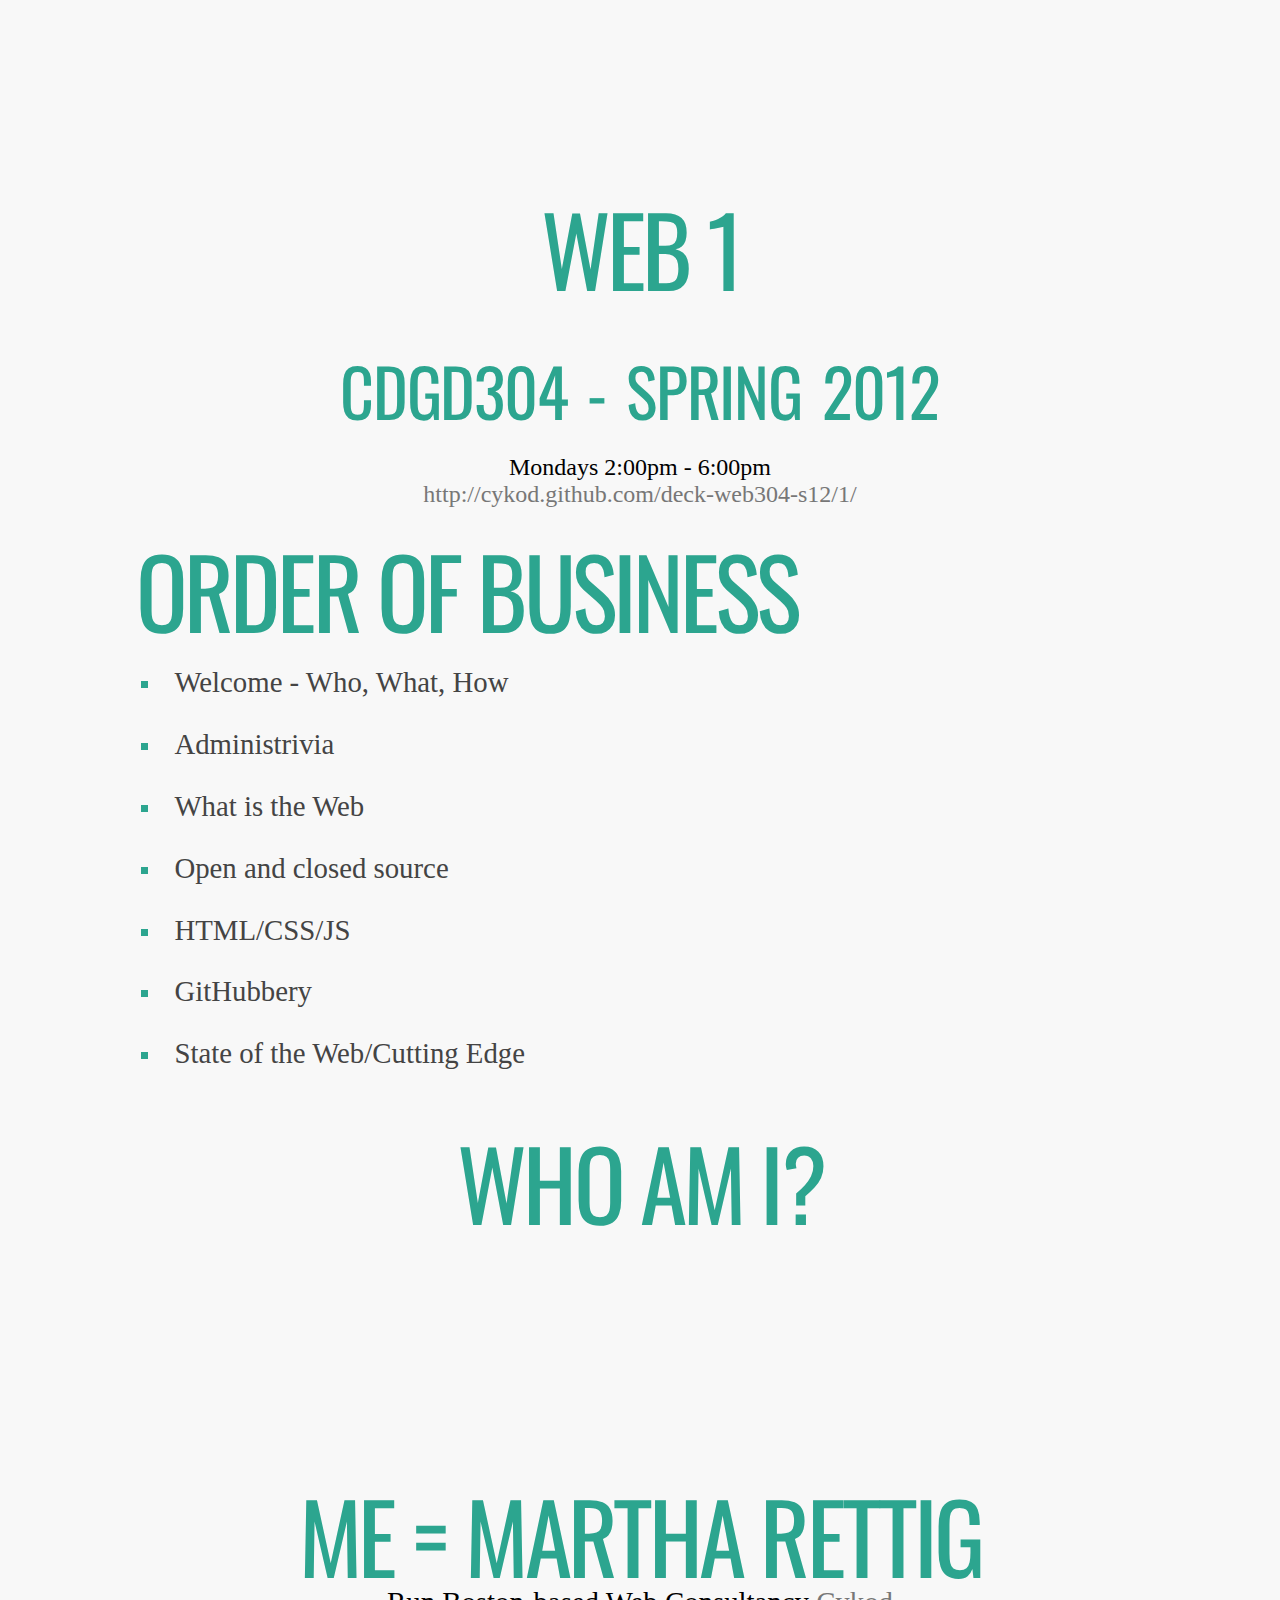
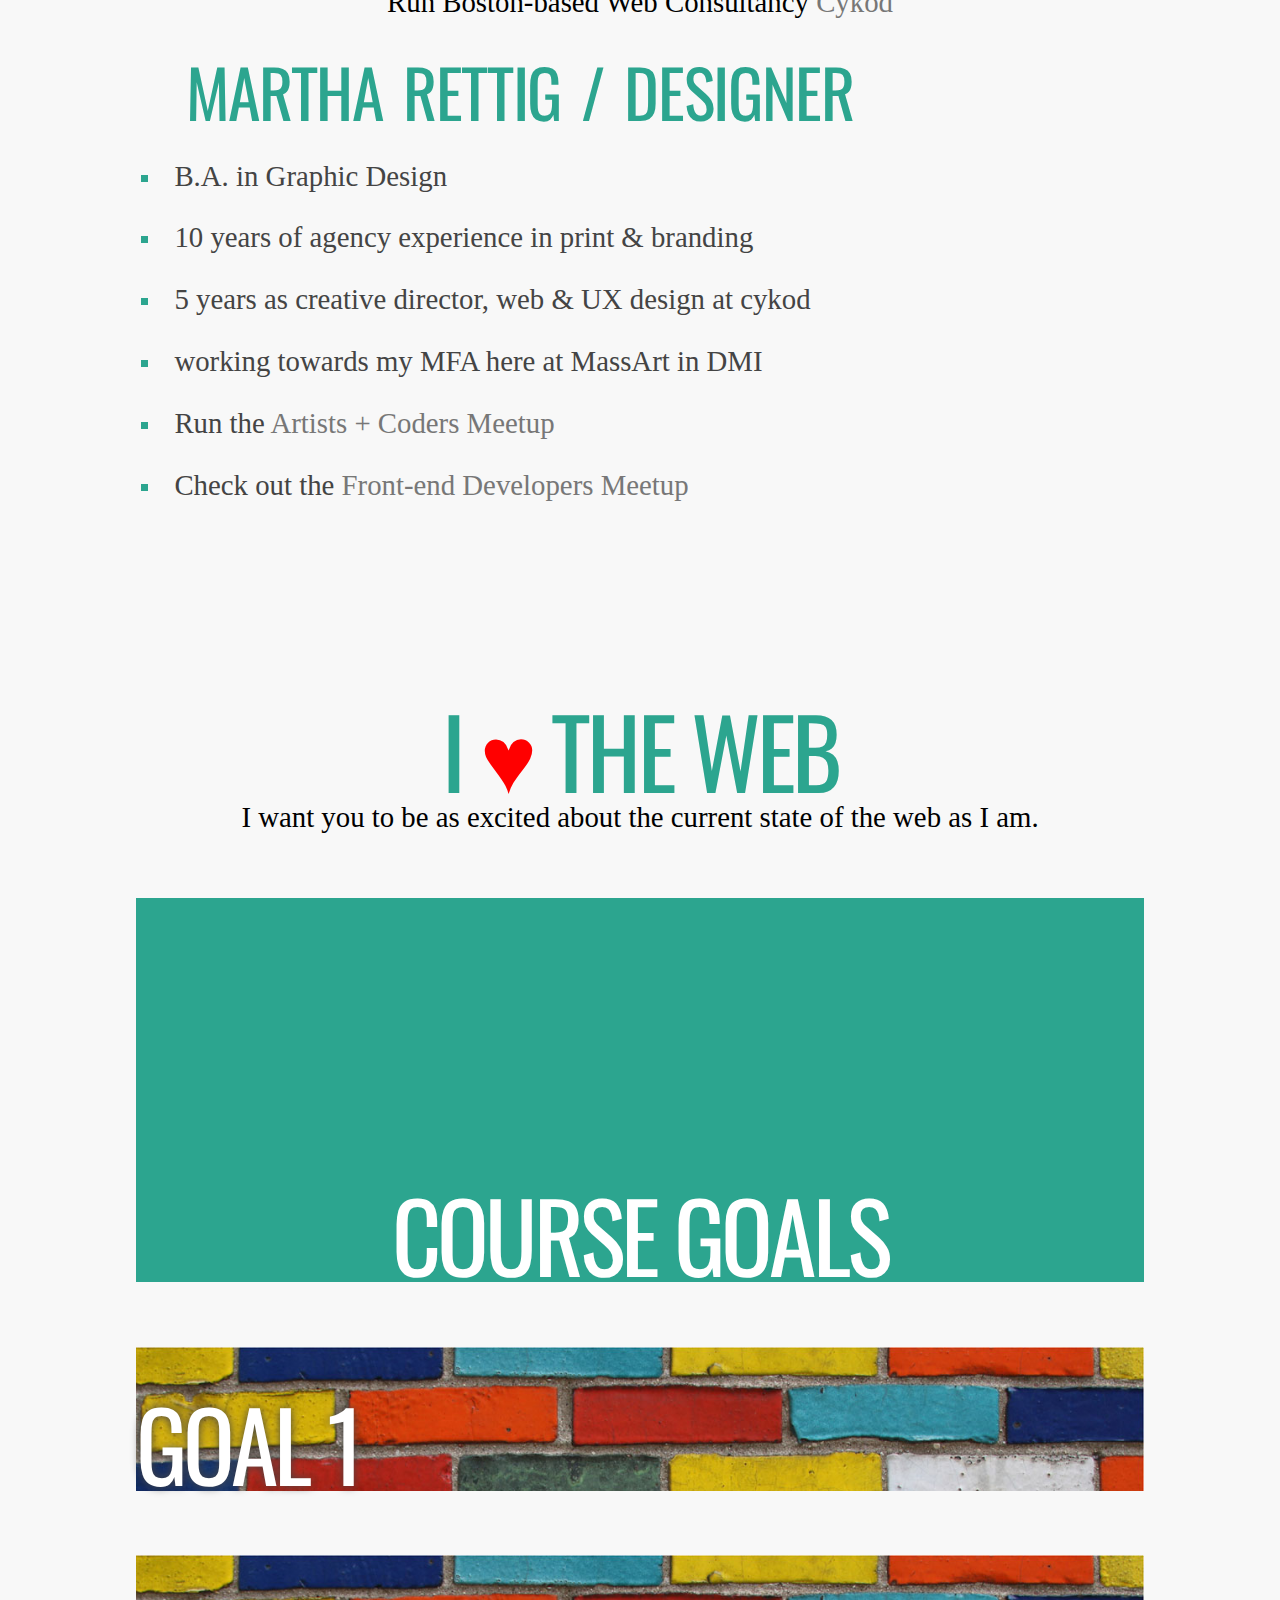
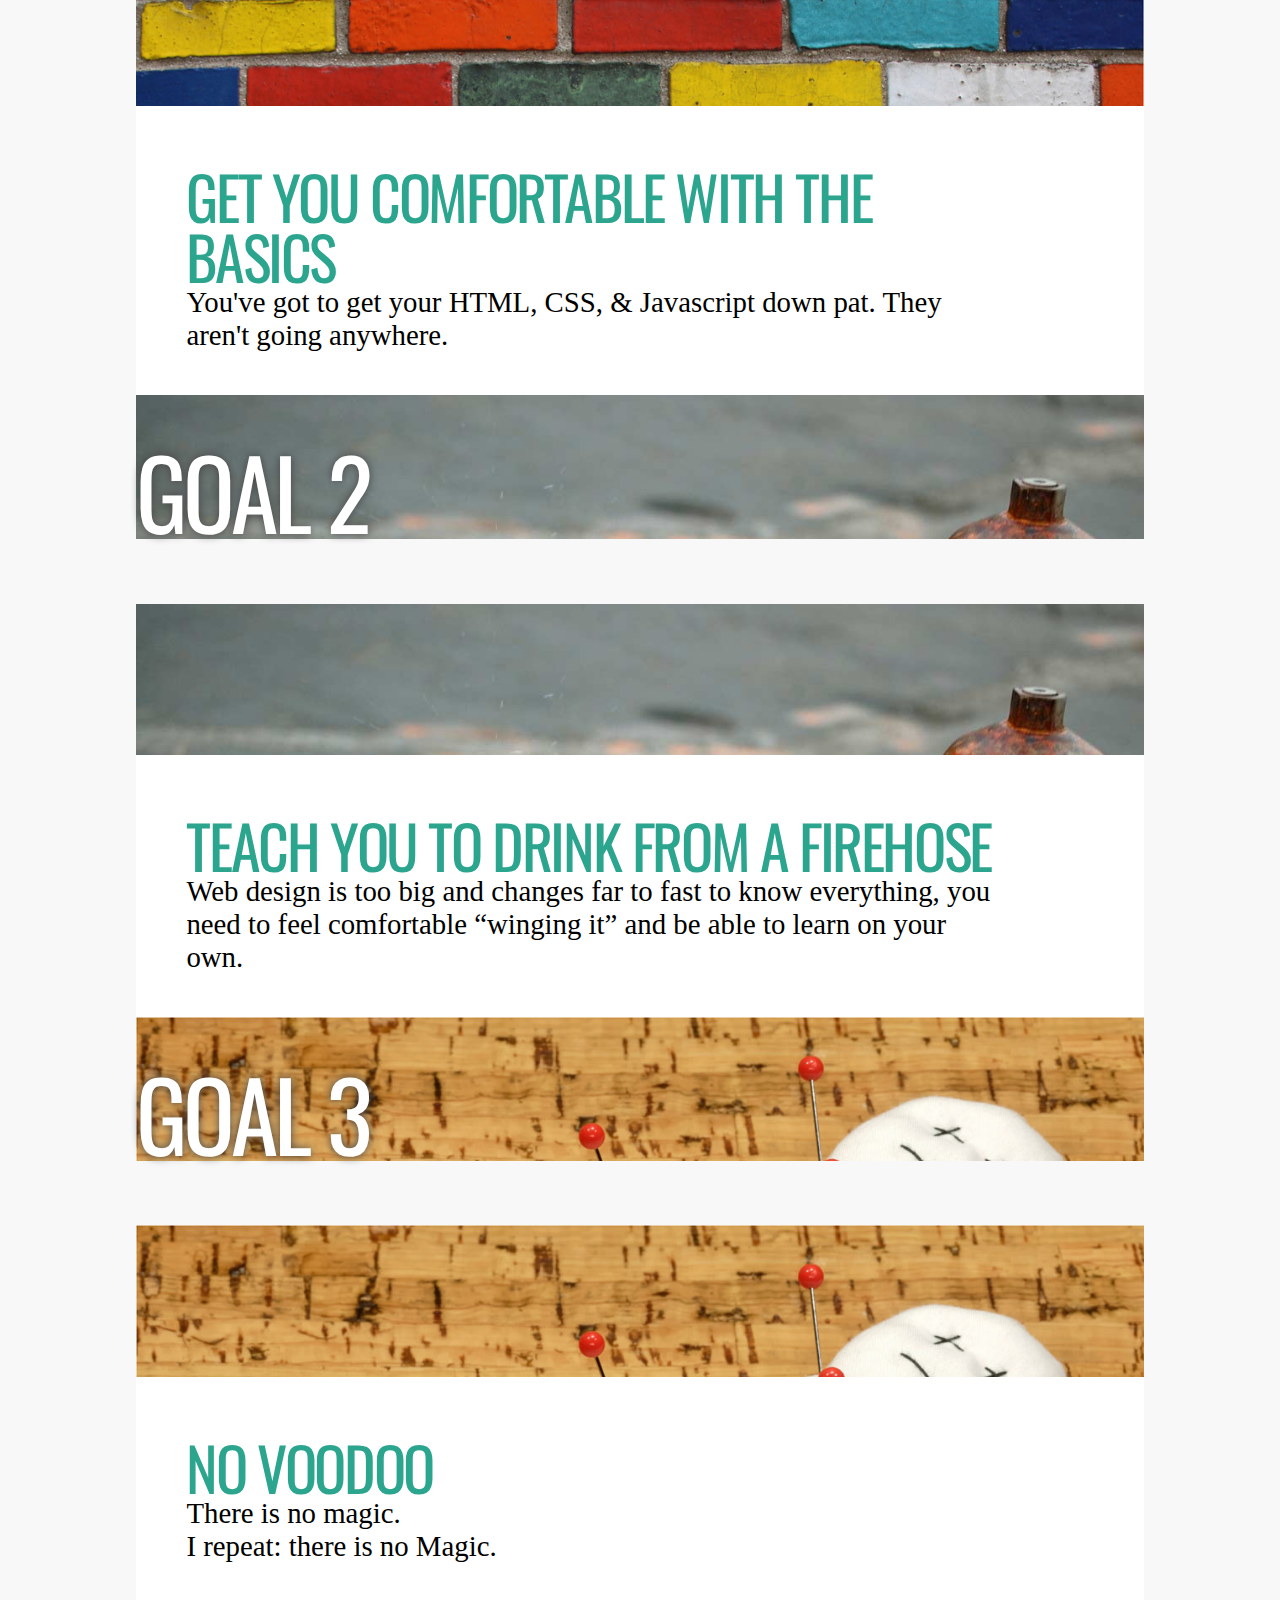
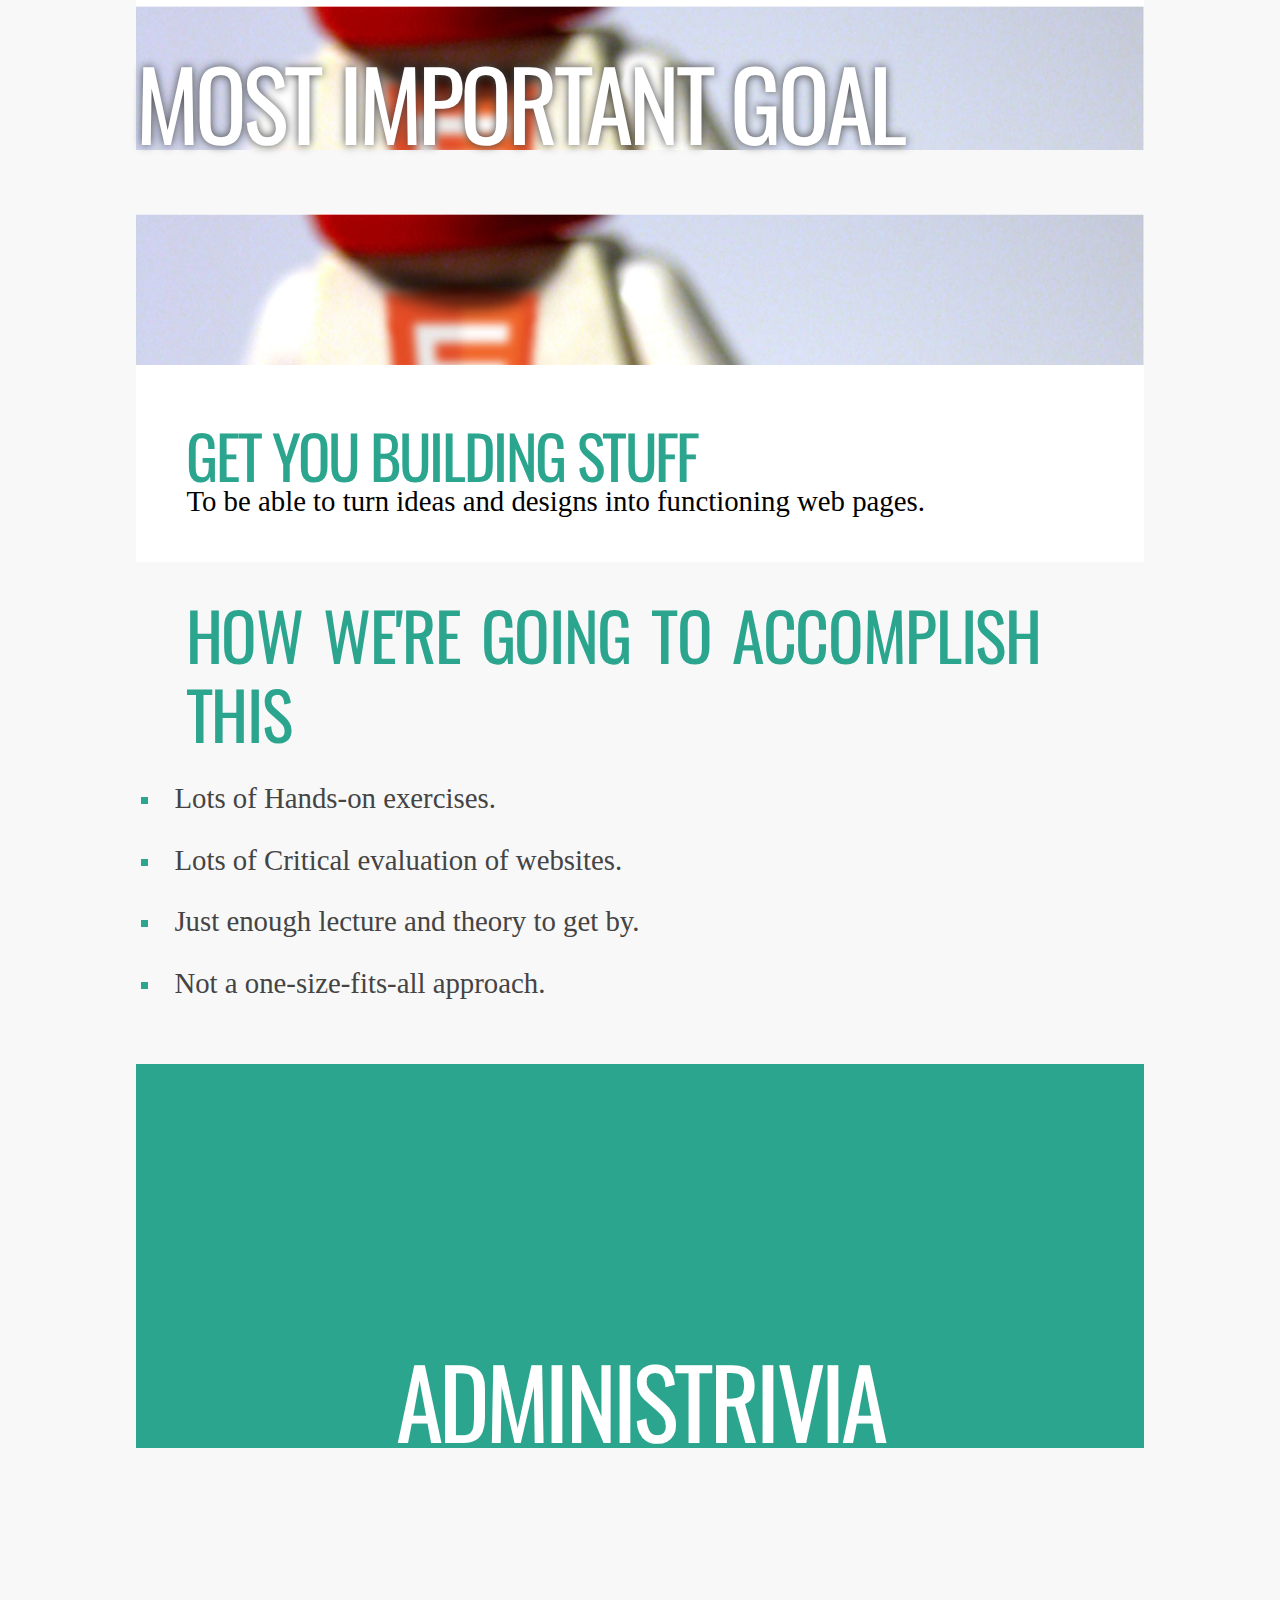
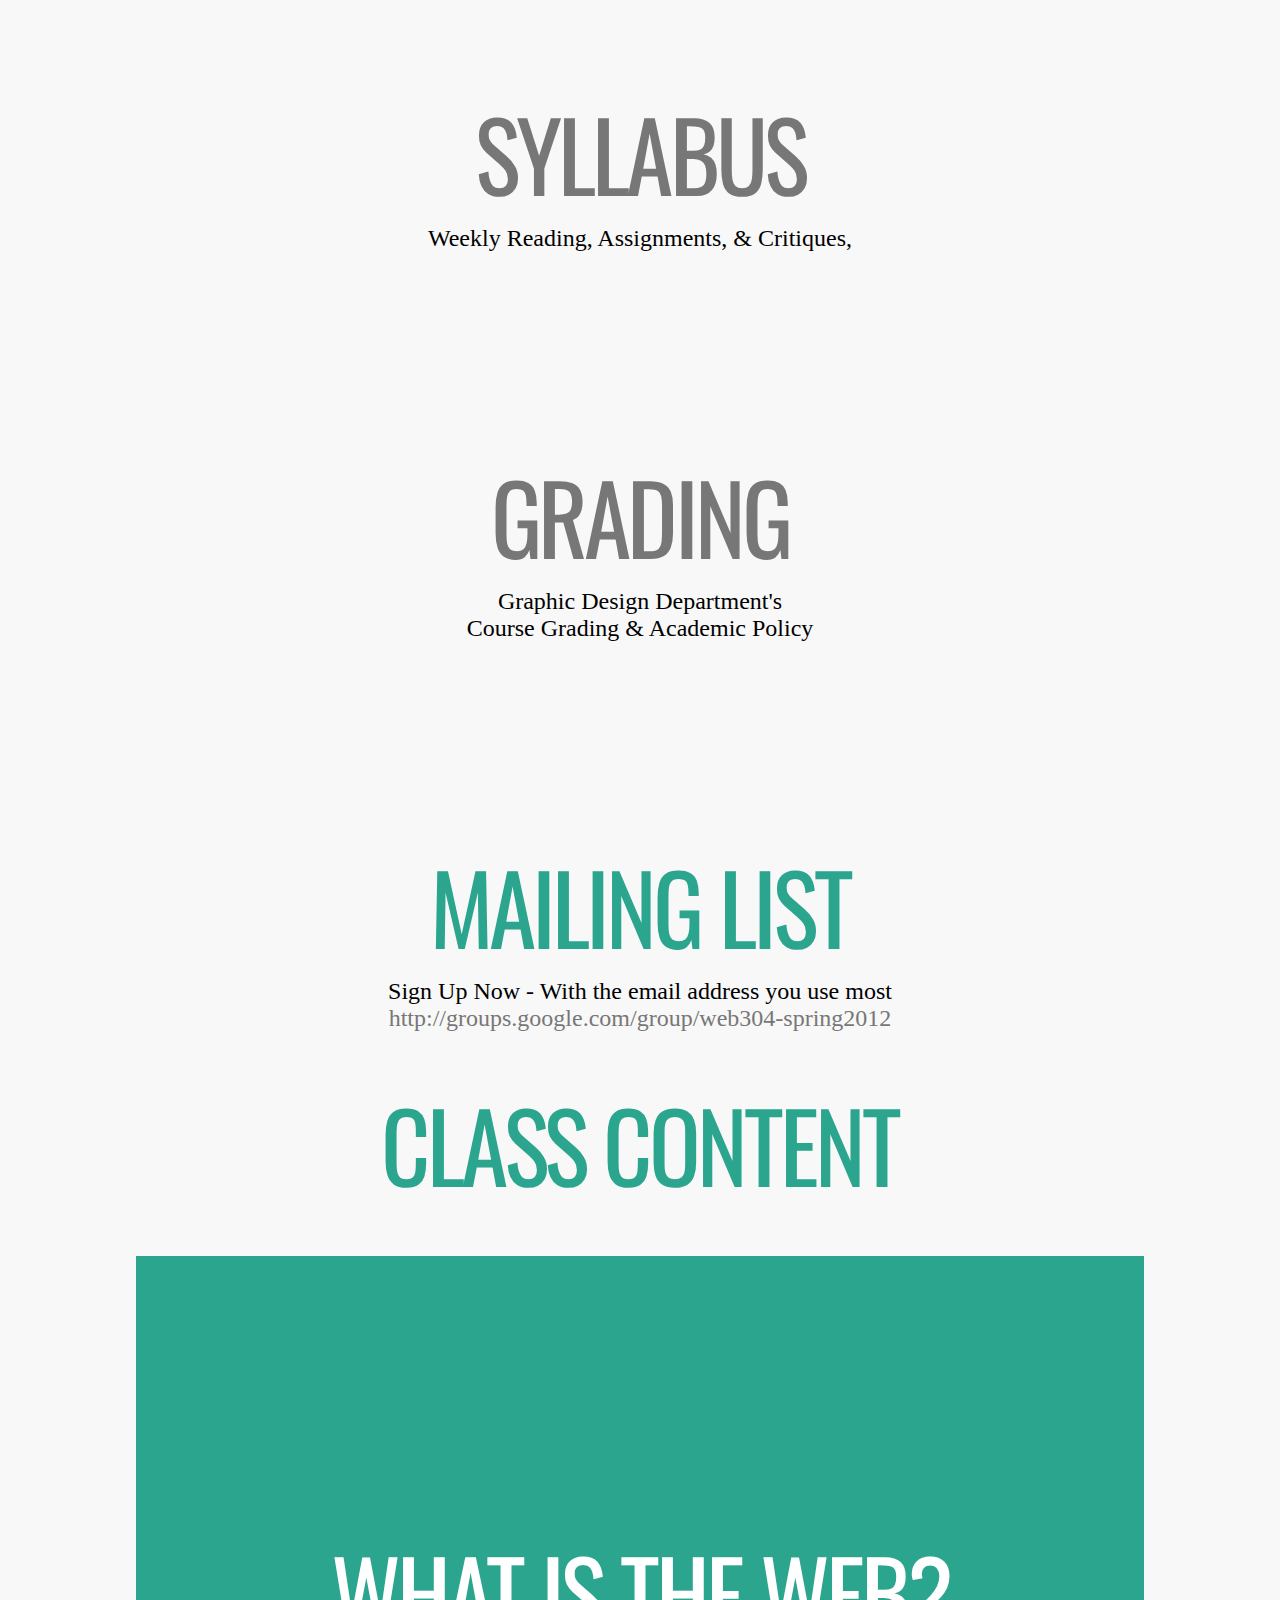
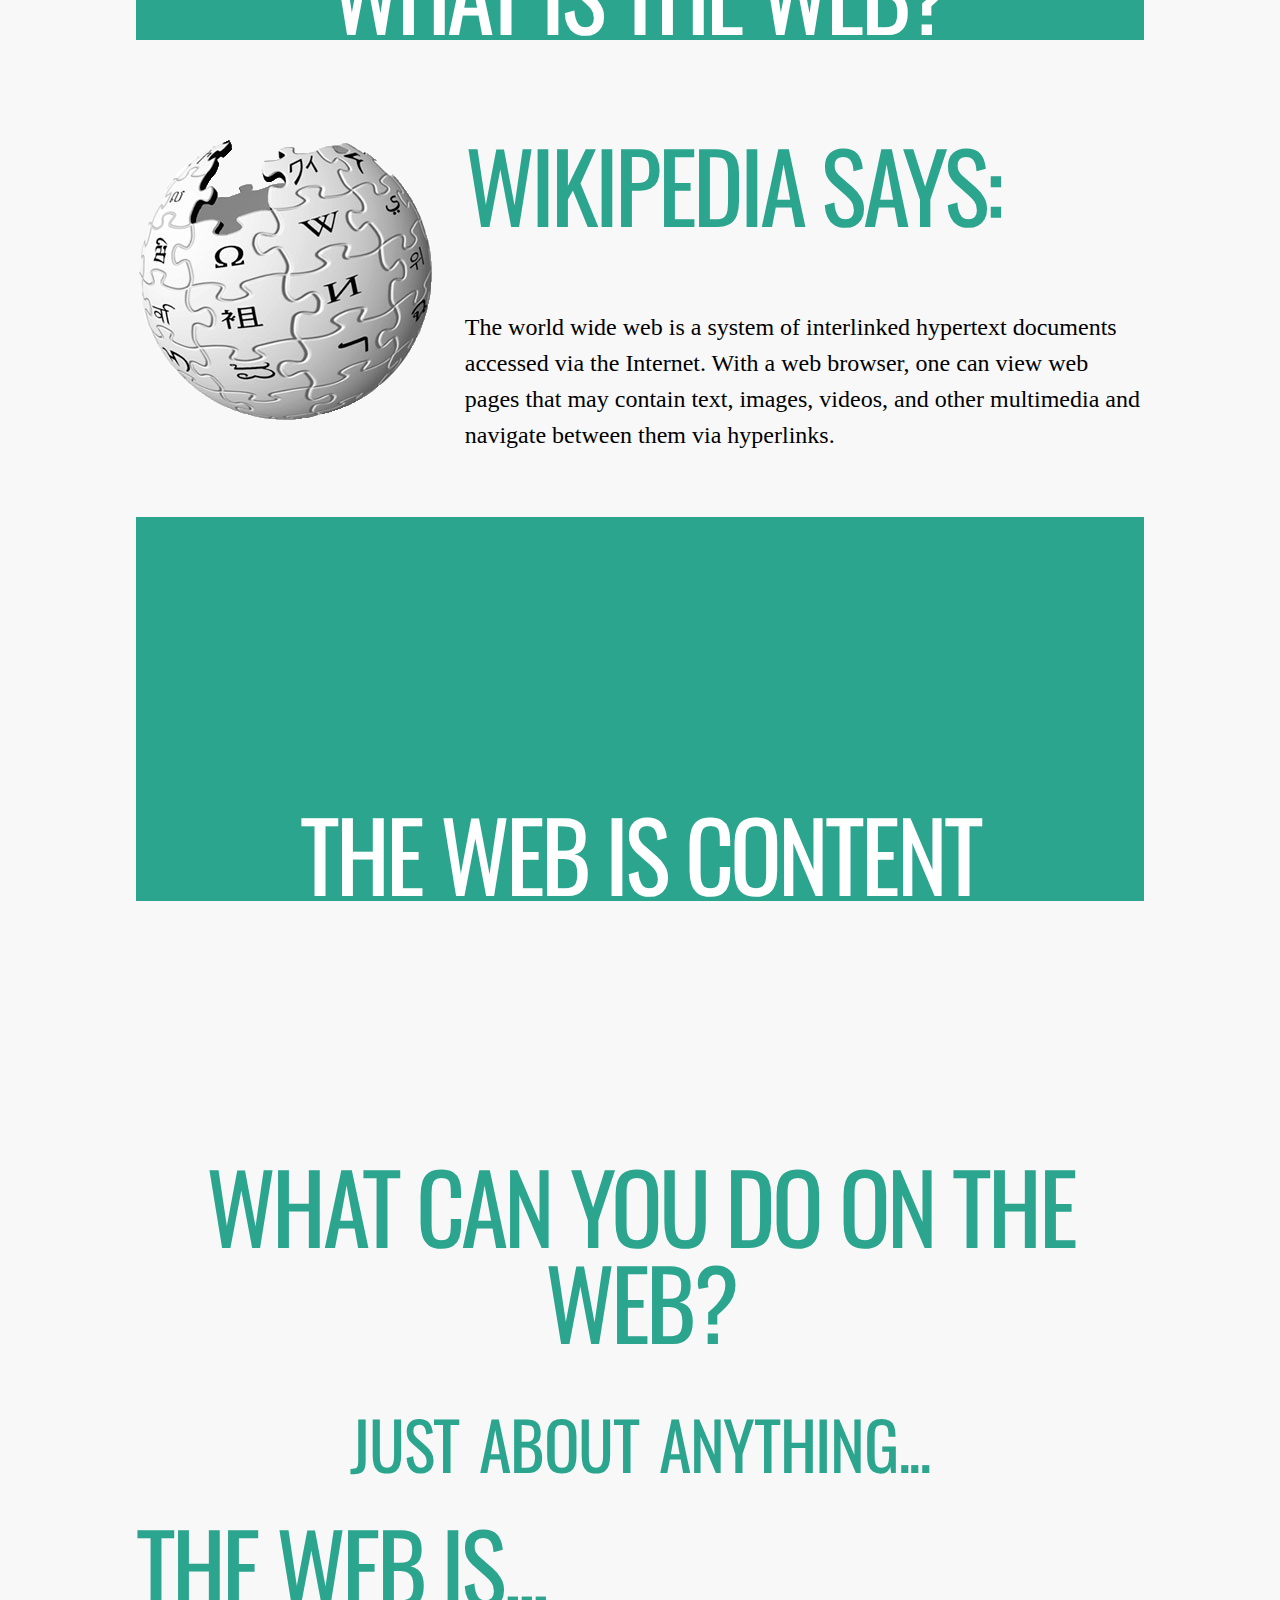
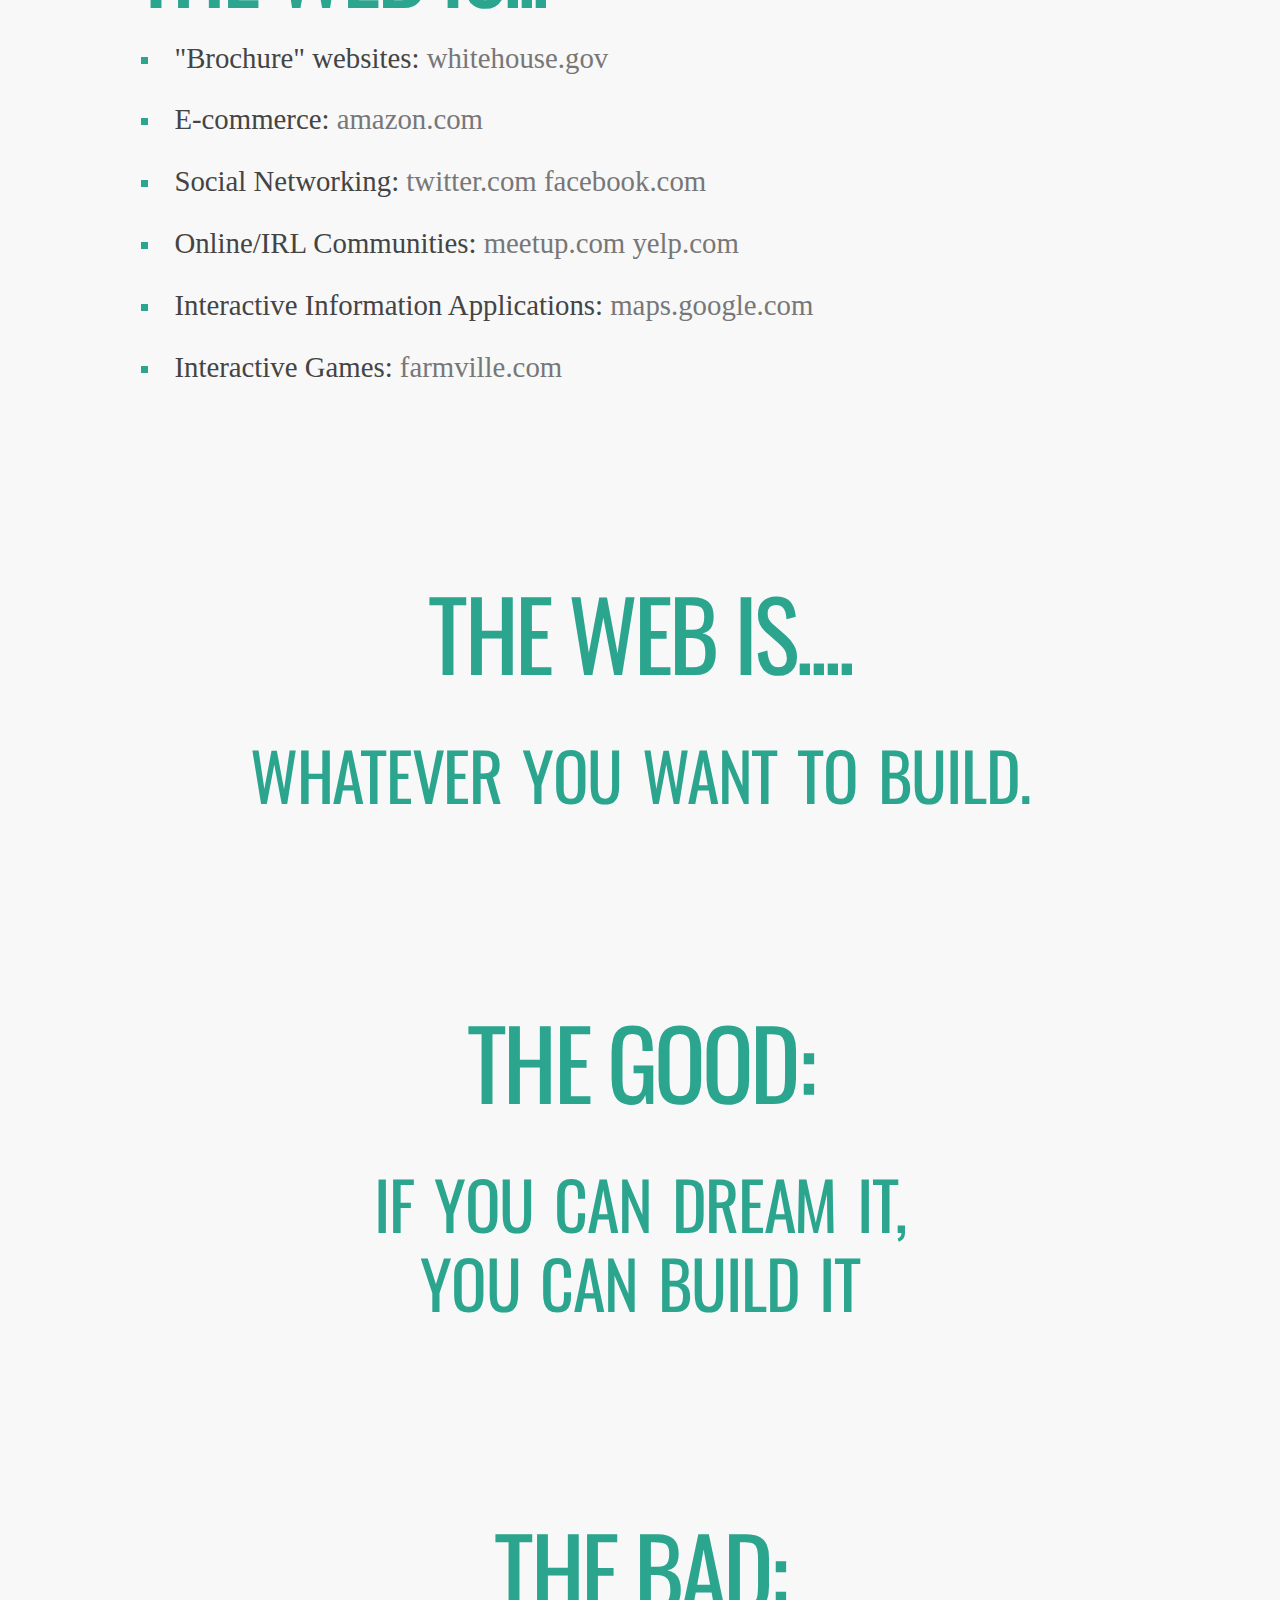
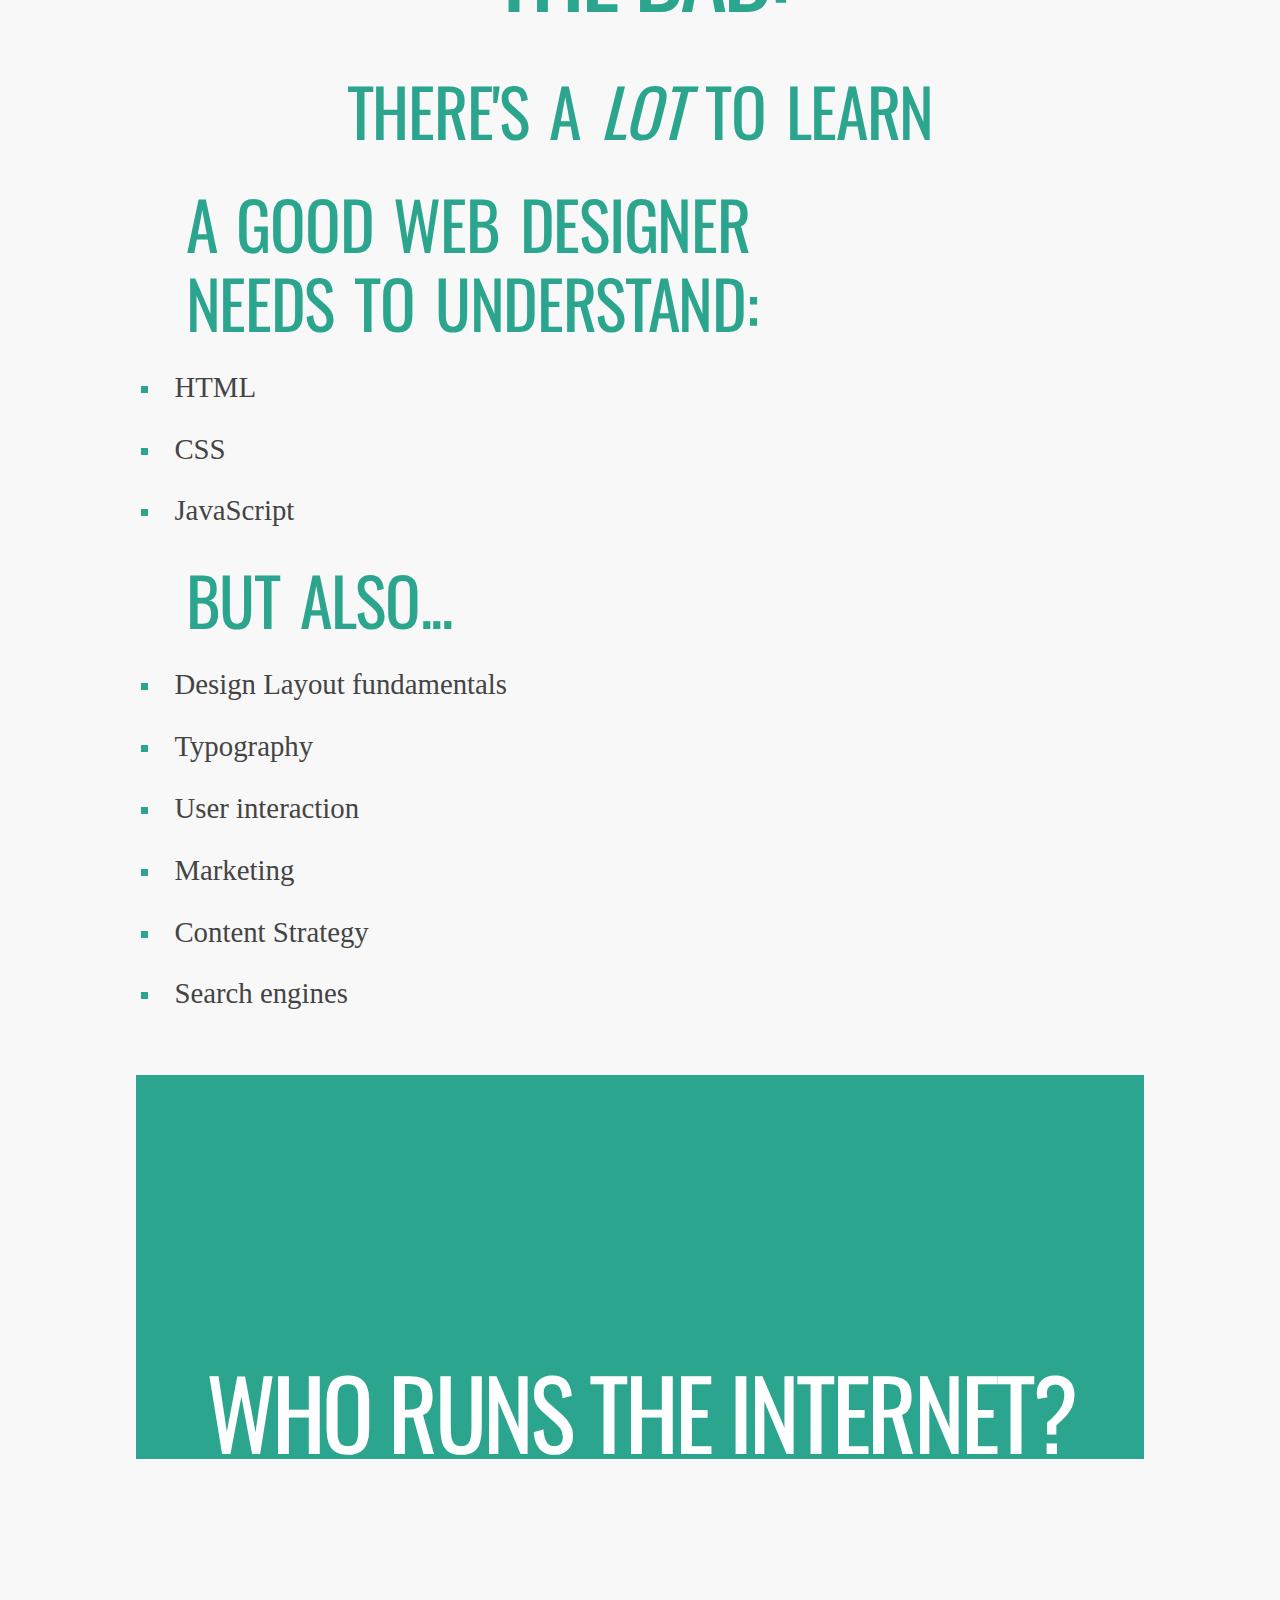
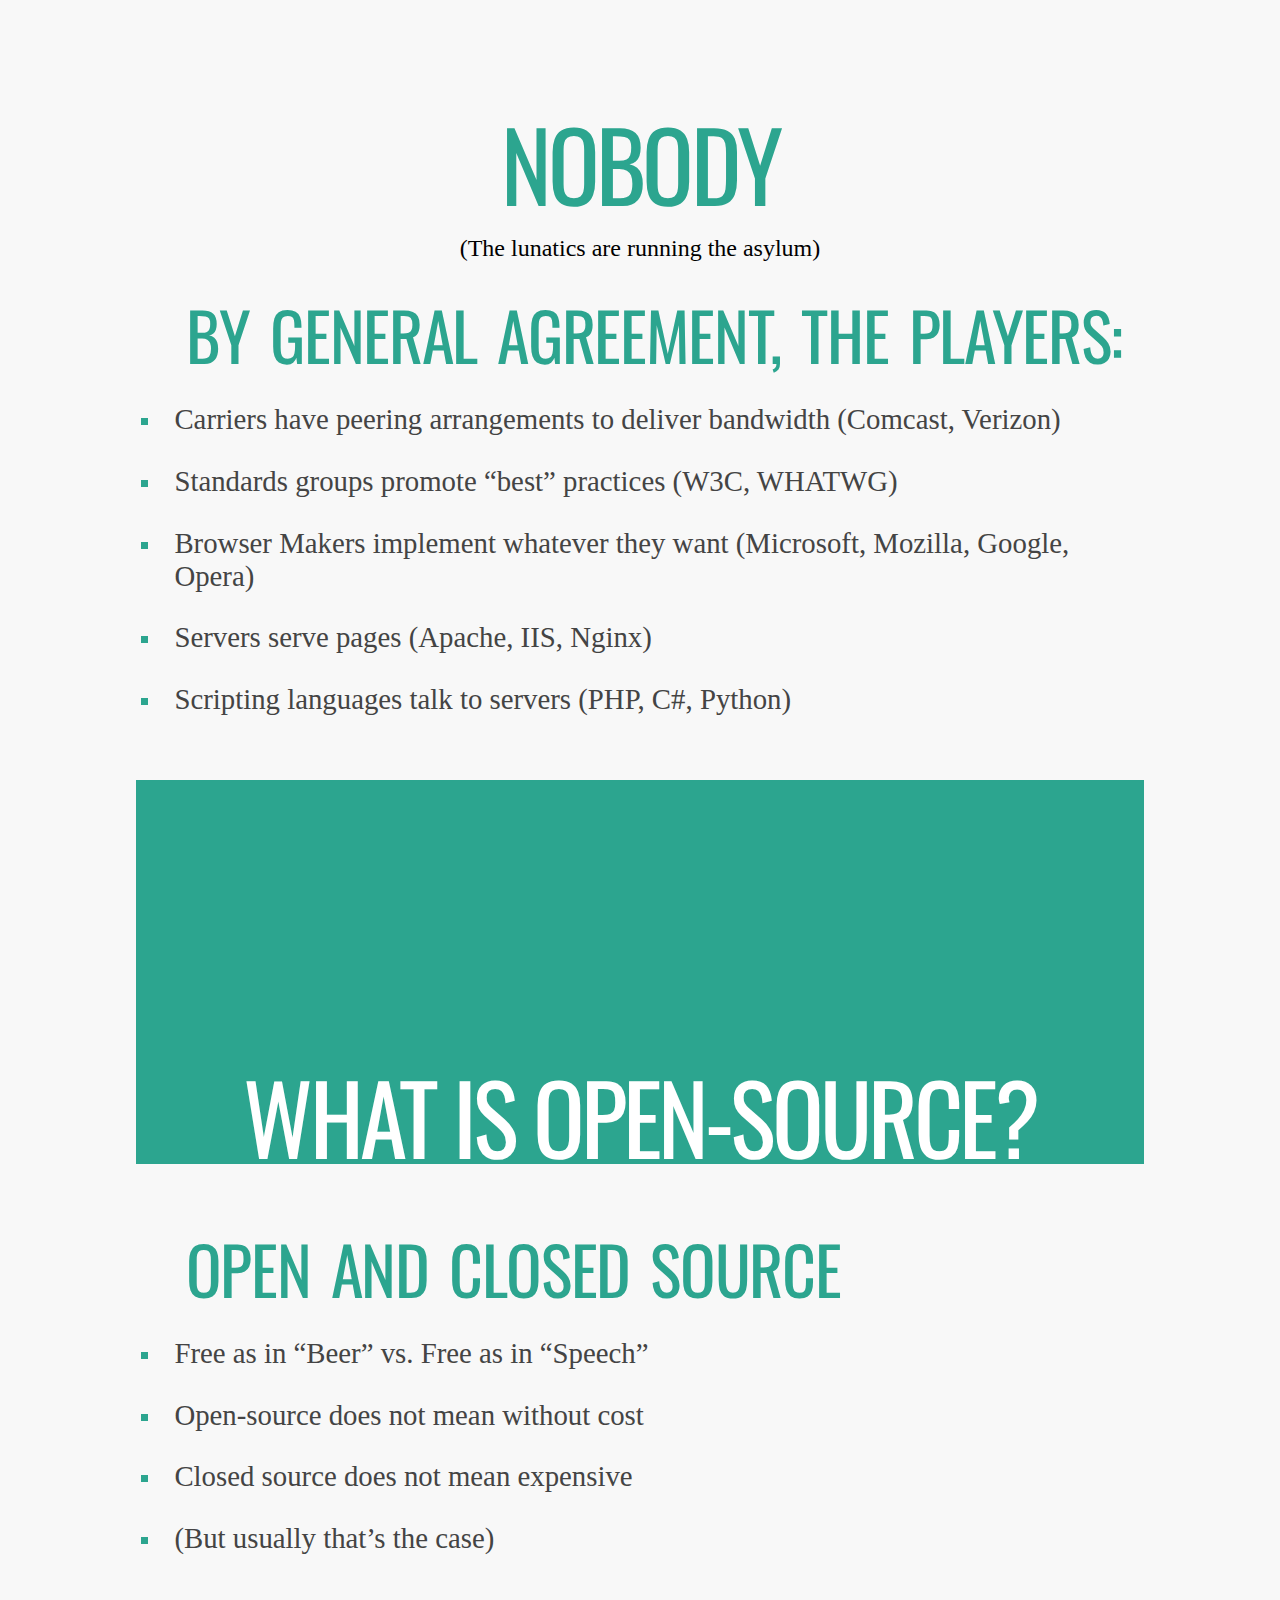
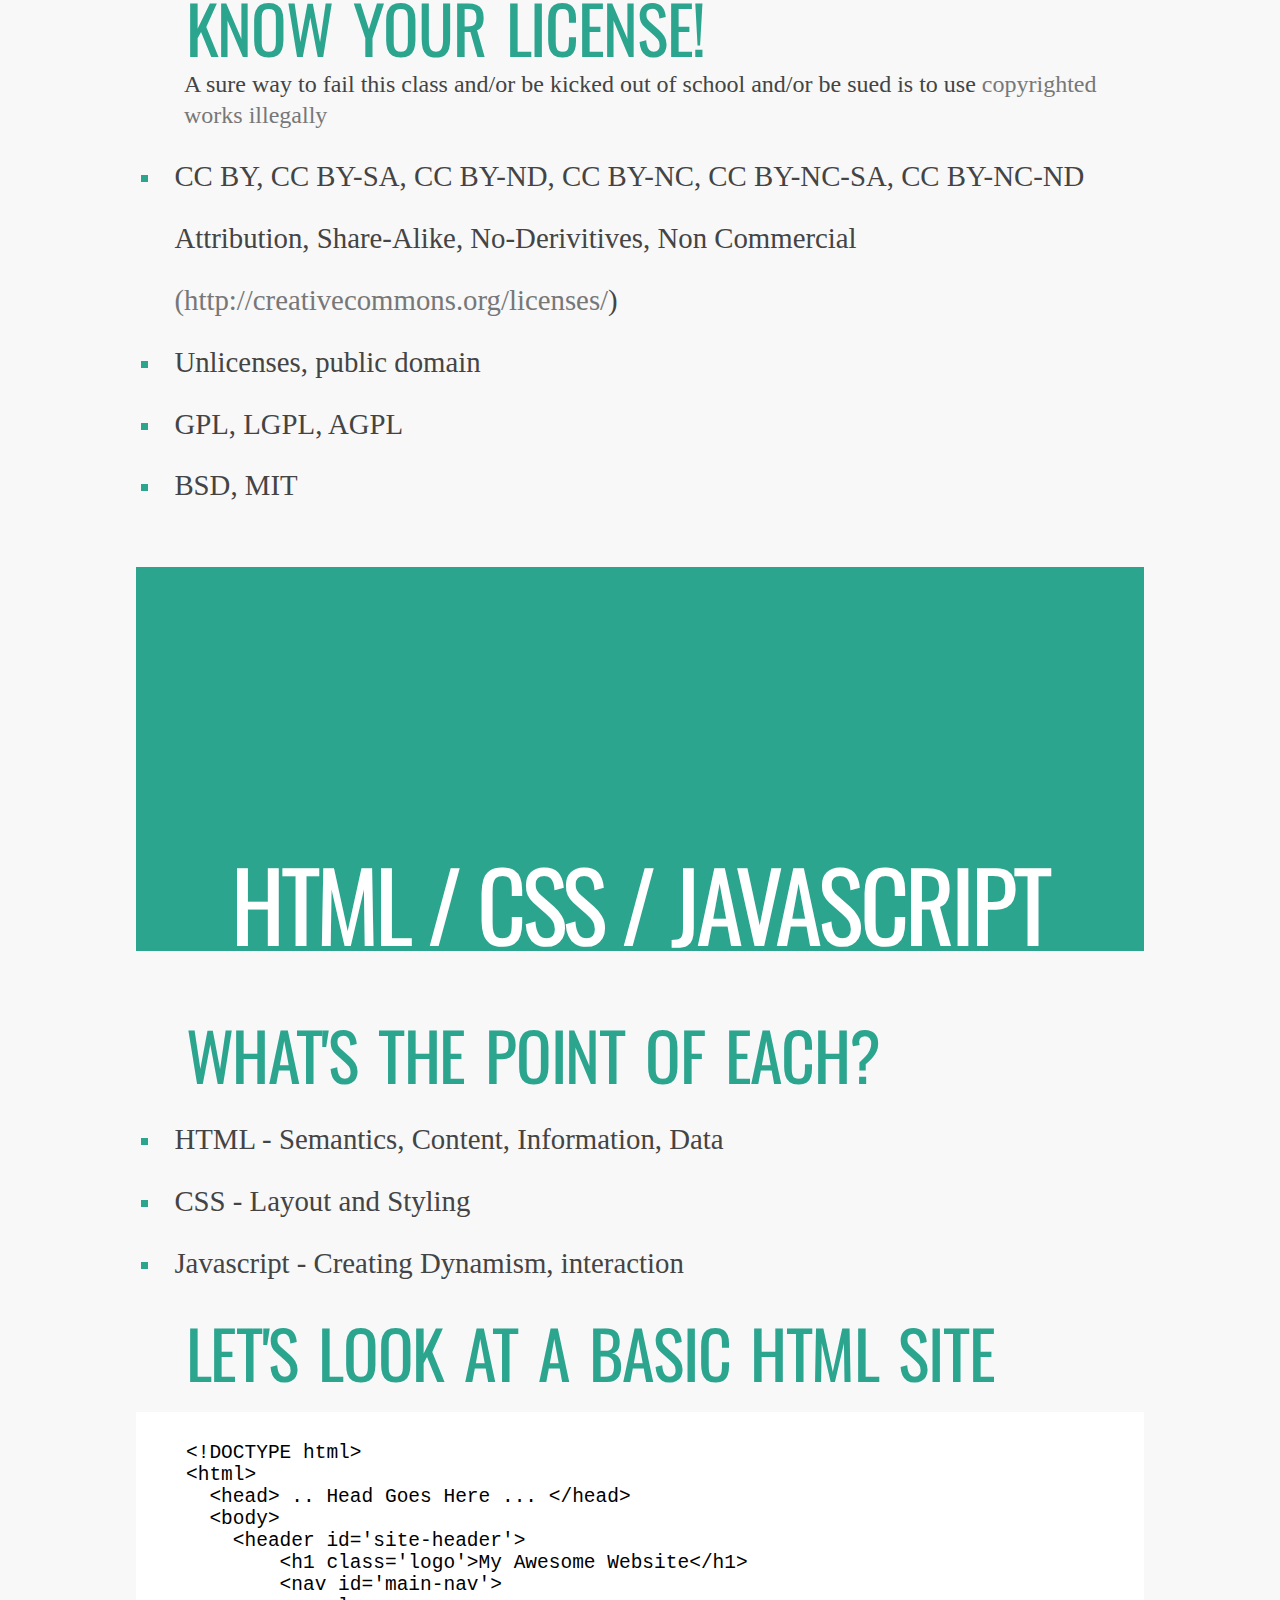
==== 1.html @ df627132 "Initial Commit" ====
<!DOCTYPE html>
<html>
<head>
	<meta charset="utf-8">
	<title>CoderDeck Sample</title>
	<meta name="viewport" content="width=1024">
	
	<!-- Replace path with correct path to deck.core.css. -->
	<link rel="stylesheet" href="src/deck.js/core/deck.core.css" type="text/css">
	
	<!-- Core and extension CSS files -->
	<link rel="stylesheet" href="src/deck.js/extensions/navigation/deck.navigation.css">
	<link rel="stylesheet" href="src/deck.js/extensions/status/deck.status.css">
	<link rel="stylesheet" href="src/deck.js/extensions/hash/deck.hash.css">
	<link rel="stylesheet" href="src/deck.js/extensions/menu/deck.menu.css">
	<link rel="stylesheet" href="src/css/prettify.css">
	<link rel="stylesheet" href="src/css/deck.coder.css">
	

	<!-- Theme -->
	<link rel="stylesheet" id='style-theme-link' href="src/css/coderdeck.css" type="text/css" >

	<link rel="stylesheet" href="src/codemirror/lib/codemirror.css">
	<link rel="stylesheet" href="src/codemirror/theme/default.css">
	<link href='http://fonts.googleapis.com/css?family=Oswald:400,700,300' rel='stylesheet' type='text/css'>
	
	<!-- Replace path with correct path to Modernizr file. -->

	<script src='src/jquery.min.js'></script>
	<script src="src/modernizr.js"></script>
</head>
<body class="deck-container">

<script type='text/coderdeck' id='coderdeck-default'>
  <html>
    <head>
      <script src='src/jquery.min.js'>SCRIPTEND
    </head>
    <body>
	    CODE
    </body>
</html>
</script>


<script type='text/coderdeck' id='coderdeck-style-example'>
	<html>
		<title>test</title>
		<style>
			CODE
		</style>
		<body>
			<h1>I'm a H1 heading</h1>
			<h2>I'm a H2 heading</h2>
			<h3>Pargraph of text &lt;p&gt; here</p>
			<div class='stuff'>I'm a div &lt;div&gt; with class "stuff"</div>
			<div id='my-div'>I'm a &lt;div&gt; with id "my-div"</div>
		</body>
	</html>
</script> 	

<!-- Create any number of elements with class slide within the container -->
<article class='slide slide-subhead'>
<h1>Web 1</h1>
<h2>CDGD304 - Spring 2012</h2>
<p>Mondays 2:00pm - 6:00pm<br/>
 <a href='http://cykod.github.com/deck-web304-s12/1/'>http://cykod.github.com/deck-web304-s12/1/</a></p>
</article>
	
<article class='slide slide-list'>
<h1>Order of Business</h1>
	<ol>
		<li class="slide">
			<h3>Welcome - Who, What, How</h3>
		</li>
		<li class="slide">
			<h3>Administrivia</h3>
		</li>
		<li class="slide">
			<h3>What is the Web</h3>
		</li>
		<li class="slide">
			<h3>Open and closed source</h3>
		</li>
		<li class="slide">
			<h3>HTML/CSS/JS</h3>
		</li>
		<li class="slide">
			<h3>GitHubbery</h3>
		</li>
		<li class="slide">
			<h3>State of the Web/Cutting Edge</h3>
		</li>
	</ol>
</article>

<article class='slide slide-title'>
<h1>Who am I?</h1>
</article>


<article class='slide slide-subhead'>
<h1>Me = Martha Rettig</h1>
<h3>Run Boston-based Web Consultancy <a href='http://cykod.com'>Cykod</a></h3>
</article>

<article class='slide slide-list'>
<h2>Martha Rettig /<span class="callout"> Designer</span></h2>
<ul>
	<li class="slide">
		<h3>B.A. in Graphic Design</h3>
	</li>
	<li class="slide">
		<h3>10 years of agency experience in print &amp; branding</h3>
	</li>
	<li class="slide">
		<h3>5 years as creative director, web &amp; UX design at cykod</h3>
	</li>
	<li class="slide">
		<h3>working towards my MFA here at MassArt in DMI</h3>
	</li>
	<li class="slide">
		<h3>Run the <a href="http://www.meetup.com/Boston-Artists-Plus-Coders/">Artists + Coders Meetup</a></h3>
	</li>
	<li class="slide"><h3>Check out the <a href="http://www.meetup.com/Boston-Frontend-Developers/">Front-end Developers Meetup</a></h3>
	</li>
</ul>
</article>

<article class='slide slide-subhead'>
<h1>I <span class='large'>&hearts;</span> the web</h1>
<h3>I want you to be as excited about the current state of the web as I am.</h3>
</article>

<article class='slide slide-accent'>
<h1>Course Goals</h1>
</article>

<article style='background-image:url(images/colored-bricks.jpg);' class='slide slide-background'>
<h1>Goal 1</h1>
</article>


<article  style='background-image:url(images/colored-bricks.jpg);' class='slide slide-background-content'>
<div class="background-padding"><div class="background-wrapper"><h1>Get you comfortable with the basics</h1>
<h3 class='slide'>You've got to get your HTML, CSS, &amp; Javascript down pat. They aren't going anywhere.</h3>
</div></div>
</article>

<article style='background-image:url(images/hydrant.jpg);' class='slide slide-background'>
<h1>Goal 2</h1>
</article>

<article  style='background-image:url(images/hydrant.jpg);' class='slide slide-background-content'>
<div class="background-padding"><div class="background-wrapper"><h1>Teach you to drink from a firehose</h1>
<h3 class='slide'>Web design is too big and changes far to fast to know everything, you need to feel comfortable “winging it” and be able to learn on your own.</h3>
</article>

<article style='background-image:url(images/voodoo.jpg);' class='slide slide-background'>
<h1>Goal 3</h1>
</article>

<article  style='background-image:url(images/voodoo.jpg);' class='slide slide-background-content'>
<div class="background-padding"><div class="background-wrapper"><h1>No voodoo</h1>
<h3 class='slide'>There is no magic. <br/>I repeat: there is no Magic.</h3>
</article>

<article style='background-image:url(images/html5-dude.jpg);' class='slide slide-background'>
<h1>Most Important Goal</h1>
</article>

<article  style='background-image:url(images/html5-dude.jpg);' class='slide slide-background-content'>
<div class="background-padding"><div class="background-wrapper"><h1>Get you building stuff</h1>
<h3 class='slide'>To be able to turn ideas and designs into functioning web pages.</h3>
</article>

<article class='slide slide-list'>
<h2>How we're going to accomplish this</h2>
<ul>
	<li class="slide">
		<h3>Lots of Hands-on exercises.</h3>
	</li>
	<li class="slide">
		<h3>Lots of Critical evaluation of websites.</h3>
	</li>
	<li class="slide">
		<h3>Just enough lecture and theory to get by.</h3>
	</li>
	<li class="slide">
		<h3>Not a one-size-fits-all approach.</h3>
	</li>
</ul>
</article>


<article class='slide slide-accent'>
<h1>Administrivia</h1>
</article>

<article class='slide slide-subhead'>
<h1><a href="images/monday-syllabus-spring2012.pdf">Syllabus</a></h1>
<p>Weekly Reading, Assignments, &amp; Critiques, </p>
</article>

<article class='slide slide-subhead'>
<h1><a href="images/GD-grading-spring2012.pdf">Grading</a></h1>
<p>Graphic Design Department's <br/> Course Grading &amp; Academic Policy </p>
</article>


<article class='slide slide-subhead'>
<h1>Mailing List</h1>
<p>Sign Up Now - With the email address you use most<br/><a href='http://groups.google.com/group/web304-spring2012'>http://groups.google.com/group/web304-spring2012</a></p>
</article>

<article class='slide slide-title'>
<h1>Class Content</h1>
</article>

<article class='slide slide-accent'>
<h1>What is the web?</h1>
</article>


<article class='slide slide-image'>
<h1><img src="images/wikipedia.png" class='top-image'/>Wikipedia Says:</h1>
<p class='slide'>
The world wide web is a system of interlinked 
hypertext documents accessed via the Internet. With a 
web browser, one can view web pages that may contain 
text, images, videos, and other multimedia and navigate 
between them via hyperlinks.
</p>
</article>

<article class='slide slide-accent'>
<h1>The Web is Content</h1>
</article>


<article class='slide slide-subhead'>
<h1>What can you do on the web?</h1>
<h2 class='slide'>Just about anything...</h2>
</article>

<article class='slide slide-list'>
<h1>The web is...</h1>
<ul>
	<li class="slide">
		<h3>"Brochure" websites: <a href='http://whitehouse.gov'>whitehouse.gov</a></h3>
	</li>
	<li class="slide">
		<h3>E-commerce: <a href='http://amazon.com'>amazon.com</a></h3>
	</li>
	<li class="slide">
		<h3>Social Networking: <a href='http://twitter.com'>twitter.com</a> <a href='http://facebook.com'>facebook.com</a></h3>
	</li>
	<li class="slide">
		<h3>Online/IRL Communities: <a href='http://meetup.com'>meetup.com</a> <a href='http://yelp.com'>yelp.com</a></h3>
	</li>
	<li class="slide">
		<h3>Interactive Information Applications: <a href='http://maps.google.com'>maps.google.com</a></h3>
	</li>
	<li class='slide'>
		<h3>Interactive Games: <a href='http://www.farmville.com'>farmville.com</a></h3>
	</li>
</ul>
</article>

<article class='slide slide-subhead'>
<h1>The web is....</h1>
<h2 class='slide'>Whatever you want to build.</h2>
</article>


<article class='slide slide-subhead'>
<h1>The Good:</h1>
<h2>If you can dream it,<br/> you can build it</h2>
</article>


<article class='slide slide-subhead'>
<h1>The Bad:</h1>
<h2>There's a <em>lot</em> to learn</h2>
</article>

<article class='slide slide-list'>
<h2>A Good Web designer<br/> needs to understand:</h2>
<ol>
	<li class='slide'>
		<h3>HTML</h3>
	</li>
	<li class='slide'>
		<h3>CSS</h3>
	</li>
	<li class='slide'>
		<h3>JavaScript</h3>
	</li>
</ol>
</article>

<article class='slide slide-list'>
<h2>But also...</h2>
<ol>
	<li class="slide">
		<h3>Design Layout fundamentals</h3>
	</li>
	<li class="slide">
		<h3>Typography</h3>
	</li>
	<li class="slide">
		<h3>User interaction</h3>
	</li>
	<li class="slide">
		<h3>Marketing</h3>
	</li>
	<li class='slide'>
		<h3>Content Strategy</h3>

	</li>
	<li class="slide">
		<h3>Search engines</h3>
	</li>
</ol>
</article>


<article class='slide slide-accent'>
<h1>Who runs the internet?</h1>
</article>

<article class="slide slide-subhead">
<h1>Nobody</h1>
<p>(The lunatics are running the asylum)</p>
</article>

<article class="slide slide-list">
	<h2>By General Agreement, the players:</h2>
<ol>
	<li class='slide'>
		<h3>Carriers have peering arrangements to deliver bandwidth (Comcast, Verizon)</h3>
	</li>
	<li class='slide'>
		<h3>Standards groups promote “best” practices (W3C, WHATWG)</h3>
	</li>
	<li class='slide'>
		<h3>Browser Makers implement whatever they want (Microsoft, Mozilla, Google, Opera)</h3>
	</li>
	<li class='slide'>
		<h3>Servers serve pages (Apache, IIS, Nginx)</h3>
	</li>
	<li class='slide'>
		<h3>Scripting languages talk to servers (PHP, C#, Python)</h3>
	</li>
</ol>
</article>


<article class='slide slide-accent'>
<h1>What is open-source?</h1>
</article>


<article class='slide slide-list'>
<h2>Open and closed source</h2>
<ol>
	<li class='slide'>
		<h3>Free as in “Beer” vs. Free as in “Speech”</h3>
	</li>
	<li class='slide'>
		<h3>Open-source does not mean without cost</h3>
	</li>
	<li class='slide'>
		<h3>Closed source does not mean expensive</h3>
	</li>
	<li class='slide'>
		<h3>(But usually that’s the case)</h3>
	</li>
</ol>
</article>


<article class='slide slide-list'>
<h2>Know your license!</h2>
<p class='slide'>A sure way to fail this class and/or be kicked out of school and/or be sued is  
	to use <a href='http://bit.ly/o8iWW1'>copyrighted works illegally</p>
</h3>
<ol>
	<li class='slide'>
		<h3>CC BY, CC BY-SA, CC BY-ND, CC BY-NC, CC BY-NC-SA, CC BY-NC-ND</h3>
		<h3>Attribution, Share-Alike, No-Derivitives, Non Commercial</h3>
		<h3>(<a href='http://creativecommons.org/licenses/'>http://creativecommons.org/licenses/</a>)</h3>
	</li>
	<li class='slide'>
		<h3>Unlicenses, public domain</h3>
	</li>
	<li class='slide'>
		<h3>GPL, LGPL, AGPL</h3>
	</li>
	<li class='slide'>
		<h3>BSD, MIT</h3>
	</li>
</ol>

</article>

<article class='slide slide-accent'>
 <h1>HTML / CSS / Javascript</h1>

</article>

<article class='slide slide-list'>
<h2>What's the point of each?</h2>
<ol>
	<li class='slide'>
		<h3>HTML <span class='slide'> - Semantics, Content, Information, Data</span></h3>
	</li>
	<li class='slide'>
		<h3>CSS <span class='slide'> - Layout and Styling </span></h3>
	</li>
	<li class='slide'>
		<h3>Javascript <span class='slide'> - Creating Dynamism, interaction</span></h3>
	</li>
</ol>
</article>

<article class='slide slide-list'>
<h2>Let's look at a basic HTML site</h2>
<pre>
&lt;!DOCTYPE html&gt;
&lt;html&gt;
  &lt;head&gt; .. Head Goes Here ... &lt;/head&gt;
  &lt;body&gt;
    &lt;header id='site-header'&gt;
        &lt;h1 class='logo'&gt;My Awesome Website&lt;/h1&gt;
        &lt;nav id='main-nav'&gt;
           &lt;ul&gt; 
              &lt;li&gt;&lt;a href='item1.html'&gt;Item 1&lt;/a&gt;&lt;/li&gt;
              &lt;li&gt;&lt;a href='item2.html'&gt;Item 2&lt;/a&gt;&lt;/li&gt;
	   &lt;/ul&gt;
        &lt;/nav&gt;
    &lt;/header&gt;
    &lt;div id='site-wrapper'&gt;
      &lt;section id='site-content'&gt;
	 &lt;article&gt;
	   &lt;h1&gt;Header&lt;/h1&gt;
	   &lt;p&gt;Lorem Ipsum&lt;/p&gt;
	&lt;/article&gt;
      &lt;/section&gt;
    &lt;/div&gt;
    &lt;footer id='site-footer'&gt; ... Footer Content ... &lt;/footer&gt;
  &lt;/body&gt;
&lt;/html&gt;
</pre>

</article>

<article class='slide slide-list'>
<h2>What's in the head?</h2>
<pre>
&lt;head&gt;
    &lt;title&gt;My Web Page&lt;/title&gt;
    &lt;link rel='stylesheet' href='style.css'&gt;
    &lt;script src='jquery.min.js'&gt;&lt;/script&gt;

    &lt;script src='application.js'&gt;&lt;/script&gt;
&lt;/head&gt;
... Site Content ...

</pre>
</article> 

<article class='slide slide-subhead'>
<h1>What don't you see? (<a href='http://www.csszengarden.com/'>Hint</a>)</h1>
<h2>Which brings us to...</h2>
</article>

<article class='slide slide-list'>
<h1>Best Practices</h1>
<ol>
	<li class='slide'>
		<h3>Semantics: separate content from design</h3>
	</li>
	<li class='slide'>
		<h3>Progressive Enhancement</h3>
	</li>
	<li class='slide'>
		<h3>Capabilities, not browsers</h3>
	</li>
	<li class='slide'>
		<h3>Responsive Design, beyond the desktop</h3>
	</li>
</ol>
</article>
		
<article class='slide slide-list'>
	<h1>How do you get your stuff online?</h1>
	<ul>
		<li class='slide'>
			<h3>This is called deployment</h3>
		</li>
		<li class='slide'>
			<h3>Normally you'll FTP your site to a host</h3>
		</li>
		<li class='slide'>
			<h3>We're going to use <a href='http://github.com'>GitHub</a> - way cooler</h3>
				<ul>
					<li class='slide'>
					<h3>let's you version control your code</h3>
					</li>
					<li class='slide'>
					<h3>you can host static pages</h3>
					</li><li class='slide'>
					<h3>you will merge in new homework</h3>
					</li>
				</ul>				
		</li>
	</ul>
</article>

<article class='slide slide-list'>
	<h1>Let's try it now</h1>
		<h4 class-'slide'>create a GitHub account</h4>
				<ul>
					<li class='slide'>
					<h3>go to <a href='https://github.com/'>www.GitHub.com</a></h3>
					</li>
					<li class='slide'>
					<h3>choose your username and pick a password</h3>
					</li>
				</ul>	
	<h4 class='slide'>Go Fork Yourself</h4>
			<ul>
				<li class='slide'>
				<h3>go to <a href='https://github.com/cykod/web304-spring2012'>https://github.com/cykod/web304-spring2012</a></h3>
				</li>
				<li class='slide'>
				<h3>click the fork button</h3>
				</li>
				<li class='slide'>
					<h3>Click Admin and change the repository name to [yourusername].github.com</h3>
				</li>
				<li class='slide'>
					<h3>(Click back to Admin) Next click on "Collaborators," type in "cykod" and click add</h3>
				</li>
				<li class='slide'>
				<h3>open or download GitHub for Mac <br/>
					(store this on a key to make your life easier)</h3>
				</li>
			</ul>					
</article>	

<article class='slide slide-list'>
	<h2>GitHub for Mac</h2>
	<ul>
		<li class='slide'>
			<h3>Open it</h3>
		</li>
		<li class='slide'>
			<h3>Put in your login info</h3>
		</li>
		<li class='slide'>
			<h3>Find your "username.github.com" repository</h3>
				<ul>
					<li class='slide'>
					<h3>click on "clone"</h3>
					</li>
					<li class='slide'>
					<h3>clone it to your key or folder you can access later</h3>
					</li>
					<li class='slide'>
						<h3>Double click on it</h3>
					</li>
					<li class='slide'>
						<h3>click "open in finder"<h3>
					</li>				
					<li class='slide'>
						<h3>open the "1" folder and edit the index.html file in textmate </h3>
					</li>
					<li class='slide'>
						<h3>go back to GitforMac and commit your changes</h3>
					</li>
					<li class='slide'>
						<h3>sync your repository<h3>
					</li>
			</ul>				
		</li>
	</ul>
</article>


<article class='slide slide-subhead'>
	<h1>Your Done!</h1>
	<p>Go to <a href="marthar.github.com/01-class-intro">[username].github.com/01-class-intro</a></p>
	<p>wasn't that easy? <br/>(don't worry we'll do it all over again next week)</p>
</article>	

<article class='slide slide-accent'>
	<h1>now for some fun </h1>
	<p>(at least what we call fun)</p>
</article>	

<article class='slide slide-subhead'>
	<h1>Let's Watch a Video</h1>
	<h3><a href="http://www.dontfeartheinternet.com/the-basics/not-tubes">Don't Fear the Internet</a></h3>
	<p>by the amazing Jessica Hische &amp; Russ Maschmeyer</p>
</article>


<article class='slide slide-list'>
<h1>State o' the art</h1>
<ol>
	<li class="slide">
    <h3><a href='http://bostonglobe.com/'>New Boston Globe</a></h3>
	</li>
	<li class="slide">
    <h3><a href='http://lostworldsfairs.com/'>Lost World's Fairs</a></h3>
	</li>
	<li class="slide">
    <h3><a href='http://www.nikebetterworld.com/'>Nike Better World</a></h3>
	</li>
	<li class="slide">
    <h3><a href='http://www.20thingsilearned.com/en-US/home'>20 Things I Learned About Browsers and the Web</a></h3>
	</li>
	<li class="slide">
    <h3><a href='http://johnpolacek.github.com/WhatTheHeckIsResponsiveWebDesign-impressjs/'>Impress.js</a></h3>
	</li>
	<li class="slide">
    <h3><a href='http://acko.net/blog/making-love-to-webkit/'>Ackno.net</a></h3>
	</li>
	<li class="slide">
    <h3><a href='http://www.thisshell.com/'>This Shell</a></h3>
	</li>
	<li class="slide">
    <h3><a href='http://www.chromeweblab.com/'>Chrome Web Lab</a></h3>
	</li>
	<li class="slide">
    <h3><a href='http://ro.me'>Ro.me</a></h3>
	</li>
	<li class="slide">
    <h3><a href='http://www.thewildernessdowntown.com/'>The Wilderness Downtown</a></h3>
	</li>
	<li class="slide">
    <h3><a href='http://benthebodyguard.com/index2.php'>Ben the Bodyguard</a></h3>
	</li>
	<li class="slide">
    <h3><a href='http://webglsamples.googlecode.com/hg/spacerocks/spacerocks.html'>SpaceRocks</a></h3>
	</li>
	<li class="slide">
    <h3><a href='http://webglsamples.googlecode.com/hg/aquarium/aquarium.html'>Google Aquarium</a></h3>
	</li>
	<li class="slide">
    <h3><a href='http://currantcat.com/convergence/'>Convergence</a></h3>
	</li>
</ol>


</article>

<article class='slide slide-homework'>
<h2>Homework</h2>
	<h3 class='slide'>Reading</h3>
	<ul class='slide'>	
			<li>
				<h3><a href='http://www.alistapart.com/articles/dao/'>A Dao of Web Design by John Allsopp</a>			
				</h3>
			</li>
			<li>
				<h3><a href='http://www.alistapart.com/articles/understandingwebdesign/'>Understanding Web Design by Jeffrey Zeldman</a>
				</h3>
			</li>
	</ul>
	
	<h3 class='slide'>Coding</h3>
       <ul class='slide'>
			<li>
				<h3>Finish entering your name, class and info</h3>
			</li>
			<li>
				<h3>Add the link to your completed homework to your homework file- then Push to Github</h3>
			</li>
		</ul>
</ul>	
</article>

<article class='slide slide-list'>
	<h1>Questions and/or Problems?</h1>
	<ul>
		<li>
		<h3>if it's a general question that the rest of the class might benefit from seeing post a message to me at <a href="http://groups.google.com/group/web304-spring2012"> google groups</a></h3>
		</li>		
		<li>	
		<h3>email me : <a href="mailto:martha@cykod.com">martha@cykod.com</a></h3>
		</li>
		<li>
		<h3>I have office hours here at MassArt in T609 on Mondays from 1:00-2:00</h3>
		</li>
	</ul>
</article>		





<!-- Update these paths to point to the correct files. -->
<script src="src/jquery.tmpl.min.js"></script>
<script src="src/deck.js/core/deck.core.js"></script>

<!-- Code Mirror -->
<script src="src/codemirror/lib/codemirror.js"></script>
<script src="src/codemirror/mode/xml/xml.js"></script>
<script src="src/codemirror/mode/css/css.js"></script>
<script src="src/codemirror/mode/javascript/javascript.js"></script>
<script src="src/codemirror/mode/htmlmixed/htmlmixed.js"></script>

<!-- Prettify -->
<script src="src/prettify.js"></script>

<!-- Deck Core and extensions -->
<script src="src/deck.js/extensions/status/deck.status.js"></script>
<script src="src/deck.js/extensions/navigation/deck.navigation.js"></script>
<script src='src/deck.coder.js'></script>
<script src="src/deck.js/extensions/hash/deck.hash.js"></script>
<script src="src/deck.js/extensions/menu/deck.menu.js"></script>

<script>
	$(function() {
		$.deck('.slide');
	});
</script>
</body>
</html>
---- src/css/prettify.css ----
.pln{color:#000}@media screen{.str{color:#080}.kwd{color:#008}.com{color:#800}.typ{color:#606}.lit{color:#066}.pun,.opn,.clo{color:#660}.tag{color:#008}.atn{color:#606}.atv{color:#080}.dec,.var{color:#606}.fun{color:red}}@media print,projection{.str{color:#060}.kwd{color:#006;font-weight:bold}.com{color:#600;font-style:italic}.typ{color:#404;font-weight:bold}.lit{color:#044}.pun,.opn,.clo{color:#440}.tag{color:#006;font-weight:bold}.atn{color:#404}.atv{color:#060}}pre.prettyprint{padding:2px;border:1px solid #888}ol.linenums{margin-top:0;margin-bottom:0}li.L0,li.L1,li.L2,li.L3,li.L5,li.L6,li.L7,li.L8{list-style-type:none}li.L1,li.L3,li.L5,li.L7,li.L9{background:#eee}
---- src/css/deck.coder.css ----
.deck-container {
  width:auto;
  padding:0 10%;

}

.deck-container .coder-wrapper {
  width:100%; 
  position:relative;
  border:1px solid #CCC;
  border-radius: 15px;
  padding: 5px 0px;
  box-shadow: 4px 4px 10px #CCC;
}  

.deck-container .coder-editor-wrapper { 
  padding:5px 1%;
  border-right:1px solid #CCC;
}

.deck-container .coder-editor-wrapper pre {
  font-family: monospace, sans-serif;
  font-size:18px;
}

.deck-container .coder-destination { 
  display:none;
  padding:5px 1%;
}


.deck-container .coder-wrapper-split .coder-editor-wrapper { 
  width:48%;
}


.deck-container .coder-wrapper-split .coder-destination { 
  padding:5px 1%;
  position:absolute; left:50%; bottom:0px;
  width:48%;

}

.deck-container .coder-wrapper .coder-buttons {
  position:absolute;
  top:5px;
  z-index:100;
  right: 3%;

}

.deck-container .coder-wrapper .coder-buttons button {
	border:none;
	border-radius:4px;
	padding:8px 12px;
	color:white;
	font-size:14px;
	background-color:#6d6d6c;
	margin-left:5px;
	

}

 .coder-wrapper-split .coder-buttons {
  right: 53%;
}

.deck-container .CodeMirror-gutter-text {
	  color: #ddd;
	  text-align: left;
	  background-color:white;
	}

.deck-container .CodeMirror-gutter {
	  background-color:white;
	}
---- src/css/coderdeck.css ----
.deck-container {
  font-family: Georgia, serif;
  font-weight: normal;
  text-transform: none;
  font-size: 1.5em;
  background: #fff;
  text-align: center;
  background-color: #F8F8F8; }
  .deck-container .coder-wrapper {
    background-color: white;
    text-align: left;
    border-radius: 10px;
    box-shadow: 2px 2px 5px #ddd;
    border: 1px solid #f1f1e7;
    padding: 30px 0px; }
  .deck-container .slide-list h1 {
    margin-top: .35em;
    text-align: left;
    transform: none;
    -webkit-transform: none;
    -moz-transform: none;
    -ms-transform: none;
    -o-tranform: none;
    position: static;
    margin-bottom: .3em; }
  .deck-container .slide-list h2 {
    margin-left: .75em;
    margin-top: .5em;
    text-align: left;
    margin-bottom: .3em; }
  .deck-container .slide-list h3 {
    margin-left: 2em;
    text-align: left;
    color: #444444;
    margin-bottom: .3em; }
  .deck-container .slide-list h4 {
    margin-left: 1em;
    text-align: left;
    margin-top: 1em; }
  .deck-container .slide-list ol, .deck-container .slide-list ul {
    margin-bottom: .3em;
    padding-left: 1.1em;
    list-style-type: square;
    color: #2ca58f; }
  .deck-container .slide-list li {
    padding-left: .5em;
    text-align: left; }
    .deck-container .slide-list li h3 {
      margin-left: 0; }
  .deck-container .slide-list p {
    margin-top: -0.75em;
    margin-left: 2em;
    text-align: left;
    color: #444444;
    line-height: 1.3em; }
  .deck-container .slide-subhead h1 {
    margin: 0px;
    padding-top: 2em;
    transform: none;
    -webkit-transform: none;
    -moz-transform: none;
    -ms-transform: none;
    -o-tranform: none;
    position: static; }
  .deck-container .slide-subhead h2 {
    margin-bottom: .1em; }
  .deck-container .slide-subhead h3 {
    text-align: center;
    margin: 0px;
    padding: 0px;
    padding-top: .1em; }
  .deck-container .slide-background {
    background: no-repeat top left;
    background-size: 100% auto; }
    .deck-container .slide-background h1 {
      transform: none;
      -webkit-transform: none;
      -moz-transform: none;
      -ms-transform: none;
      -o-tranform: none;
      position: static;
      padding-top: .5em;
      margin-top: 0;
      text-align: left;
      color: white;
      text-shadow: 0 0 10px #444; }
  .deck-container .slide-background-content {
    background: no-repeat top left;
    background-size: 100% auto; }
    .deck-container .slide-background-content h1 {
      text-align: left;
      font-size: 2.5em;
      margin: 0;
      padding-top: 1em;
      padding-left: 5%;
      padding-right: 15%;
      transform: none;
      -webkit-transform: none;
      -moz-transform: none;
      -ms-transform: none;
      -o-tranform: none;
      position: static; }
    .deck-container .slide-background-content h3 {
      text-align: left;
      margin: 0;
      padding-bottom: 1.5em;
      padding-left: 5%;
      padding-right: 15%; }
    .deck-container .slide-background-content .background-wrapper {
      background-color: white; }
    .deck-container .slide-background-content .background-padding {
      padding-top: 15%; }
  .deck-container .slide-image h1 {
    text-align: left;
    margin-top: 1em;
    transform: none;
    -webkit-transform: none;
    -moz-transform: none;
    -ms-transform: none;
    -o-tranform: none;
    position: static; }
  .deck-container .slide-image h2 {
    font-size: 2em;
    text-align: left;
    padding-top: 0; }
  .deck-container .slide-image h3 {
    text-align: left; }
  .deck-container .slide-image p {
    text-size: 1.1em;
    text-align: left;
    line-height: 1.5em;
    padding-top: .5em; }
  .deck-container .slide-image .top-image {
    float: left;
    padding-right: .3em; }
  .deck-container .slide-accent {
    background: #2ca58f; }
    .deck-container .slide-accent h1 {
      font-size: 4em;
      color: white;
      transform: none;
      -webkit-transform: none;
      -moz-transform: none;
      -ms-transform: none;
      -o-tranform: none;
      position: static;
      padding-top: 3em; }
    .deck-container .slide-accent p {
      font-size: 1.5em;
      color: white;
      text-align: center;
      text-transform: none;
      padding-top: 0; }
  .deck-container .slide-homework {
    padding: 0 10%;
    background: #444444; }
    .deck-container .slide-homework h1 {
      font-size: 3.5em;
      text-align: left;
      background-color: inherit;
      line-height: .9em;
      color: white;
      padding: .2em 1em .07em 0;
      margin-bottom: .3em; }
    .deck-container .slide-homework h2 {
      text-align: left;
      background-color: inherit;
      padding: .5em 1em .07em 0;
      margin-bottom: .5em; }
    .deck-container .slide-homework h3 {
      text-align: left;
      background-color: inherit;
      font-size: 1.1em;
      color: white;
      margin-bottom: .3em; }
    .deck-container .slide-homework ol {
      text-align: left;
      list-style-type: decimal;
      font-size: 1.1em;
      color: #2ca58f;
      margin-left: 1em; }
      .deck-container .slide-homework ol ul {
        font-size: 1.0em;
        margin-left: .5em;
        padding: 0 0; }
    .deck-container .slide-homework ul {
      text-align: left;
      background-color: inherit;
      list-style-type: square;
      font-size: 1.1em;
      color: #2ca58f;
      margin-left: 1em; }
      .deck-container .slide-homework ul ul {
        list-style-type: none;
        font-size: 1.0em;
        margin-left: .5em;
        padding: 0 0; }
        .deck-container .slide-homework ul ul li {
          background-color: inherit;
          padding-left: .5em;
          padding-top: .2;
          padding-bottom: 0;
          margin-top: .5em; }
    .deck-container .slide-homework li {
      background-color: inherit;
      padding-left: .5em;
      padding-bottom: .5em; }
  .deck-container .large {
    color: red; }
  .deck-container h1 {
    font-family: 'Oswald', sans-serif;
    font-weight: 400;
    text-transform: uppercase;
    letter-spacing: -0.04em;
    line-height: 1em;
    text-transform: uppercase;
    color: #2ca58f;
    font-size: 4em; }
  .deck-container h2 {
    font-size: 2.75em;
    line-height: 1.2em;
    font-family: 'Oswald', sans-serif;
    font-weight: 400;
    text-transform: uppercase;
    color: #2ca58f;
    border: none;
    letter-spacing: -0.02em;
    word-spacing: .1em;
    padding: 0; }
  .deck-container h3 {
    font-size: 1.2em;
    font-weight: normal; }
  .deck-container h4 {
    font-size: 2em;
    line-height: 1.2em;
    font-family: 'Oswald', sans-serif;
    font-weight: 400;
    text-transform: uppercase;
    color: #2ca58f;
    border: none;
    letter-spacing: -0.02em;
    word-spacing: .1em;
    padding: 0; }
  .deck-container .slide > pre {
    padding: 10px;
    border-color: #f1f1e7;
    background-color: white;
    text-align: left;
    padding: 30px 50px; }
  .deck-container code {
    color: #888; }
  .deck-container blockquote {
    font-size: 2em;
    font-style: italic;
    padding: 1em 2em;
    color: #000;
    border-left: 5px solid #2ca58f; }
    .deck-container blockquote p {
      margin: 0; }
    .deck-container blockquote cite {
      font-size: .5em;
      font-style: normal;
      font-weight: bold;
      color: #888; }
  .deck-container ::-moz-selection {
    background: #2ca58f;
    color: #fff; }
  .deck-container ::selection {
    background: #2ca58f;
    color: #fff; }
  .deck-container a, .deck-container a:hover, .deck-container a:focus, .deck-container a:active, .deck-container a:visited {
    color: #777777;
    text-decoration: none; }
  .deck-container a:hover, .deck-container a:focus {
    color: #2ca58f; }
  .deck-container strong {
    font-weight: normal;
    color: #2ca58f; }
  .deck-container .deck-prev-link, .deck-container .deck-next-link {
    background: #2ca58f;
    font-family: serif; }
    .deck-container .deck-prev-link, .deck-container .deck-prev-link:hover, .deck-container .deck-prev-link:focus, .deck-container .deck-prev-link:active, .deck-container .deck-prev-link:visited, .deck-container .deck-next-link, .deck-container .deck-next-link:hover, .deck-container .deck-next-link:focus, .deck-container .deck-next-link:active, .deck-container .deck-next-link:visited {
      color: #fff; }
    .deck-container .deck-prev-link:hover, .deck-container .deck-prev-link:focus, .deck-container .deck-next-link:hover, .deck-container .deck-next-link:focus {
      background: #2ca58f;
      text-decoration: none; }
  .deck-container .deck-status {
    font-size: 0.6666em; }
  .deck-container.deck-menu .slide {
    background: #eee; }
  .deck-container.deck-menu .deck-current {
    background: #ddf; }
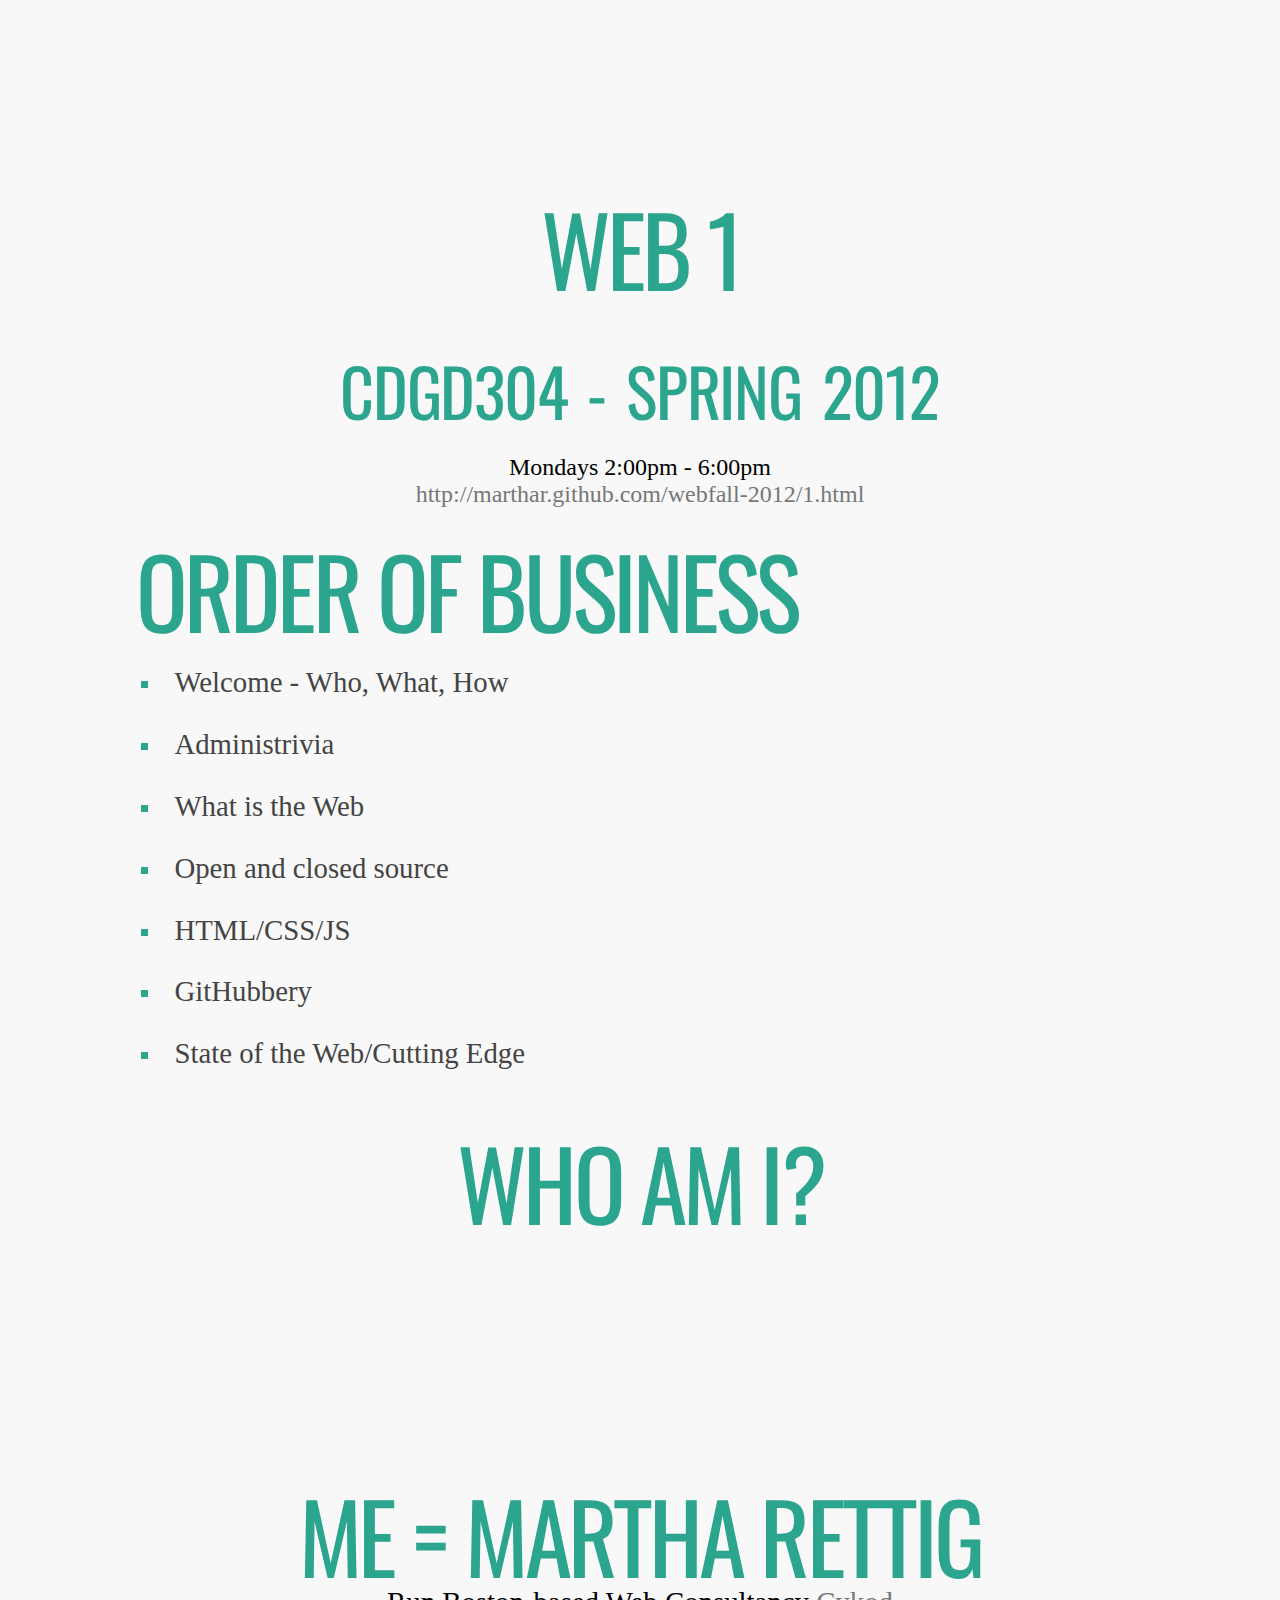
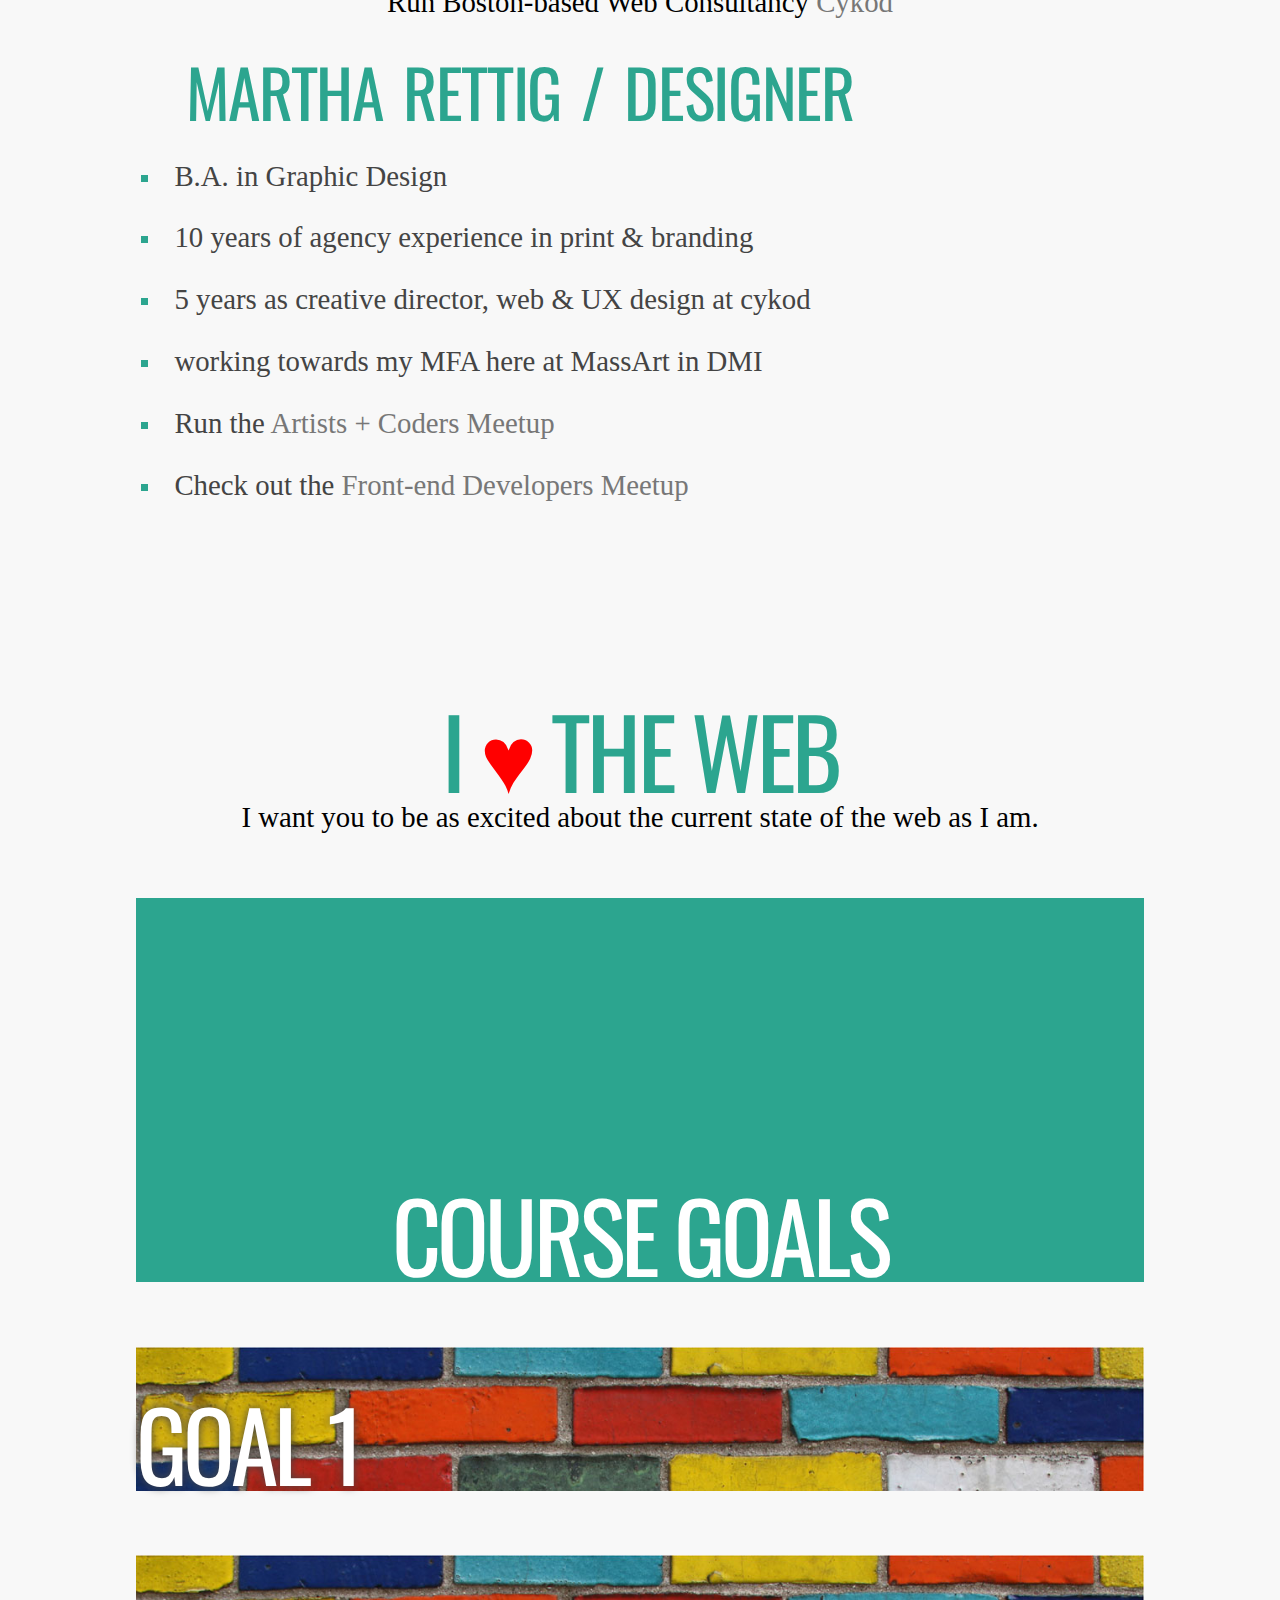
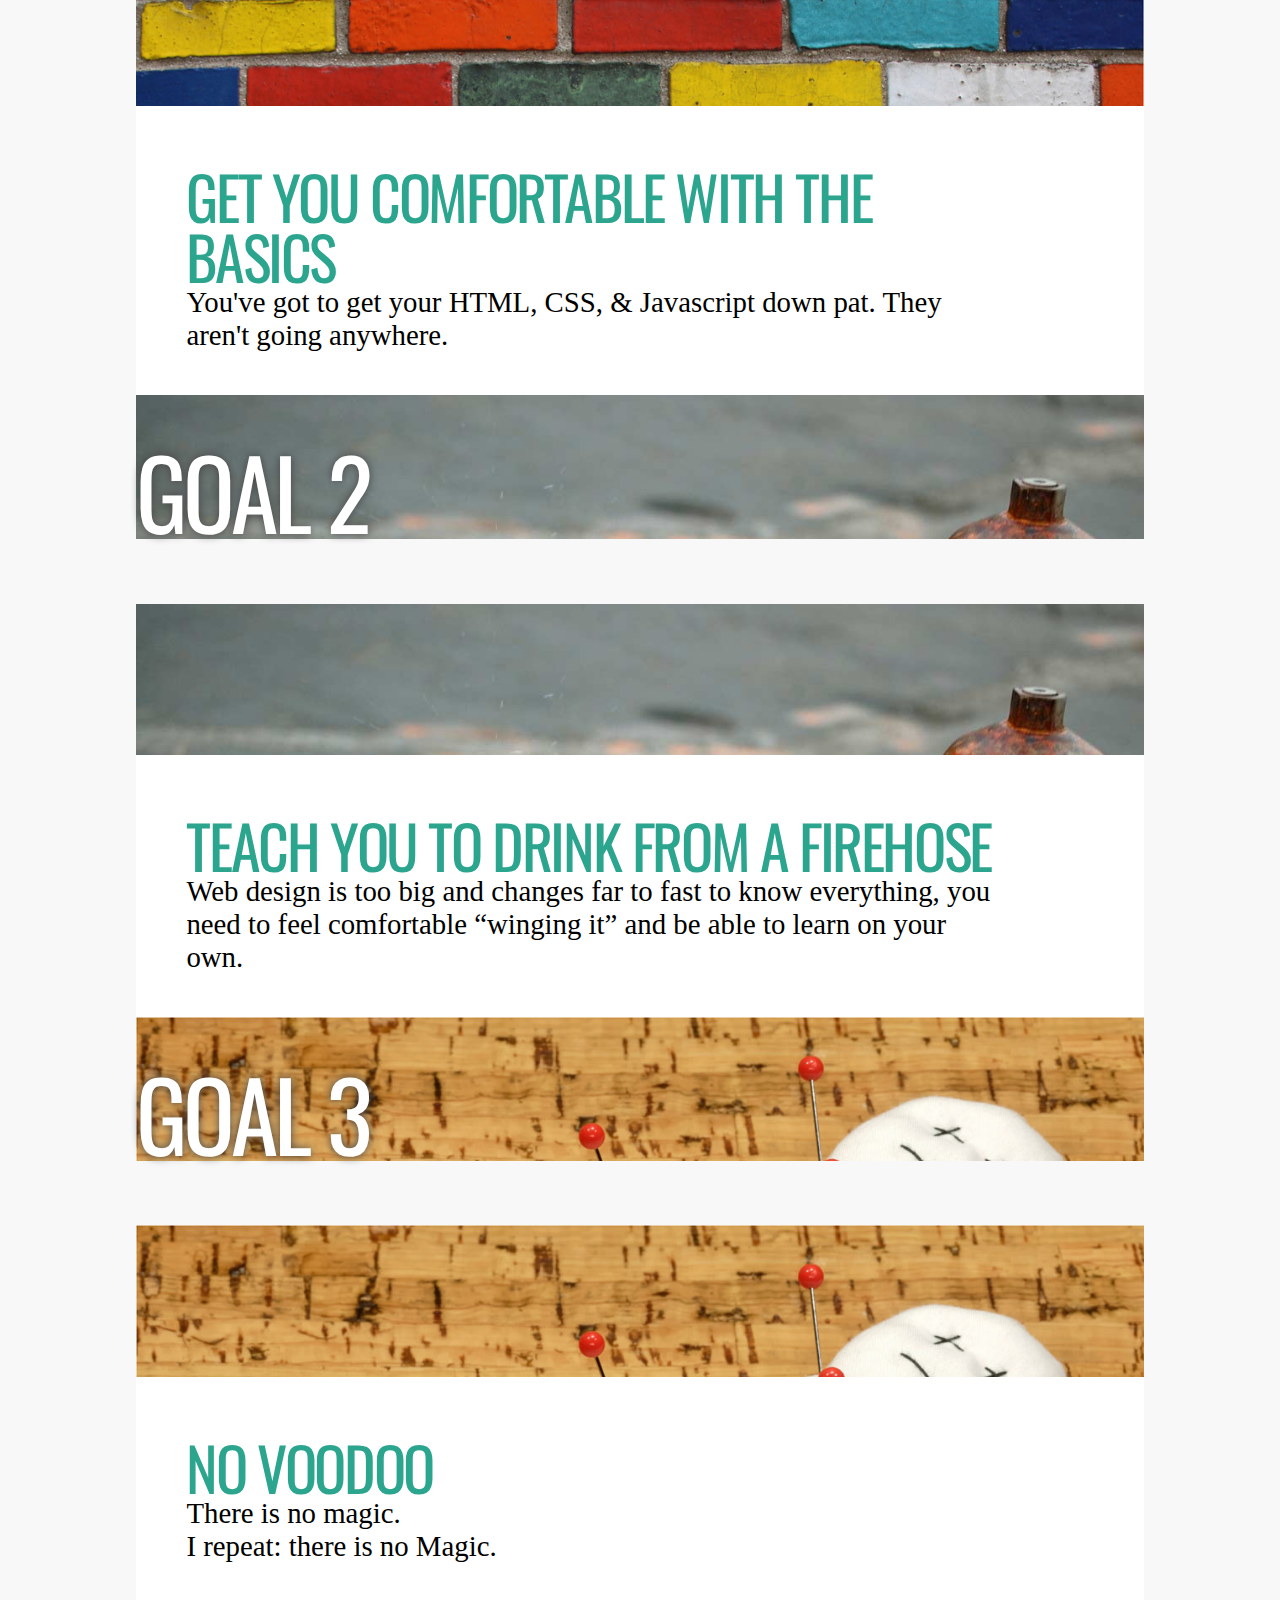
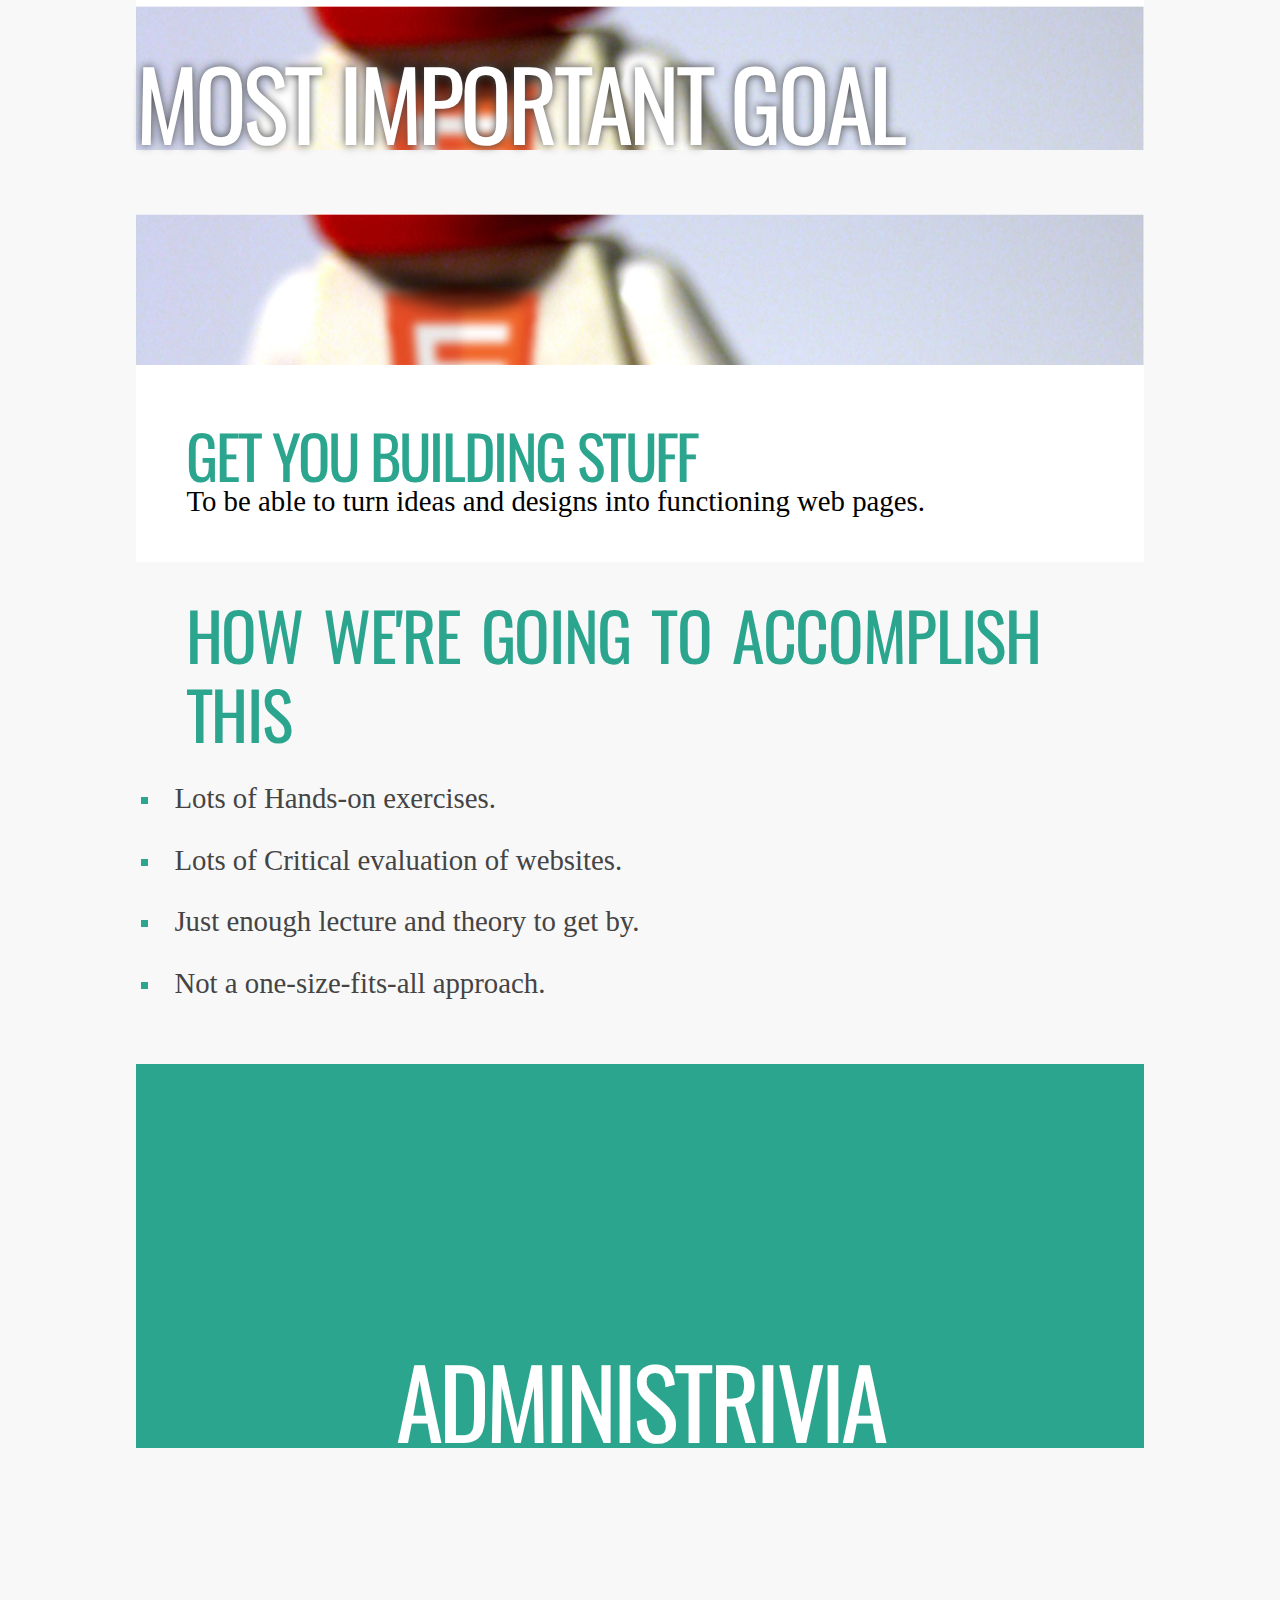
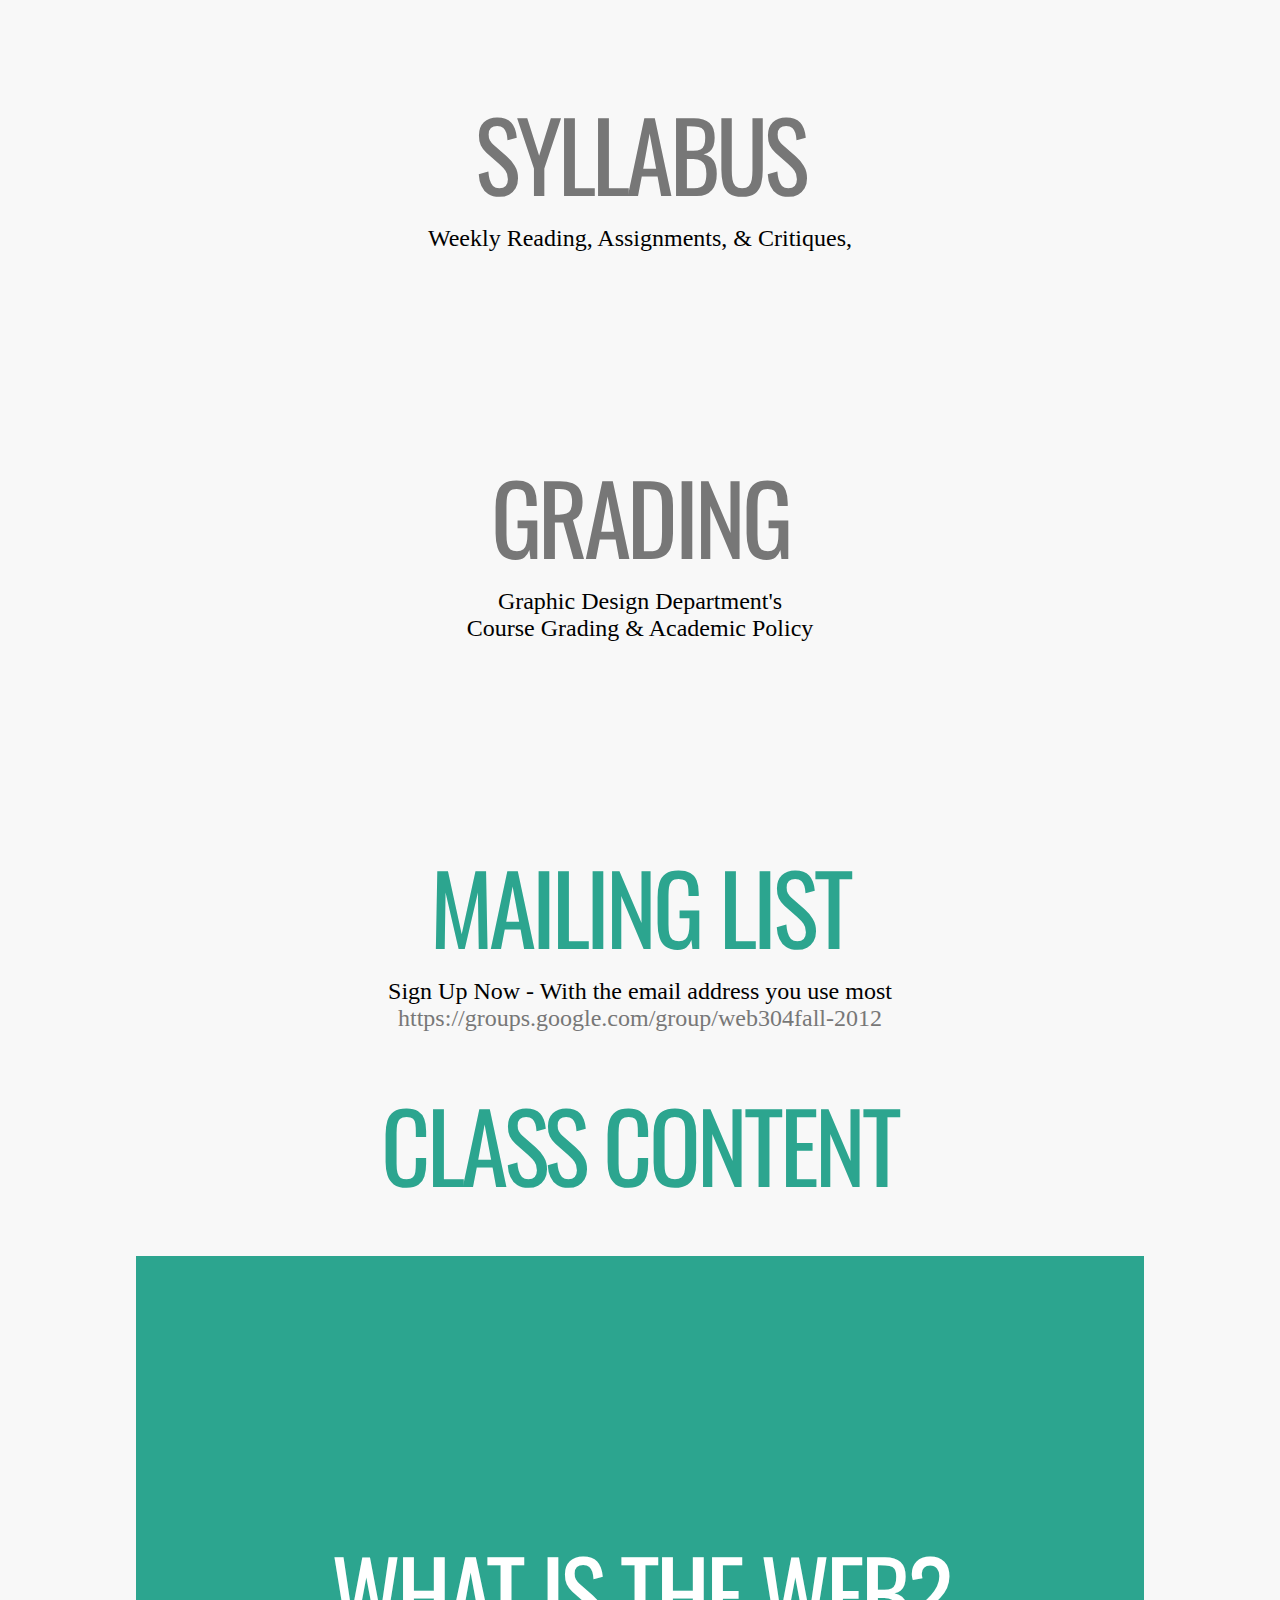
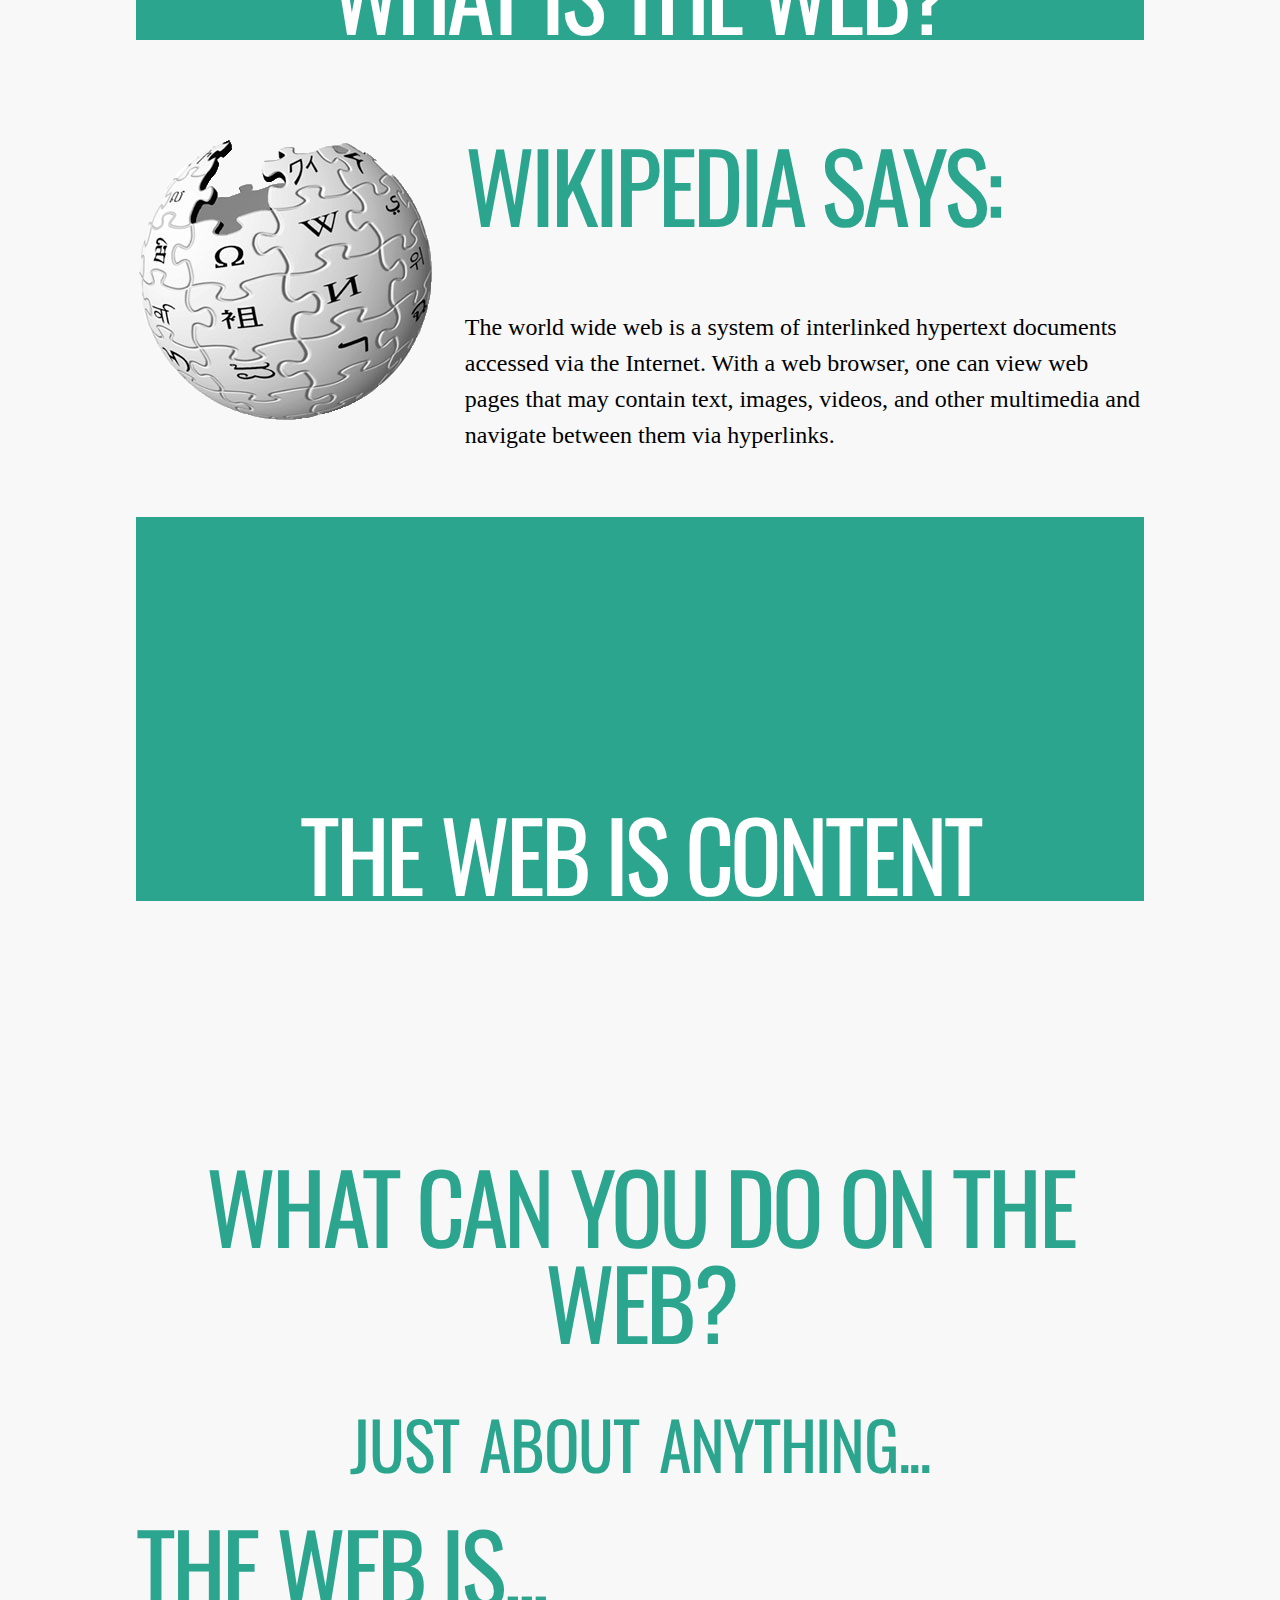
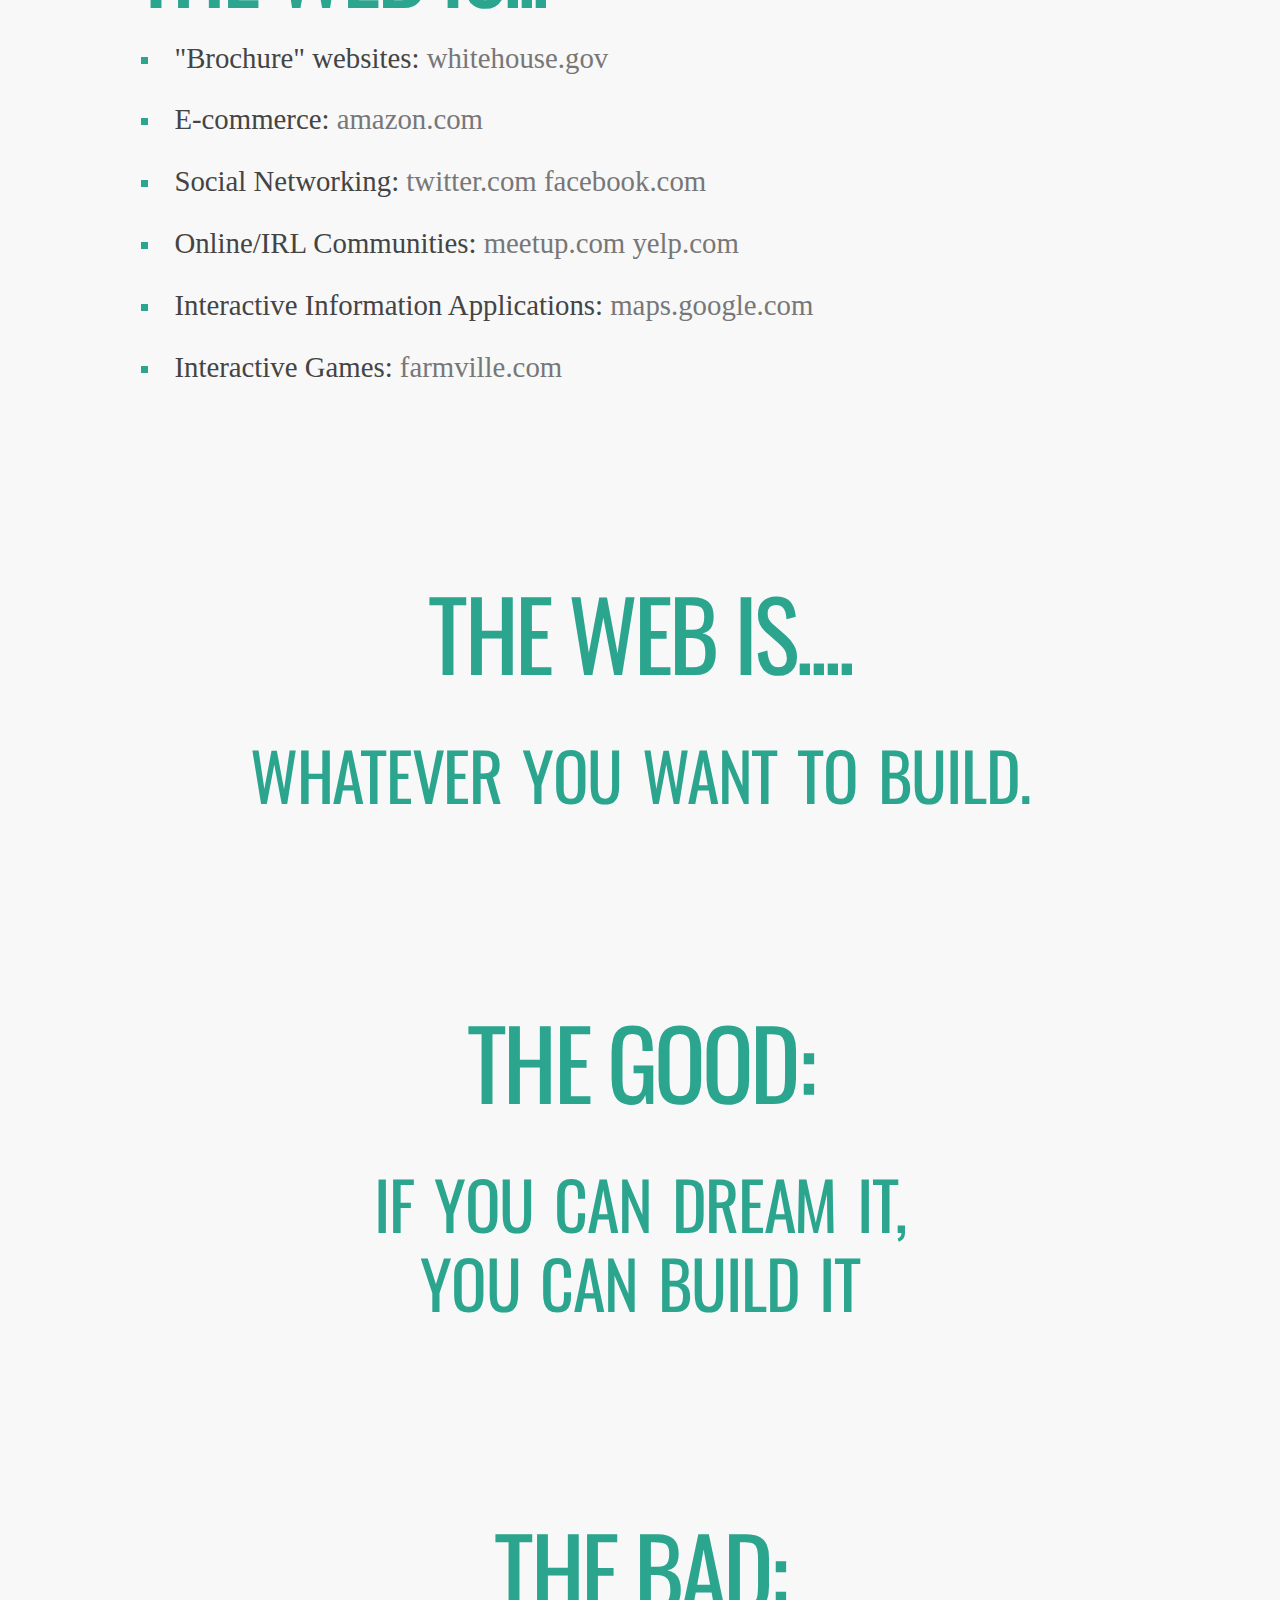
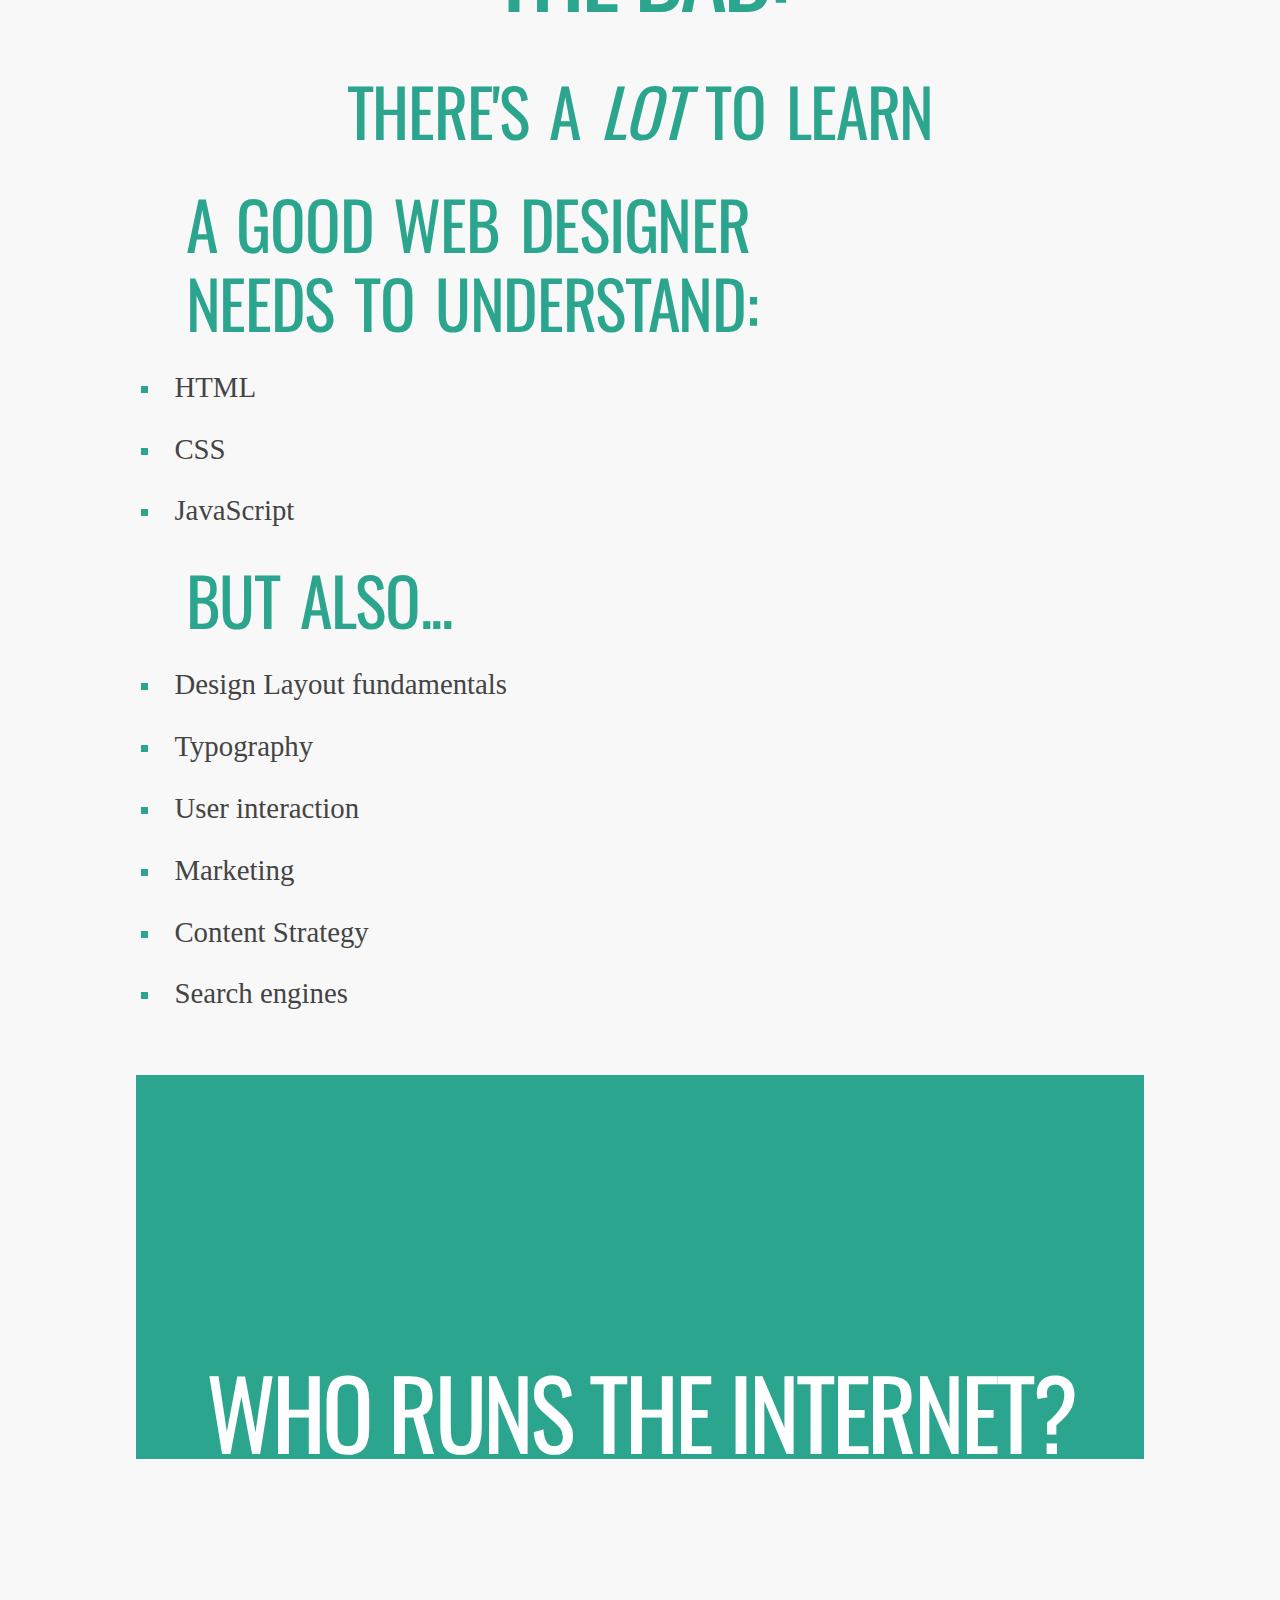
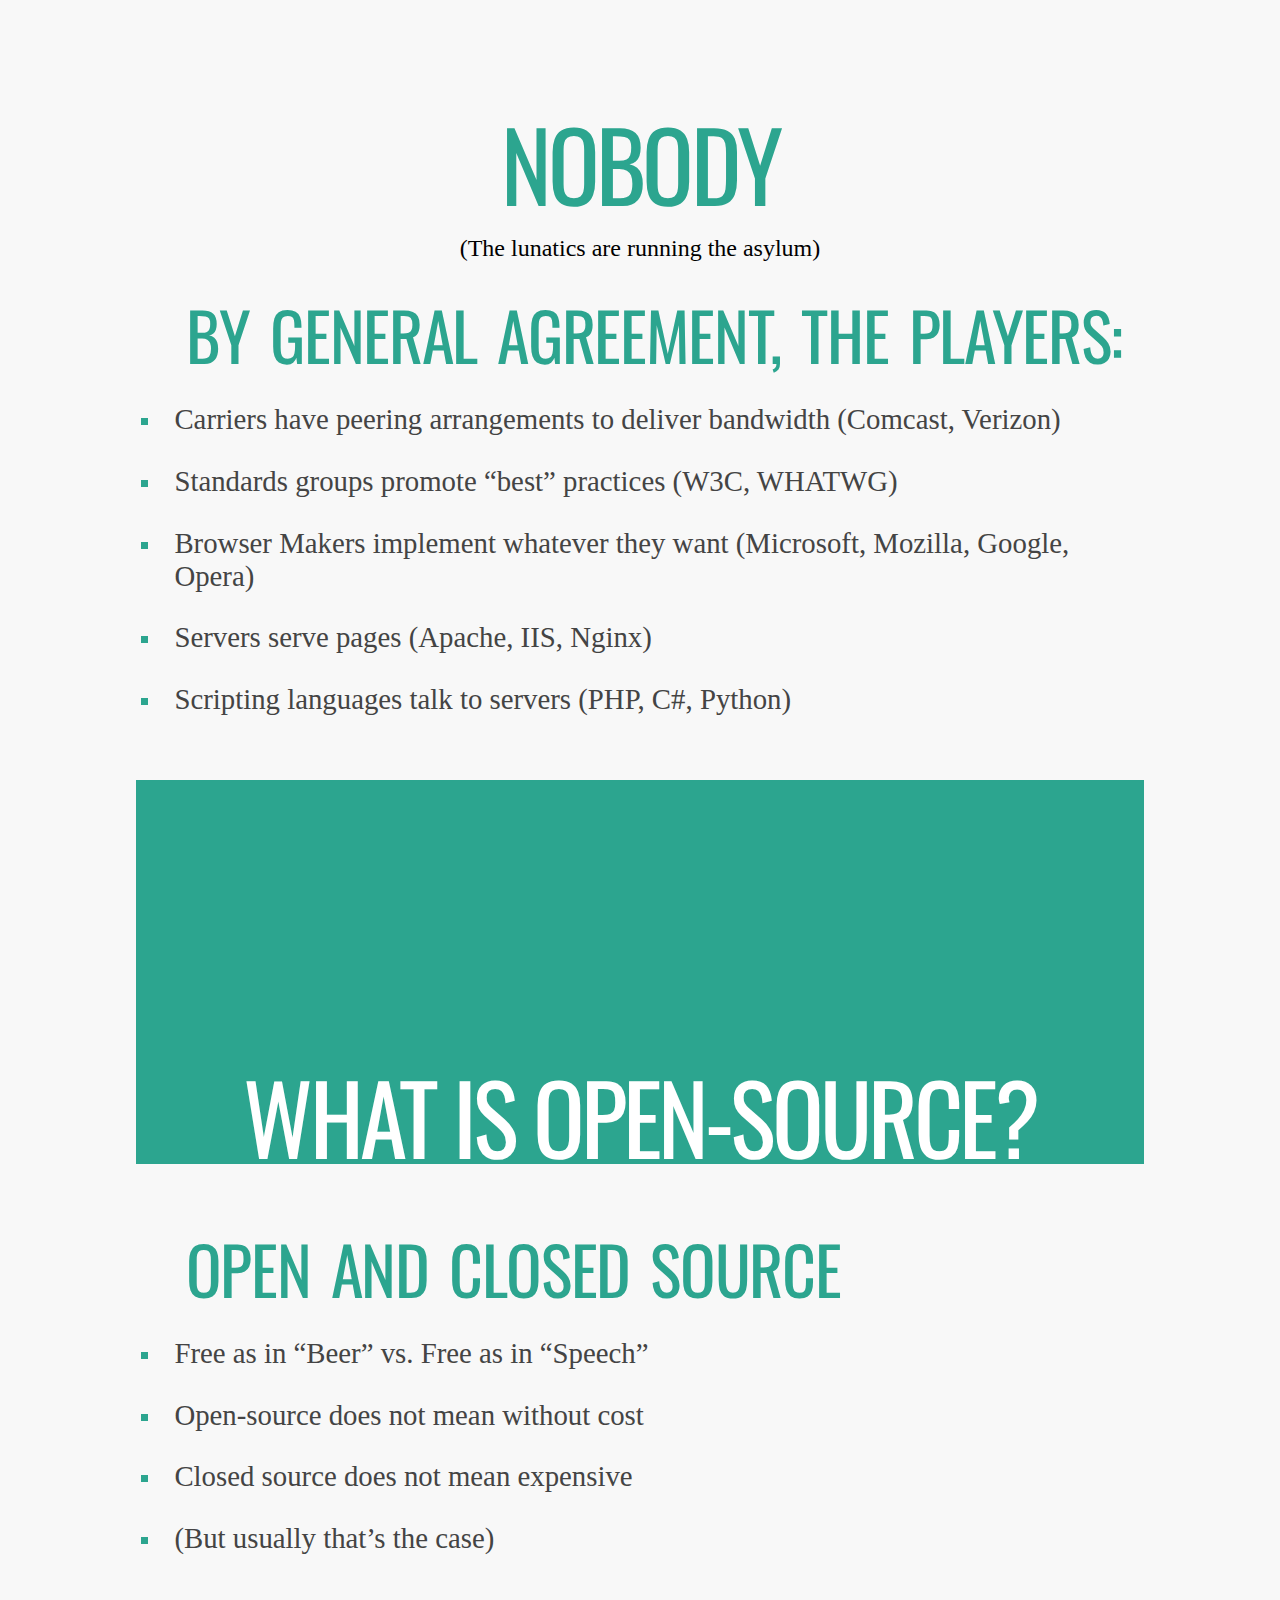
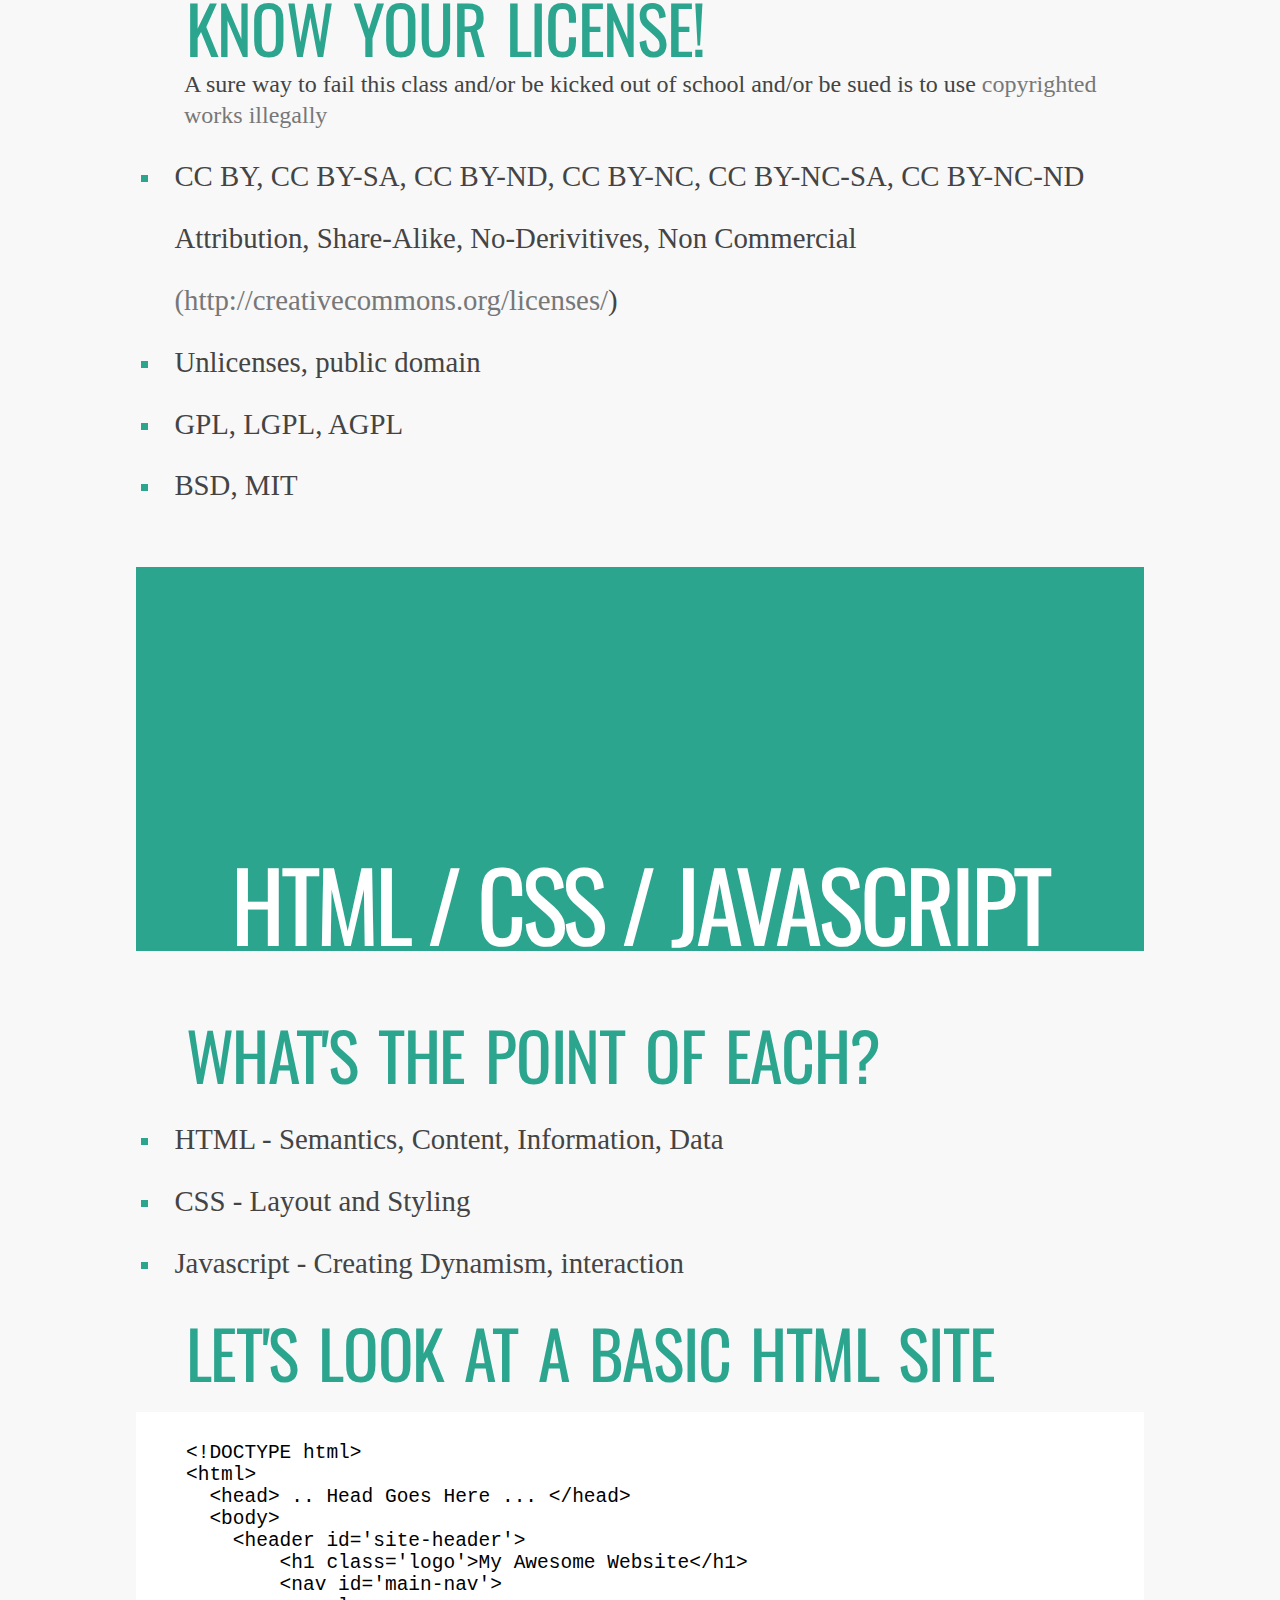
==== commit 334dfe57: "last changes before class" ====
--- a/1.html
+++ b/1.html
@@ -64,7 +64,7 @@
 <h1>Web 1</h1>
 <h2>CDGD304 - Spring 2012</h2>
 <p>Mondays 2:00pm - 6:00pm<br/>
- <a href='http://cykod.github.com/deck-web304-s12/1/'>http://cykod.github.com/deck-web304-s12/1/</a></p>
+ <a href='http://marthar.github.com/webfall-2012/1.html'>http://marthar.github.com/webfall-2012/1.html</a></p>
 </article>
 	
 <article class='slide slide-list'>
@@ -198,7 +198,7 @@
 </article>
 
 <article class='slide slide-subhead'>
-<h1><a href="images/monday-syllabus-spring2012.pdf">Syllabus</a></h1>
+<h1><a href="images/monday-syllabus-fall2012.pdf">Syllabus</a></h1>
 <p>Weekly Reading, Assignments, &amp; Critiques, </p>
 </article>
 
@@ -210,7 +210,7 @@
 
 <article class='slide slide-subhead'>
 <h1>Mailing List</h1>
-<p>Sign Up Now - With the email address you use most<br/><a href='http://groups.google.com/group/web304-spring2012'>http://groups.google.com/group/web304-spring2012</a></p>
+<p>Sign Up Now - With the email address you use most<br/><a href='https://groups.google.com/group/web304fall-2012'>https://groups.google.com/group/web304fall-2012</a></p>
 </article>
 
 <article class='slide slide-title'>
@@ -532,7 +532,7 @@
 	<h4 class='slide'>Go Fork Yourself</h4>
 			<ul>
 				<li class='slide'>
-				<h3>go to <a href='https://github.com/cykod/web304-spring2012'>https://github.com/cykod/web304-spring2012</a></h3>
+				<h3>go to <a href='https://github.com/marthar/fall2012'>https://github.com/marthar/fall2012</a></h3>
 				</li>
 				<li class='slide'>
 				<h3>click the fork button</h3>
@@ -541,7 +541,7 @@
 					<h3>Click Admin and change the repository name to [yourusername].github.com</h3>
 				</li>
 				<li class='slide'>
-					<h3>(Click back to Admin) Next click on "Collaborators," type in "cykod" and click add</h3>
+					<h3>(Click back to Admin) Next click on "Collaborators," type in "marthar" and click add</h3>
 				</li>
 				<li class='slide'>
 				<h3>open or download GitHub for Mac <br/>
@@ -575,7 +575,7 @@
 						<h3>click "open in finder"<h3>
 					</li>				
 					<li class='slide'>
-						<h3>open the "1" folder and edit the index.html file in textmate </h3>
+						<h3>open the "meeee" folder and edit the index.html file in textmate </h3>
 					</li>
 					<li class='slide'>
 						<h3>go back to GitforMac and commit your changes</h3>
@@ -591,7 +591,7 @@
 
 <article class='slide slide-subhead'>
 	<h1>Your Done!</h1>
-	<p>Go to <a href="marthar.github.com/01-class-intro">[username].github.com/01-class-intro</a></p>
+	<p>Go to <a href="marthar.github.com/01-class-intro">[username].github.com/meeee</a></p>
 	<p>wasn't that easy? <br/>(don't worry we'll do it all over again next week)</p>
 </article>	
 
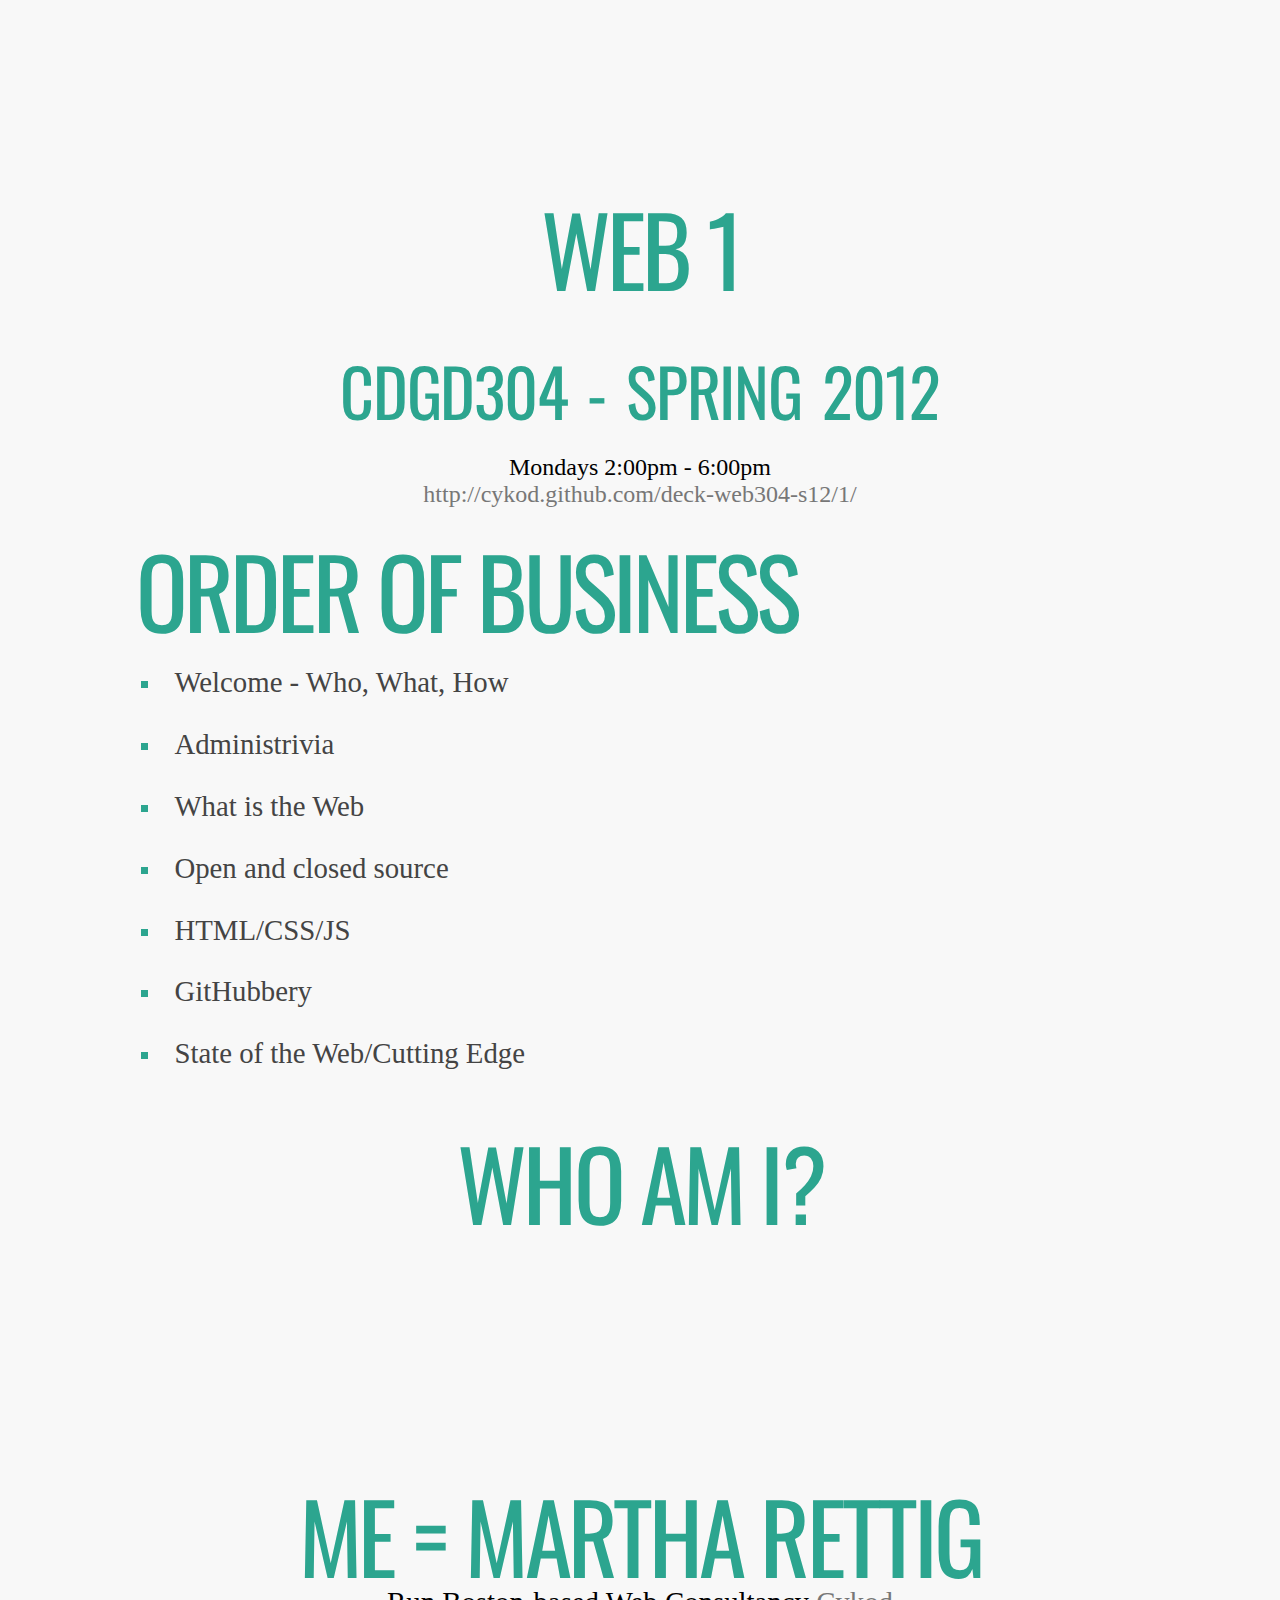
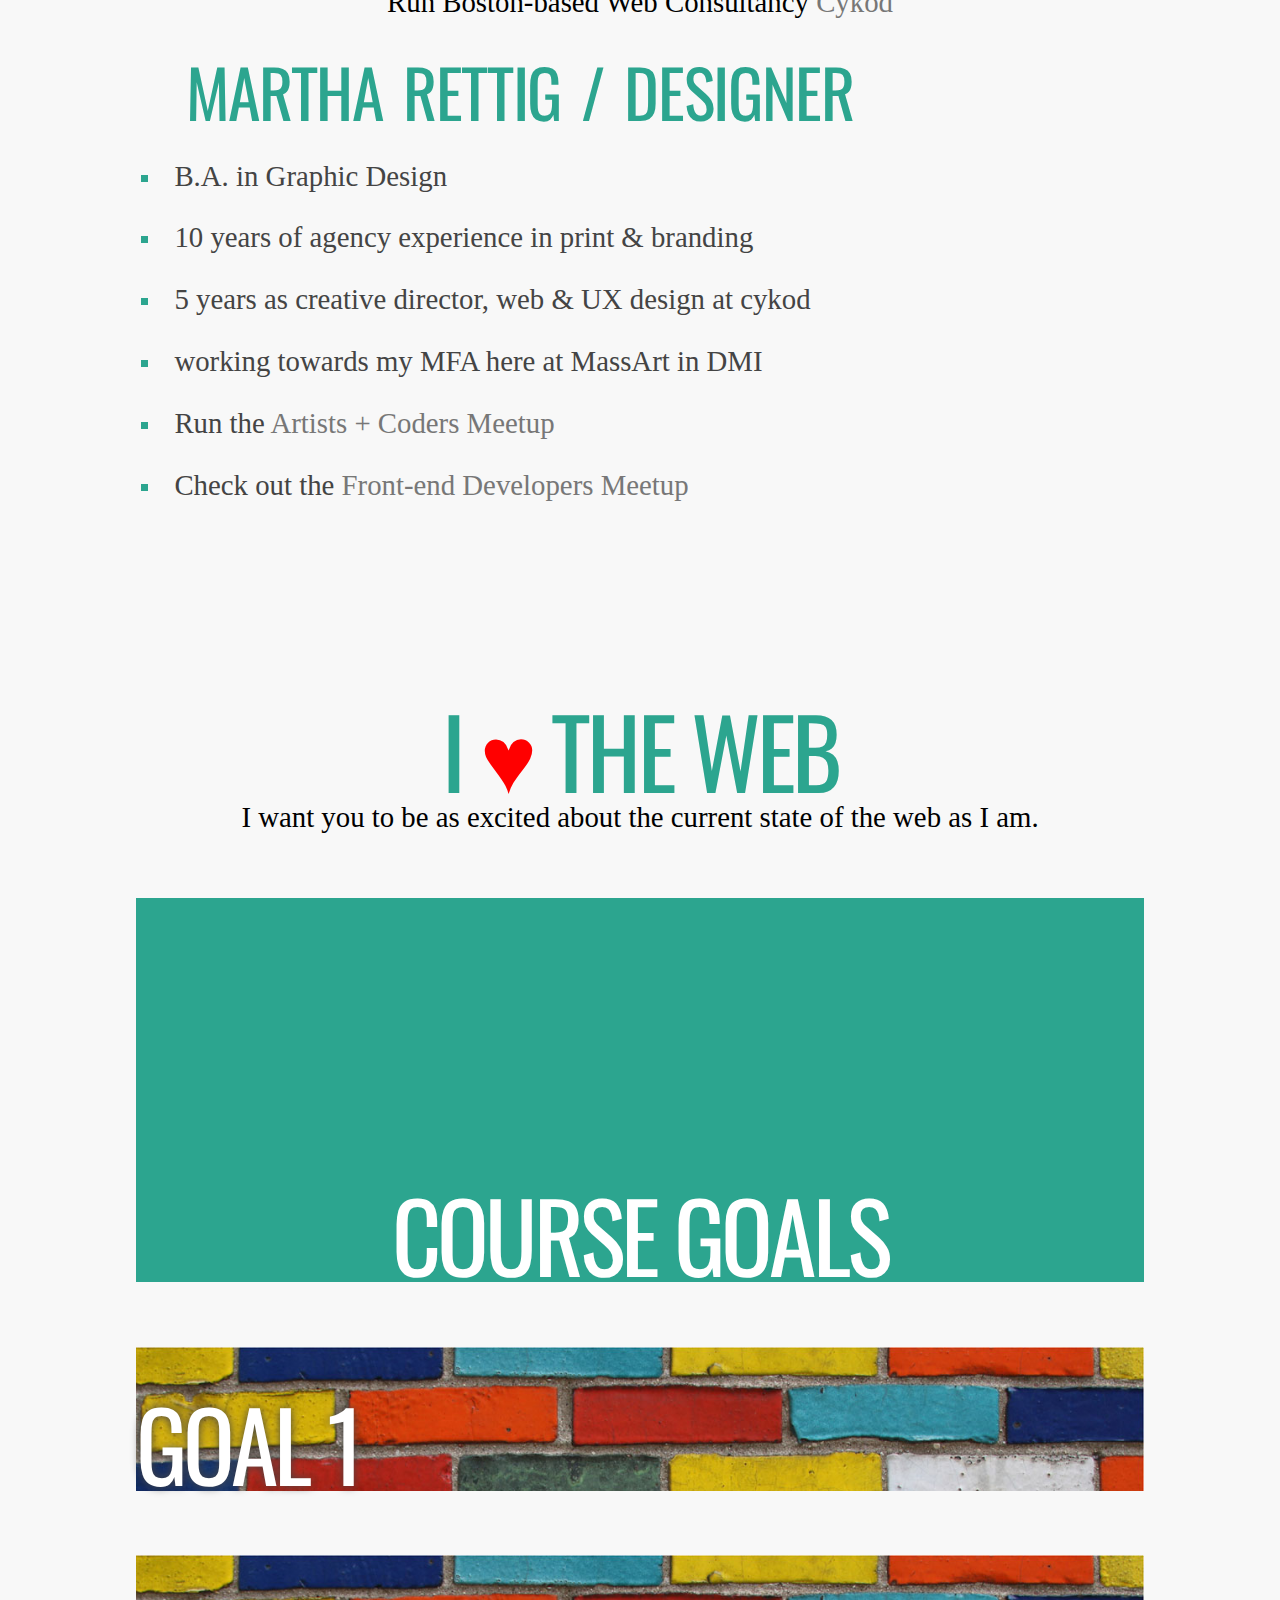
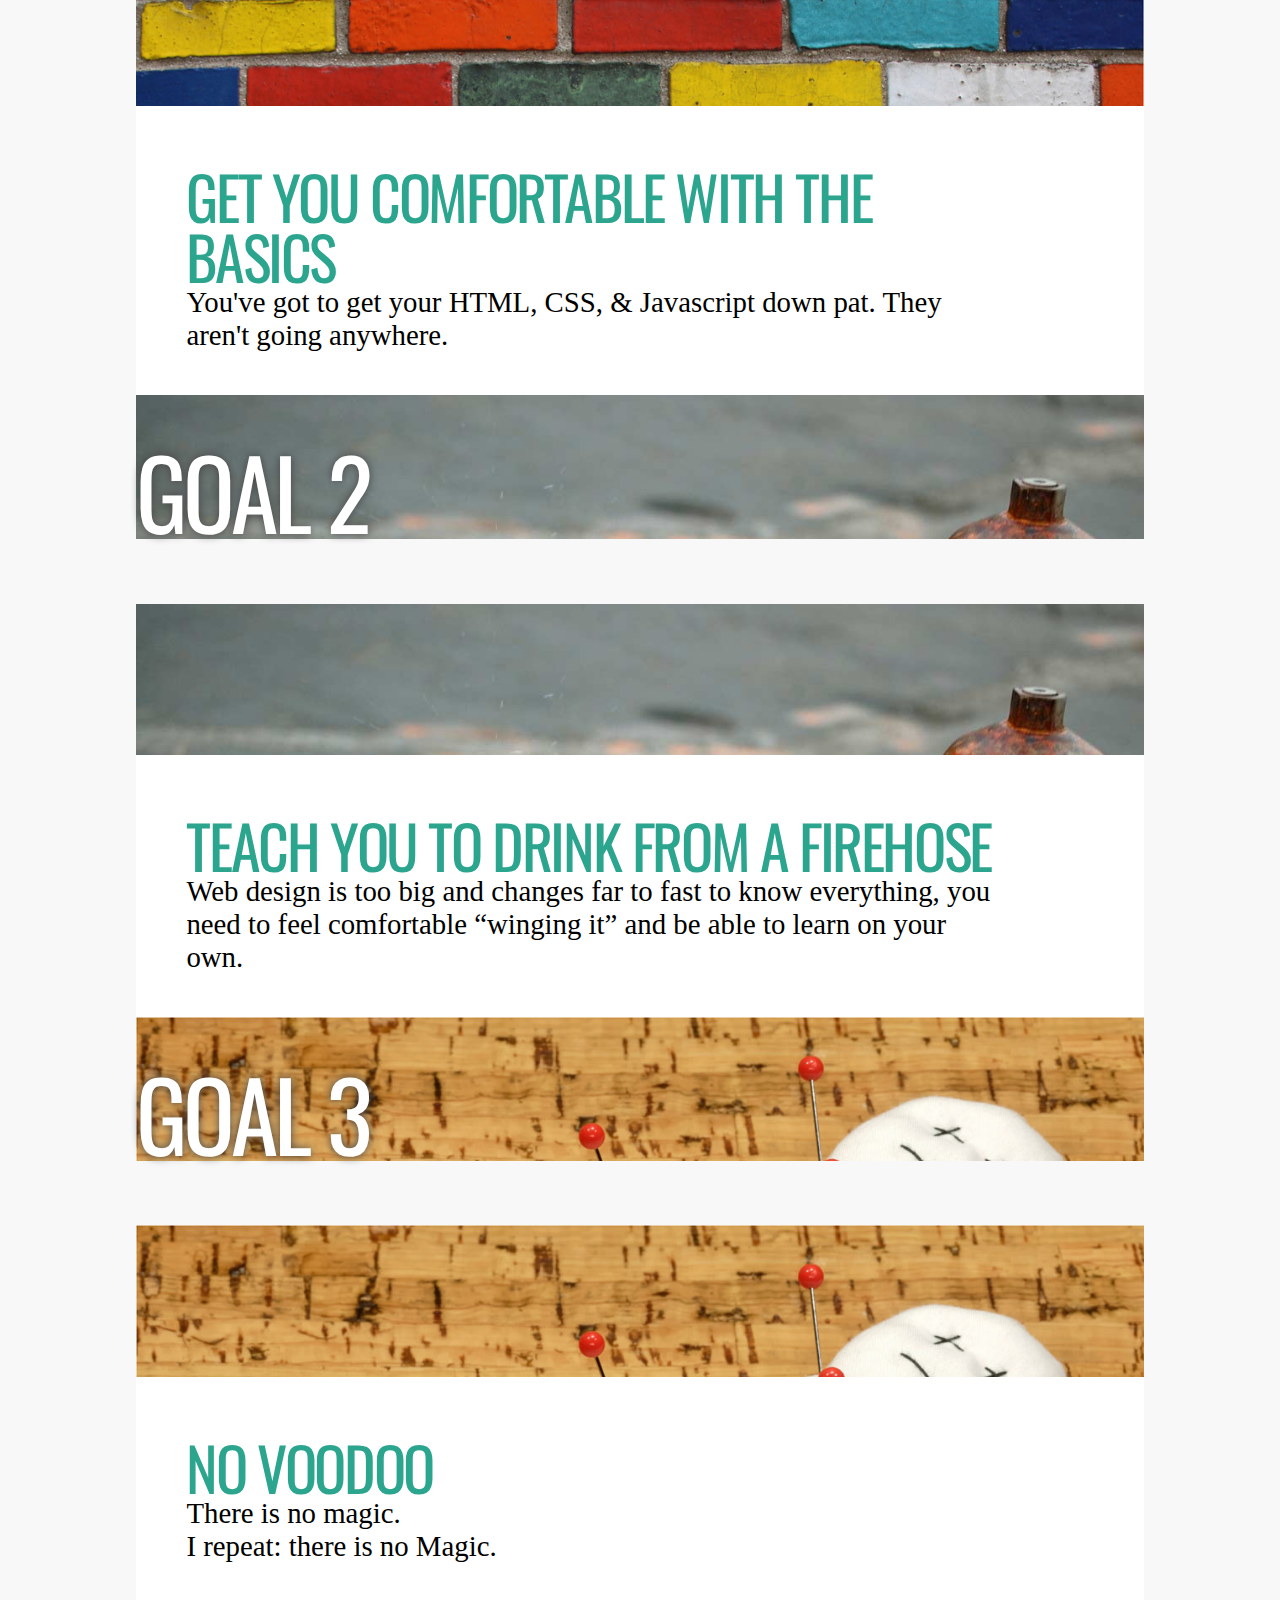
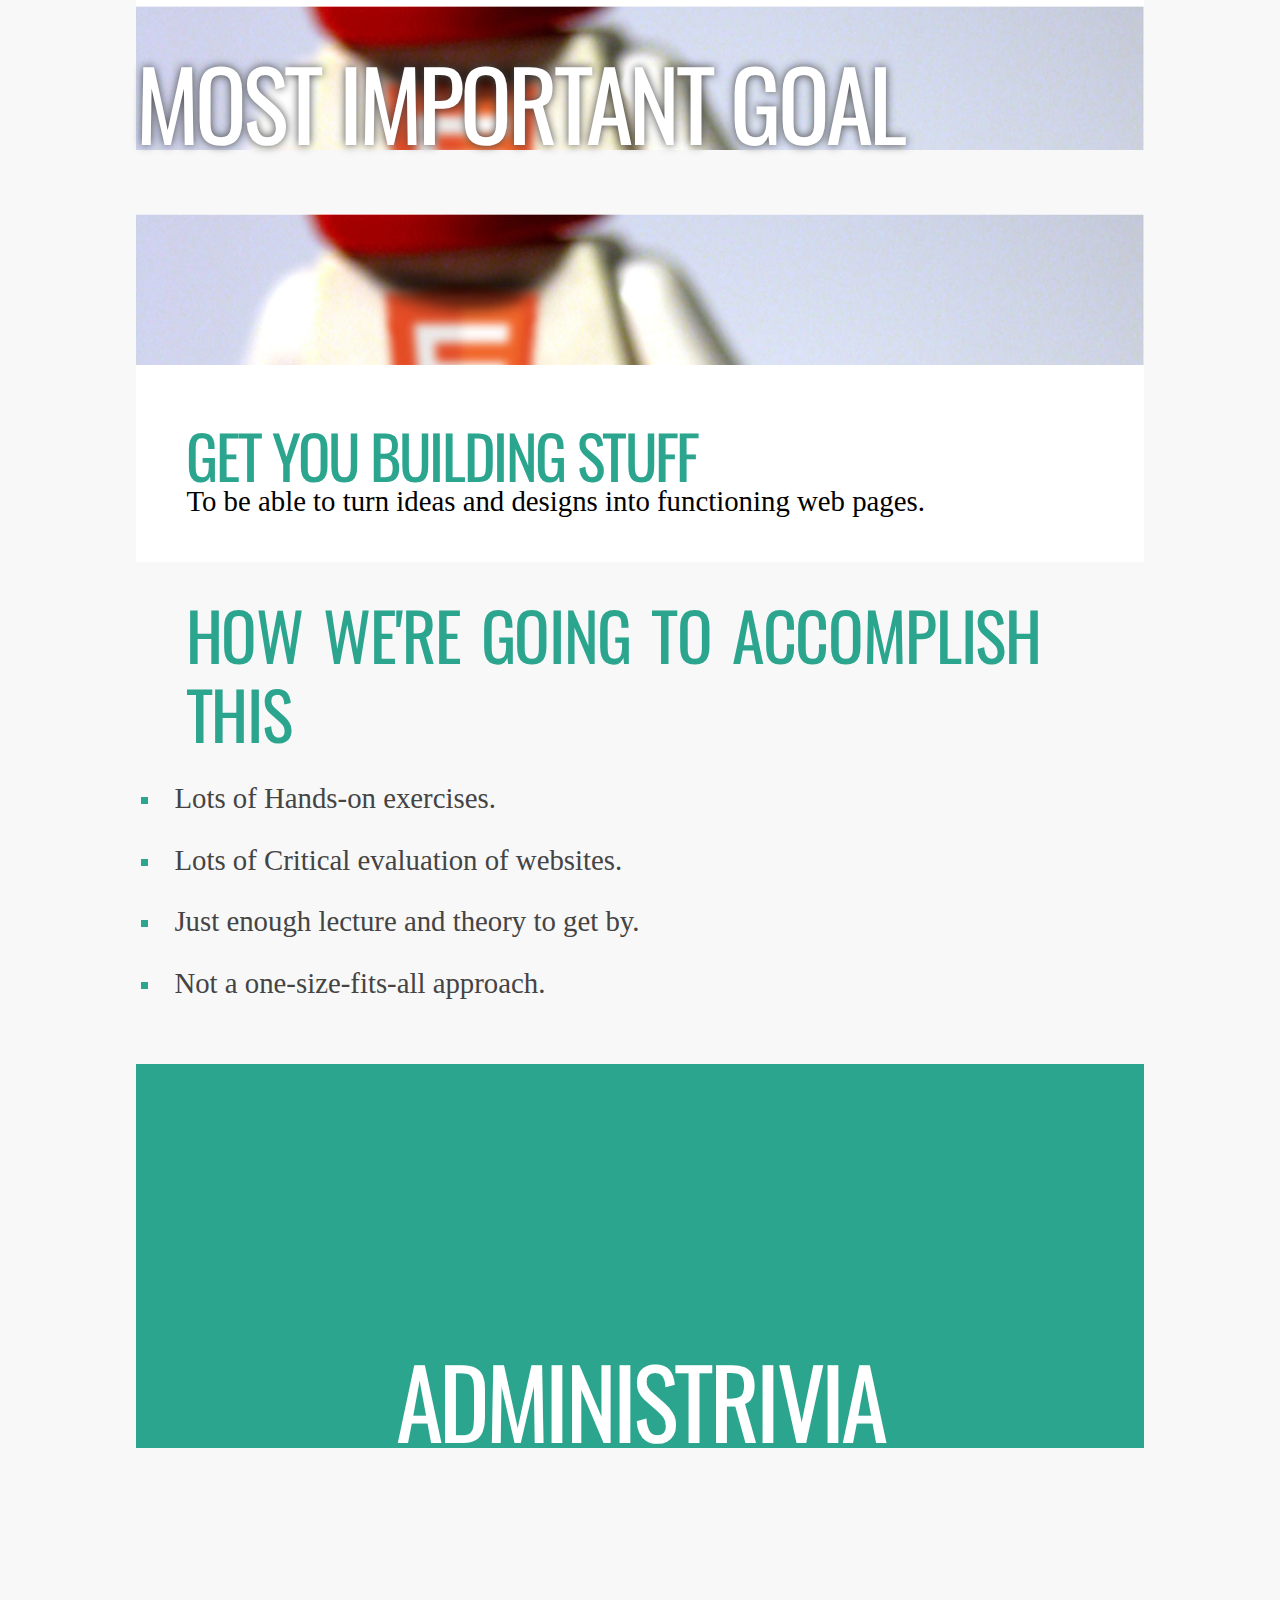
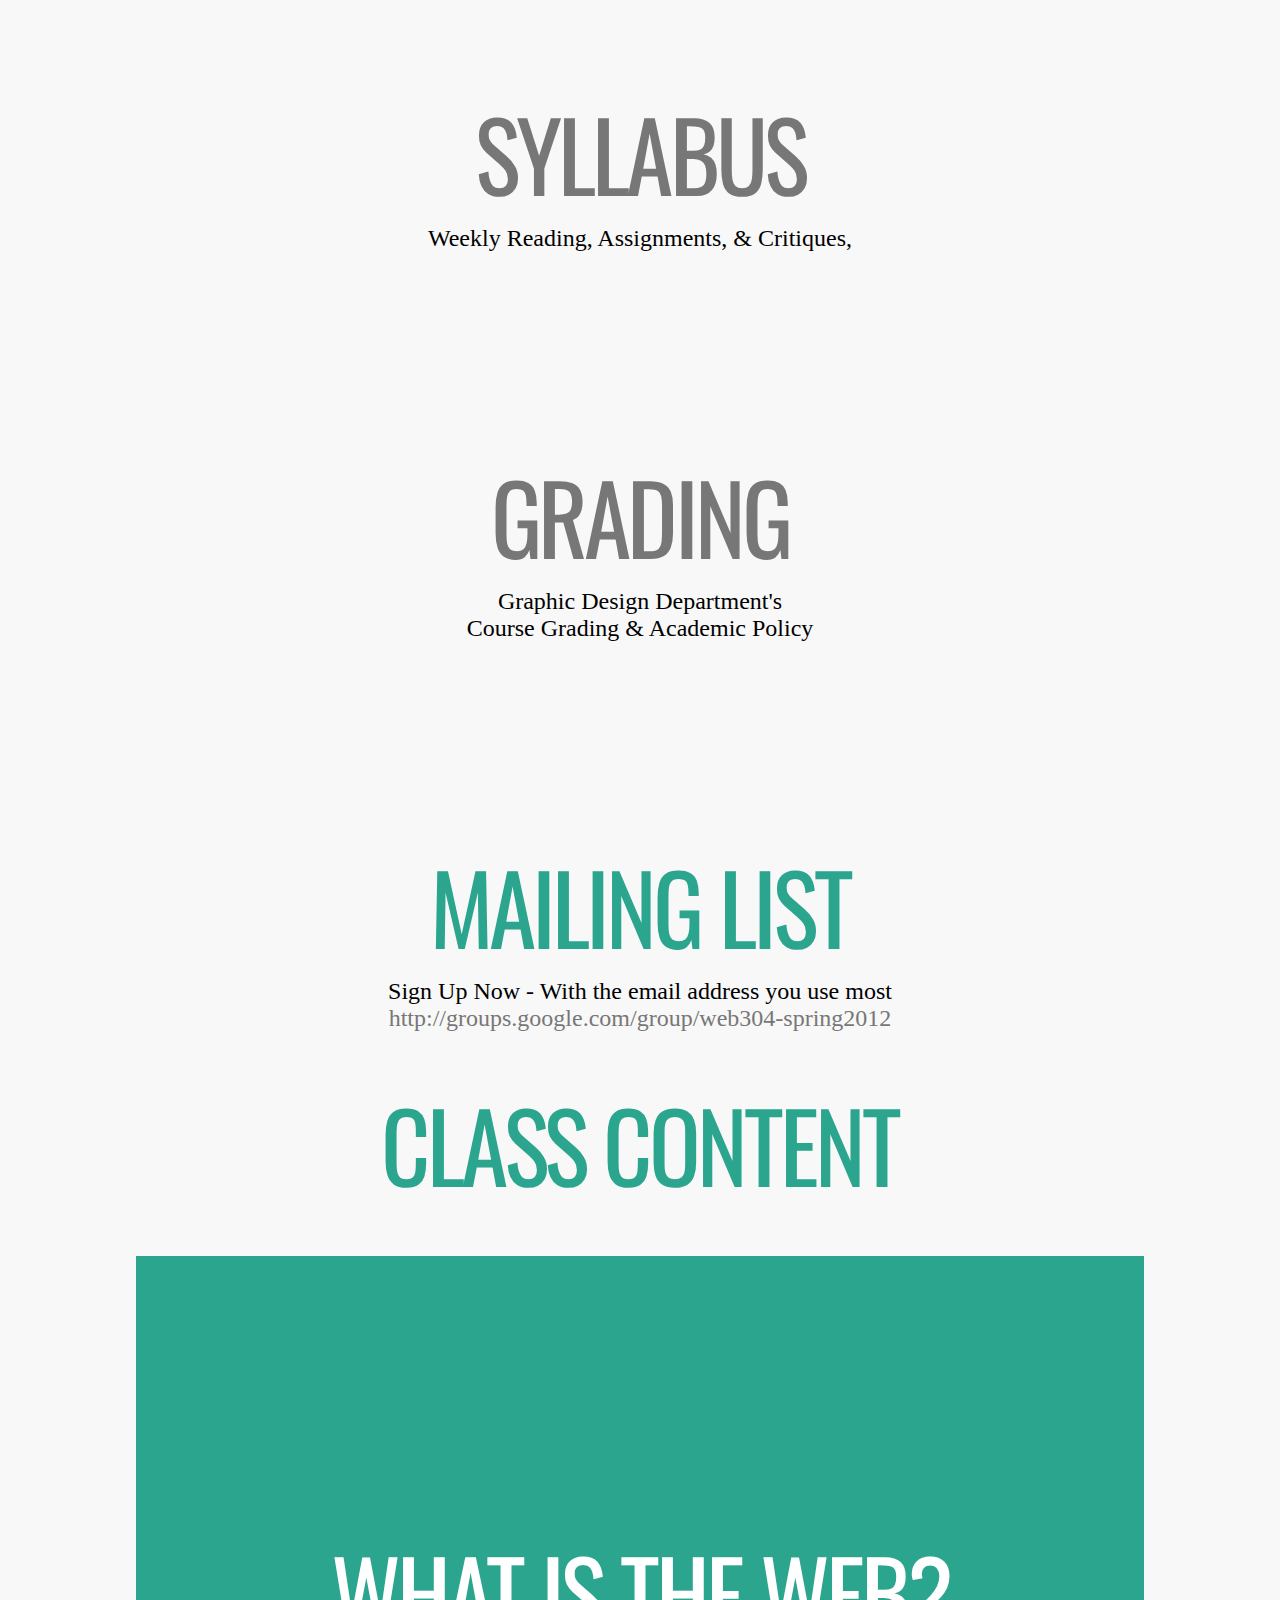
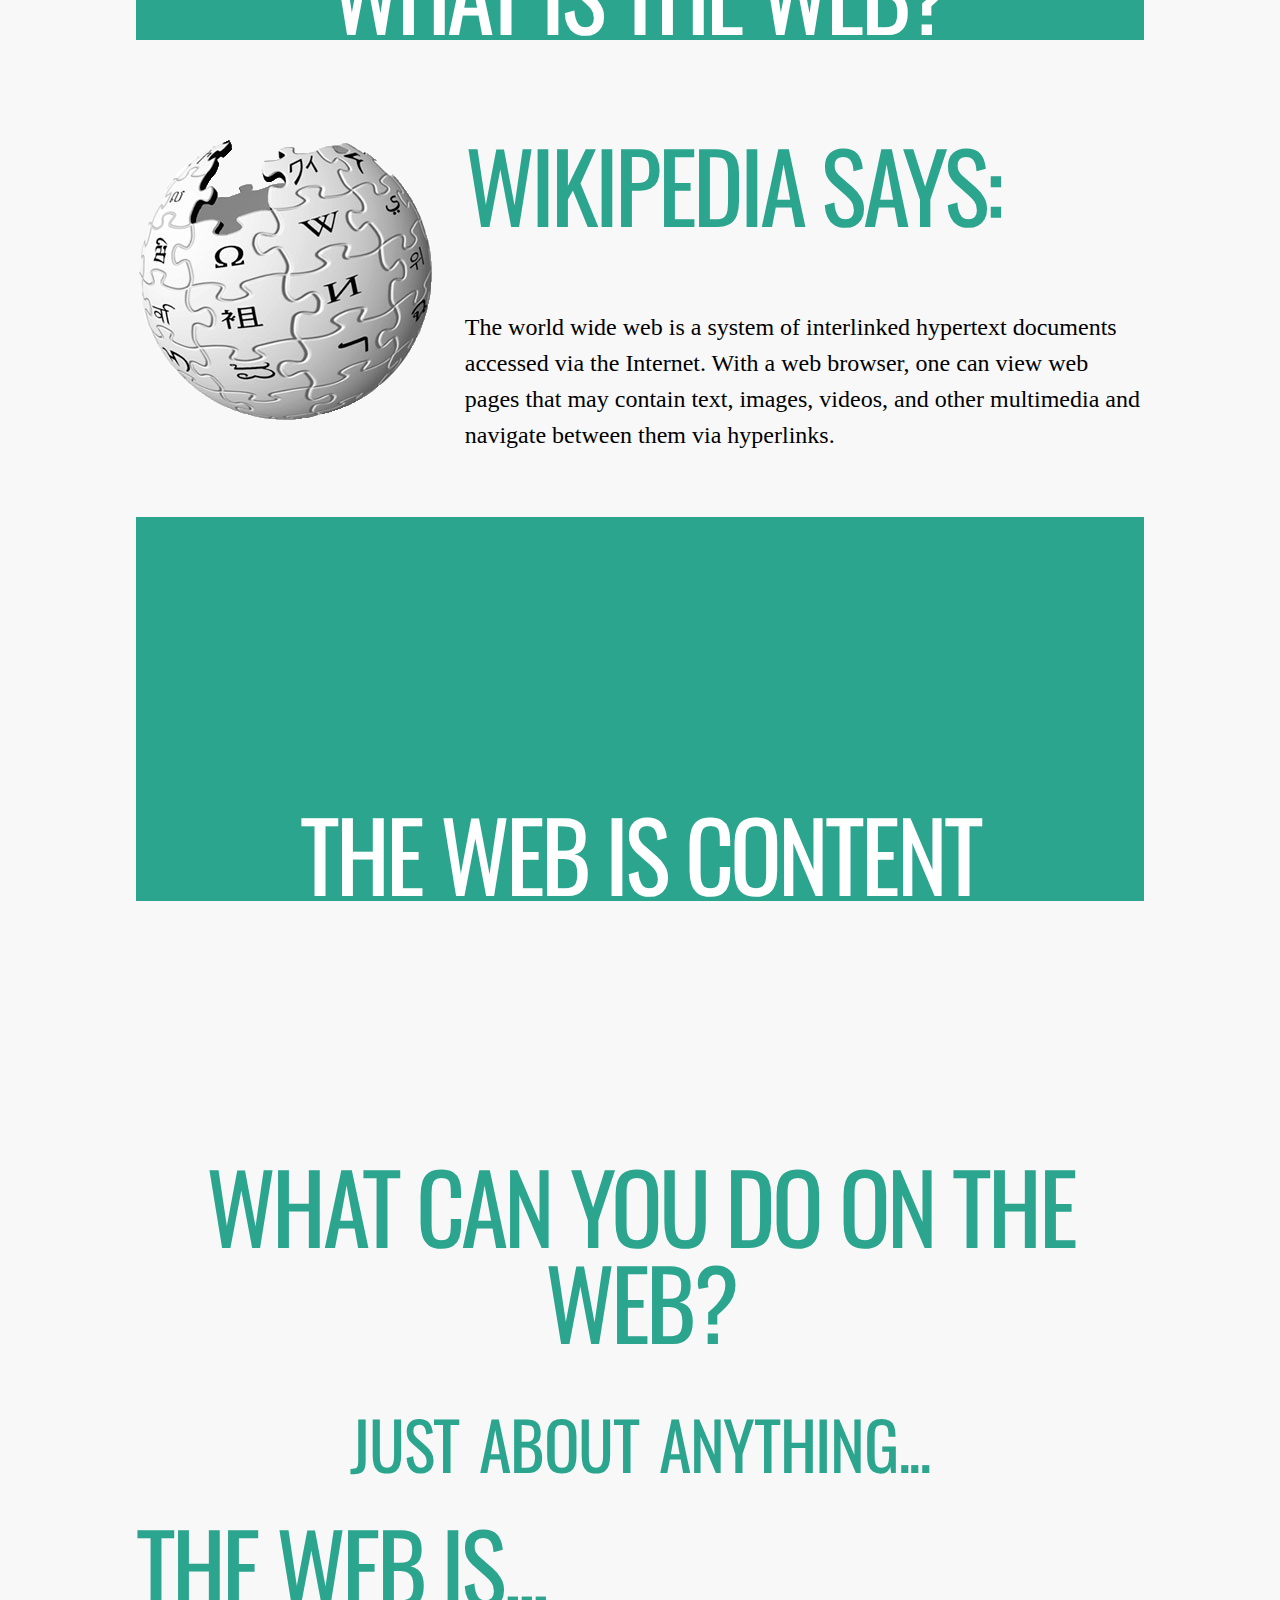
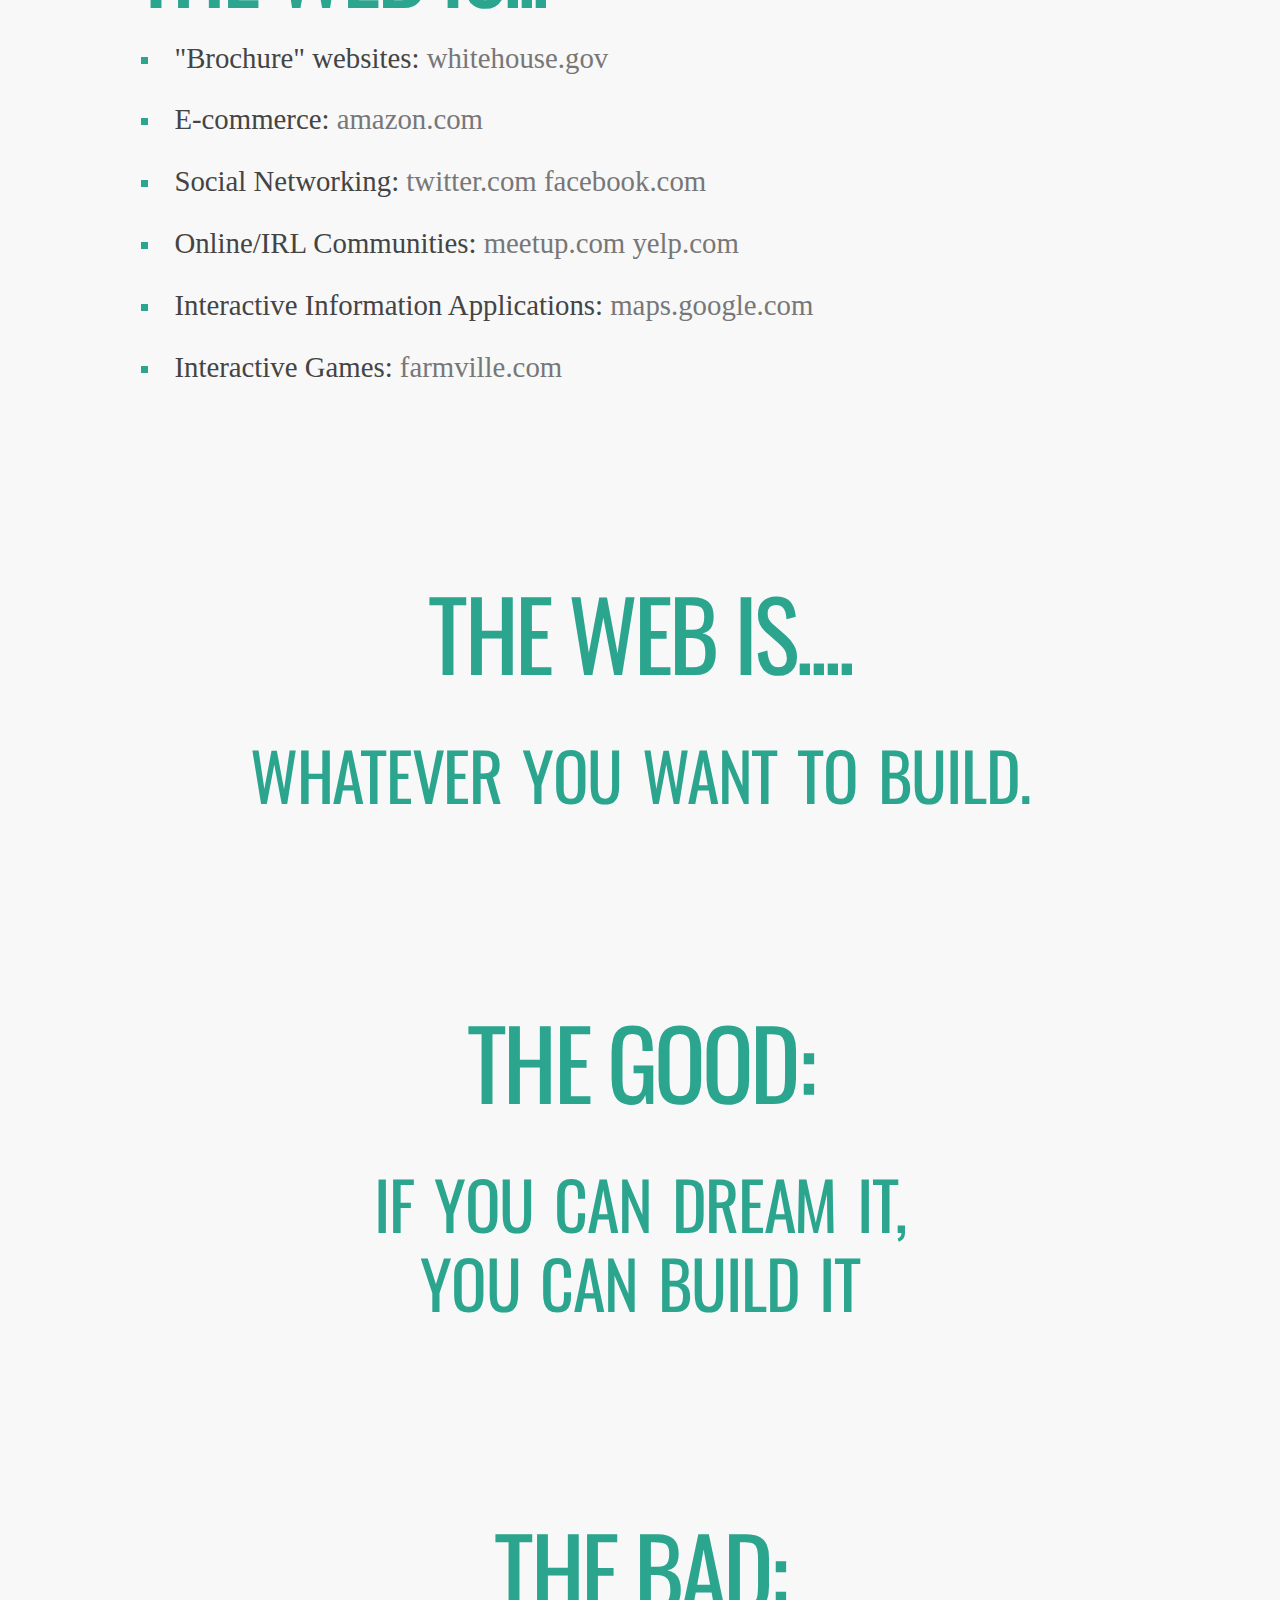
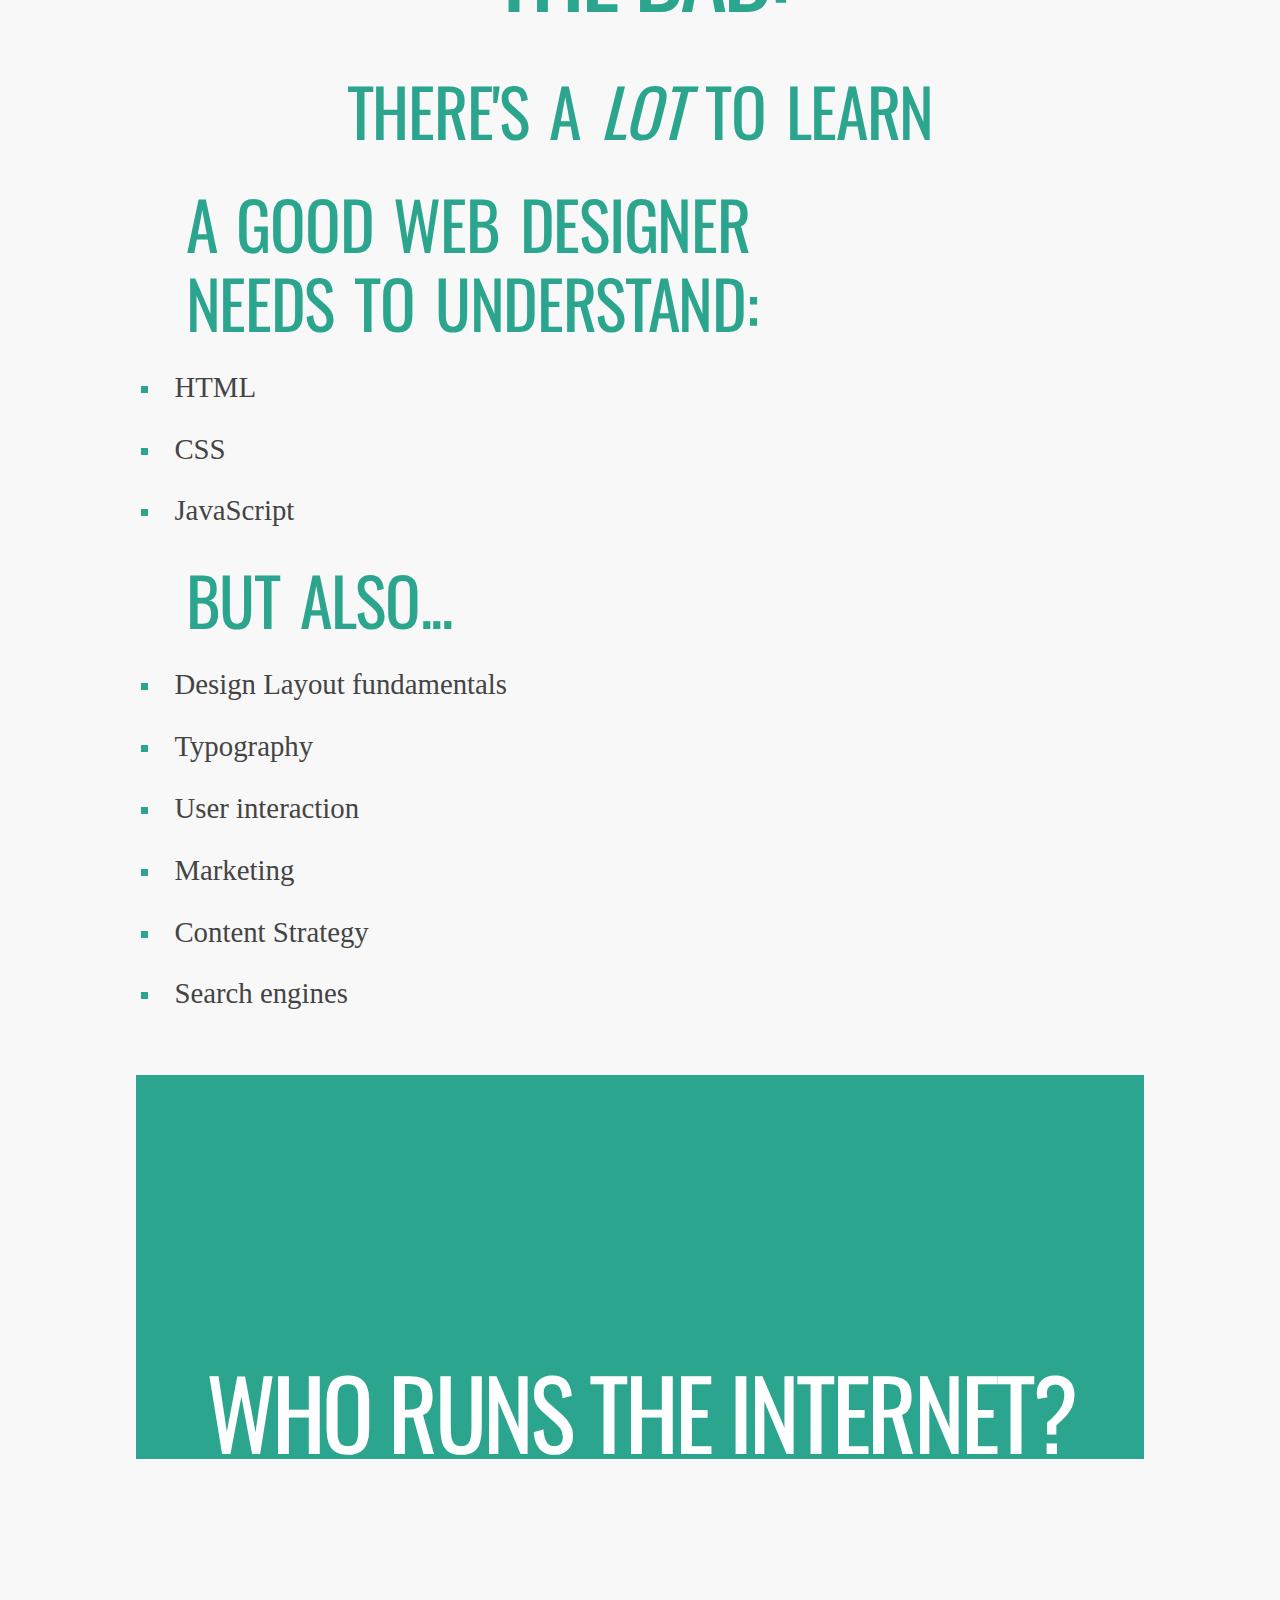
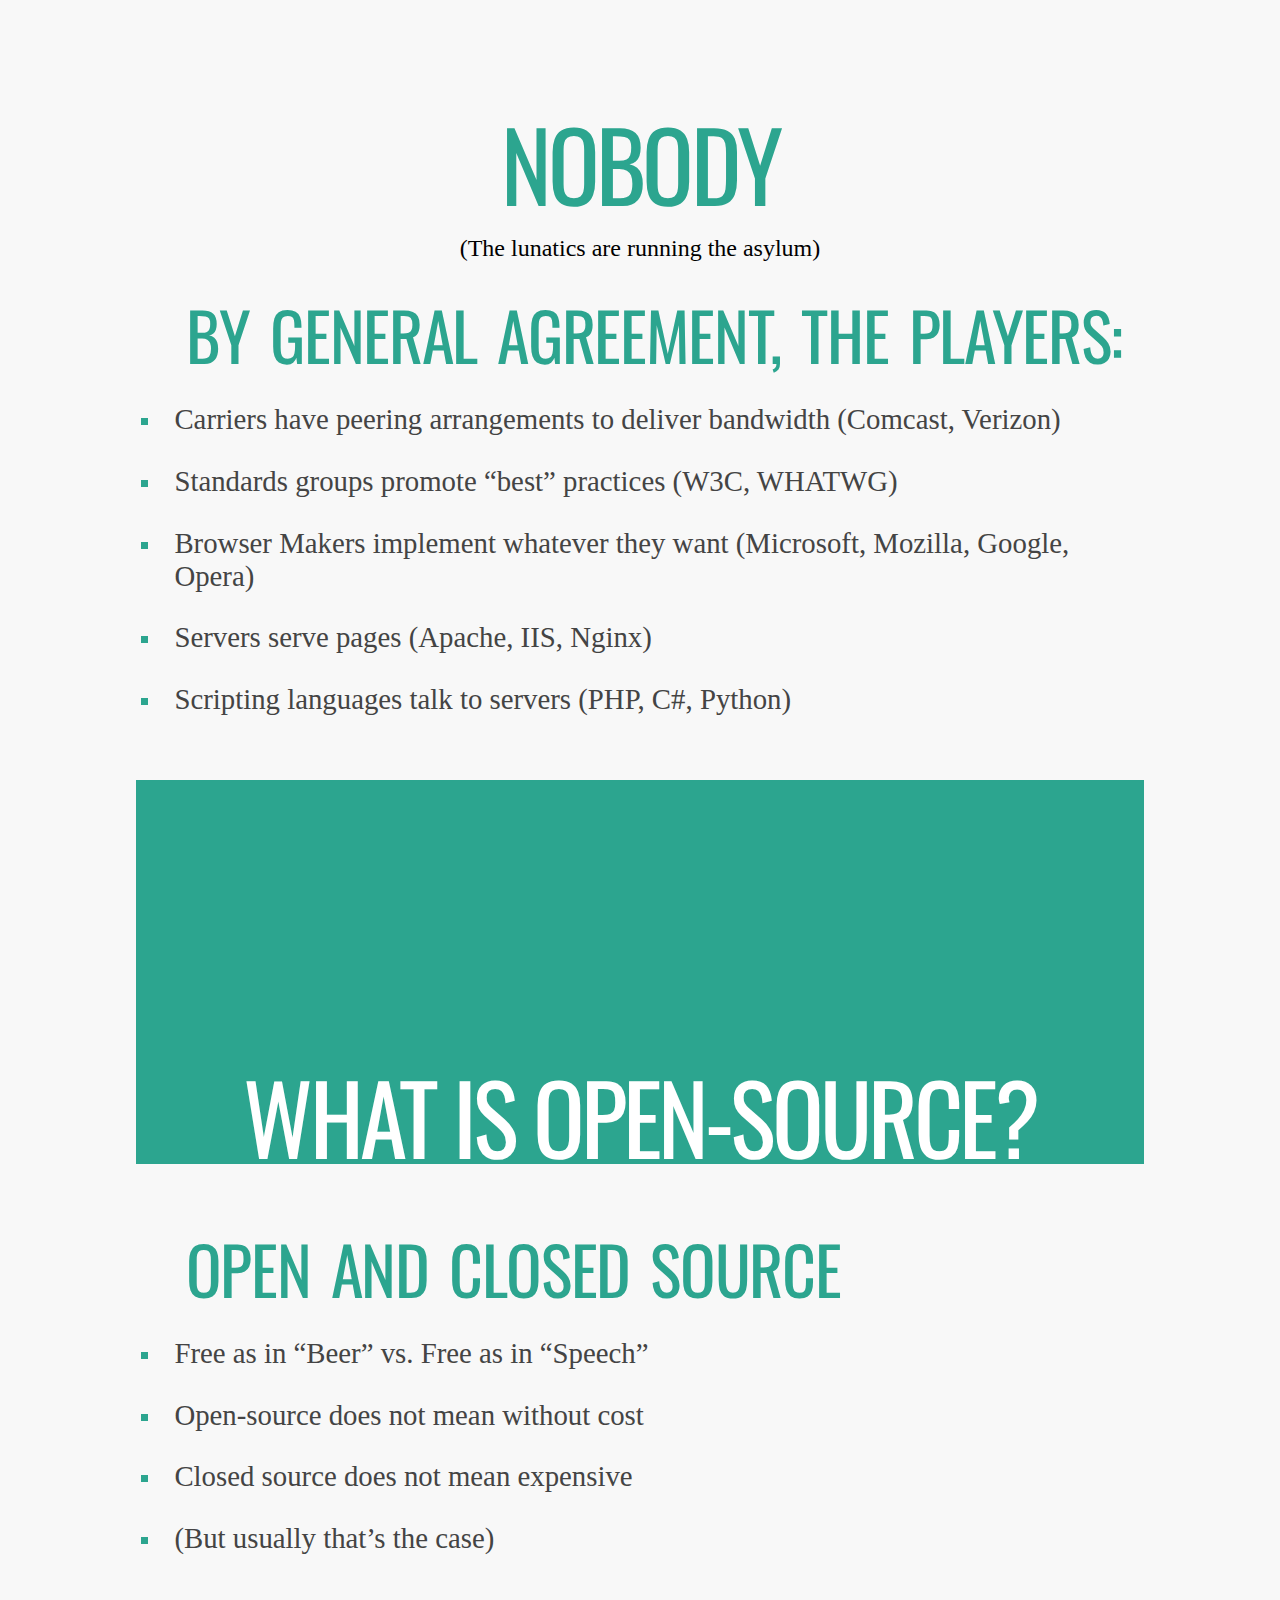
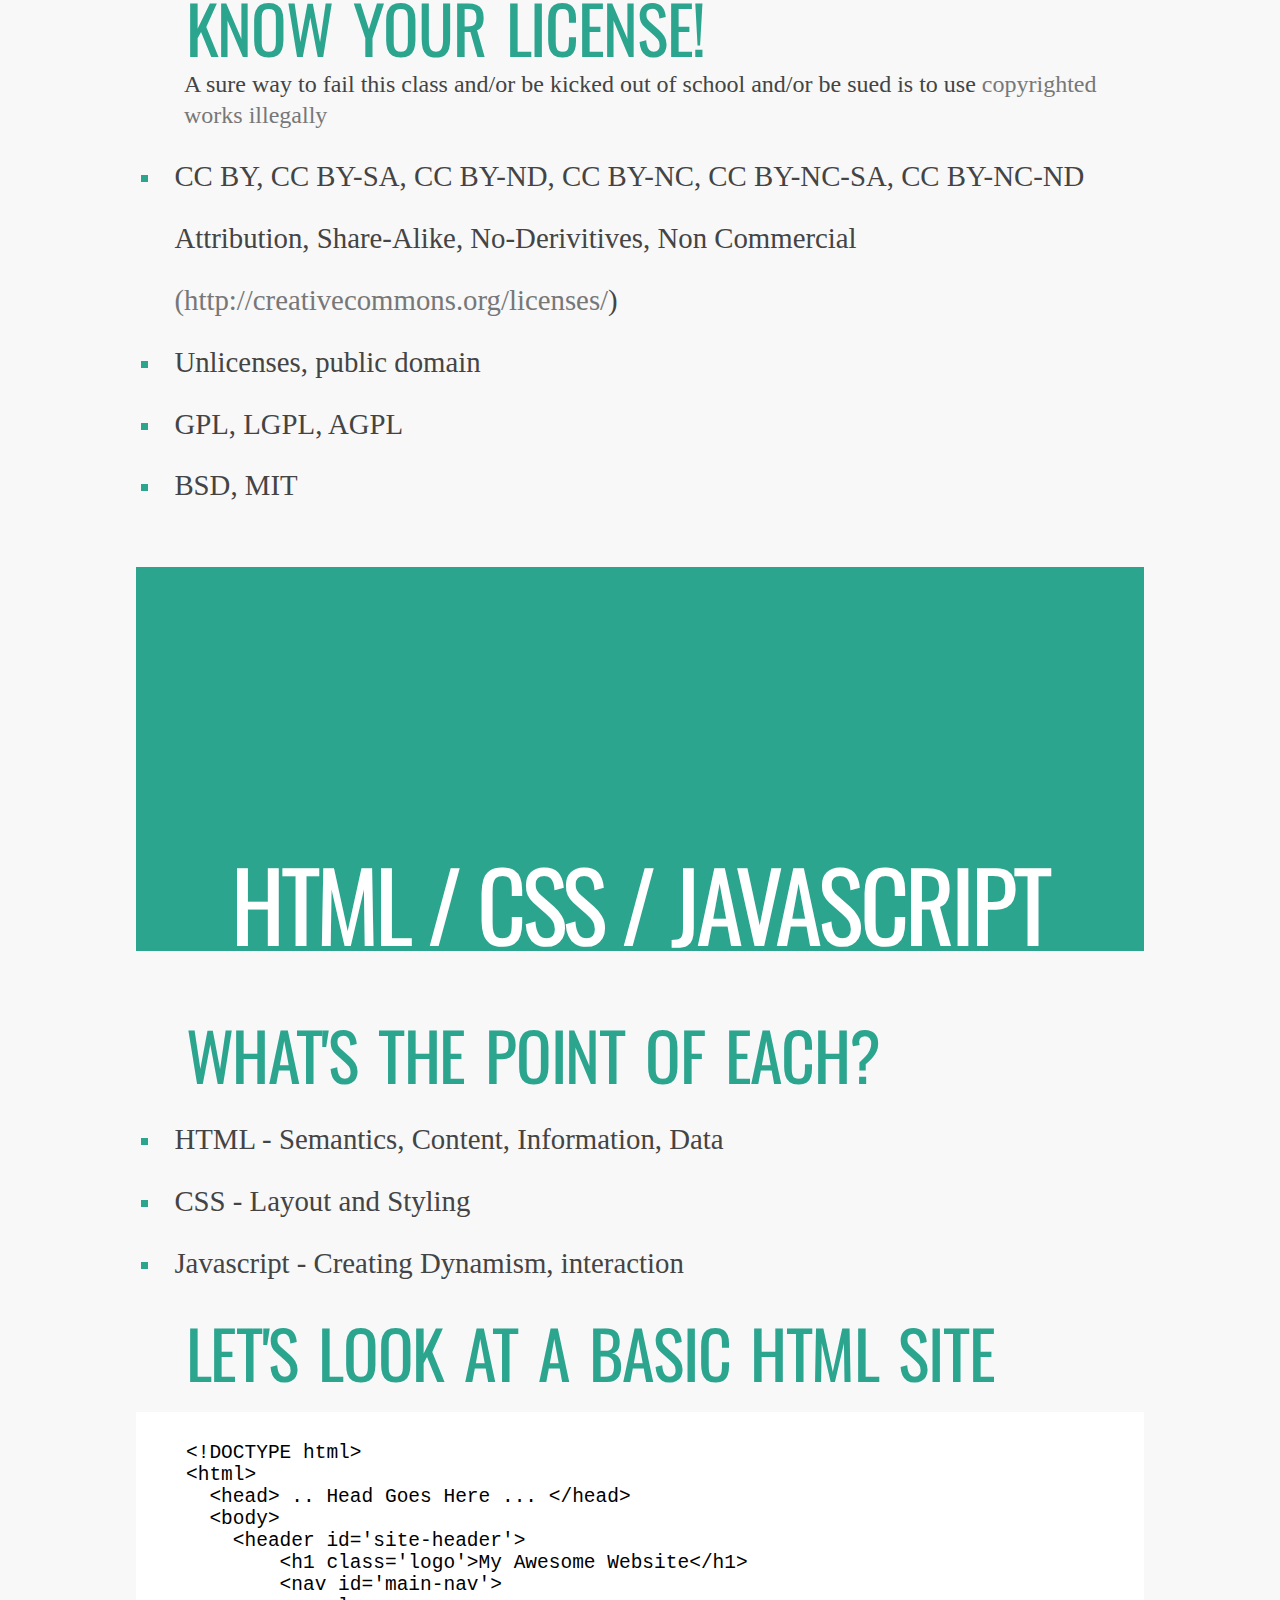
==== commit 1ec2a6ce: "Updated title" ====
--- a/1.html
+++ b/1.html
@@ -2,7 +2,7 @@
 <html>
 <head>
 	<meta charset="utf-8">
-	<title>CoderDeck Sample</title>
+	<title>Web Design is Awesome</title>
 	<meta name="viewport" content="width=1024">
 	
 	<!-- Replace path with correct path to deck.core.css. -->
@@ -64,7 +64,7 @@
 <h1>Web 1</h1>
 <h2>CDGD304 - Spring 2012</h2>
 <p>Mondays 2:00pm - 6:00pm<br/>
- <a href='http://marthar.github.com/webfall-2012/1.html'>http://marthar.github.com/webfall-2012/1.html</a></p>
+ <a href='http://cykod.github.com/deck-web304-s12/1/'>http://cykod.github.com/deck-web304-s12/1/</a></p>
 </article>
 	
 <article class='slide slide-list'>
@@ -198,7 +198,7 @@
 </article>
 
 <article class='slide slide-subhead'>
-<h1><a href="images/monday-syllabus-fall2012.pdf">Syllabus</a></h1>
+<h1><a href="images/monday-syllabus-spring2012.pdf">Syllabus</a></h1>
 <p>Weekly Reading, Assignments, &amp; Critiques, </p>
 </article>
 
@@ -210,7 +210,7 @@
 
 <article class='slide slide-subhead'>
 <h1>Mailing List</h1>
-<p>Sign Up Now - With the email address you use most<br/><a href='https://groups.google.com/group/web304fall-2012'>https://groups.google.com/group/web304fall-2012</a></p>
+<p>Sign Up Now - With the email address you use most<br/><a href='http://groups.google.com/group/web304-spring2012'>http://groups.google.com/group/web304-spring2012</a></p>
 </article>
 
 <article class='slide slide-title'>
@@ -532,7 +532,7 @@
 	<h4 class='slide'>Go Fork Yourself</h4>
 			<ul>
 				<li class='slide'>
-				<h3>go to <a href='https://github.com/marthar/fall2012'>https://github.com/marthar/fall2012</a></h3>
+				<h3>go to <a href='https://github.com/cykod/web304-spring2012'>https://github.com/cykod/web304-spring2012</a></h3>
 				</li>
 				<li class='slide'>
 				<h3>click the fork button</h3>
@@ -541,7 +541,7 @@
 					<h3>Click Admin and change the repository name to [yourusername].github.com</h3>
 				</li>
 				<li class='slide'>
-					<h3>(Click back to Admin) Next click on "Collaborators," type in "marthar" and click add</h3>
+					<h3>(Click back to Admin) Next click on "Collaborators," type in "cykod" and click add</h3>
 				</li>
 				<li class='slide'>
 				<h3>open or download GitHub for Mac <br/>
@@ -575,7 +575,7 @@
 						<h3>click "open in finder"<h3>
 					</li>				
 					<li class='slide'>
-						<h3>open the "meeee" folder and edit the index.html file in textmate </h3>
+						<h3>open the "1" folder and edit the index.html file in textmate </h3>
 					</li>
 					<li class='slide'>
 						<h3>go back to GitforMac and commit your changes</h3>
@@ -591,7 +591,7 @@
 
 <article class='slide slide-subhead'>
 	<h1>Your Done!</h1>
-	<p>Go to <a href="marthar.github.com/01-class-intro">[username].github.com/meeee</a></p>
+	<p>Go to <a href="marthar.github.com/01-class-intro">[username].github.com/01-class-intro</a></p>
 	<p>wasn't that easy? <br/>(don't worry we'll do it all over again next week)</p>
 </article>	
 
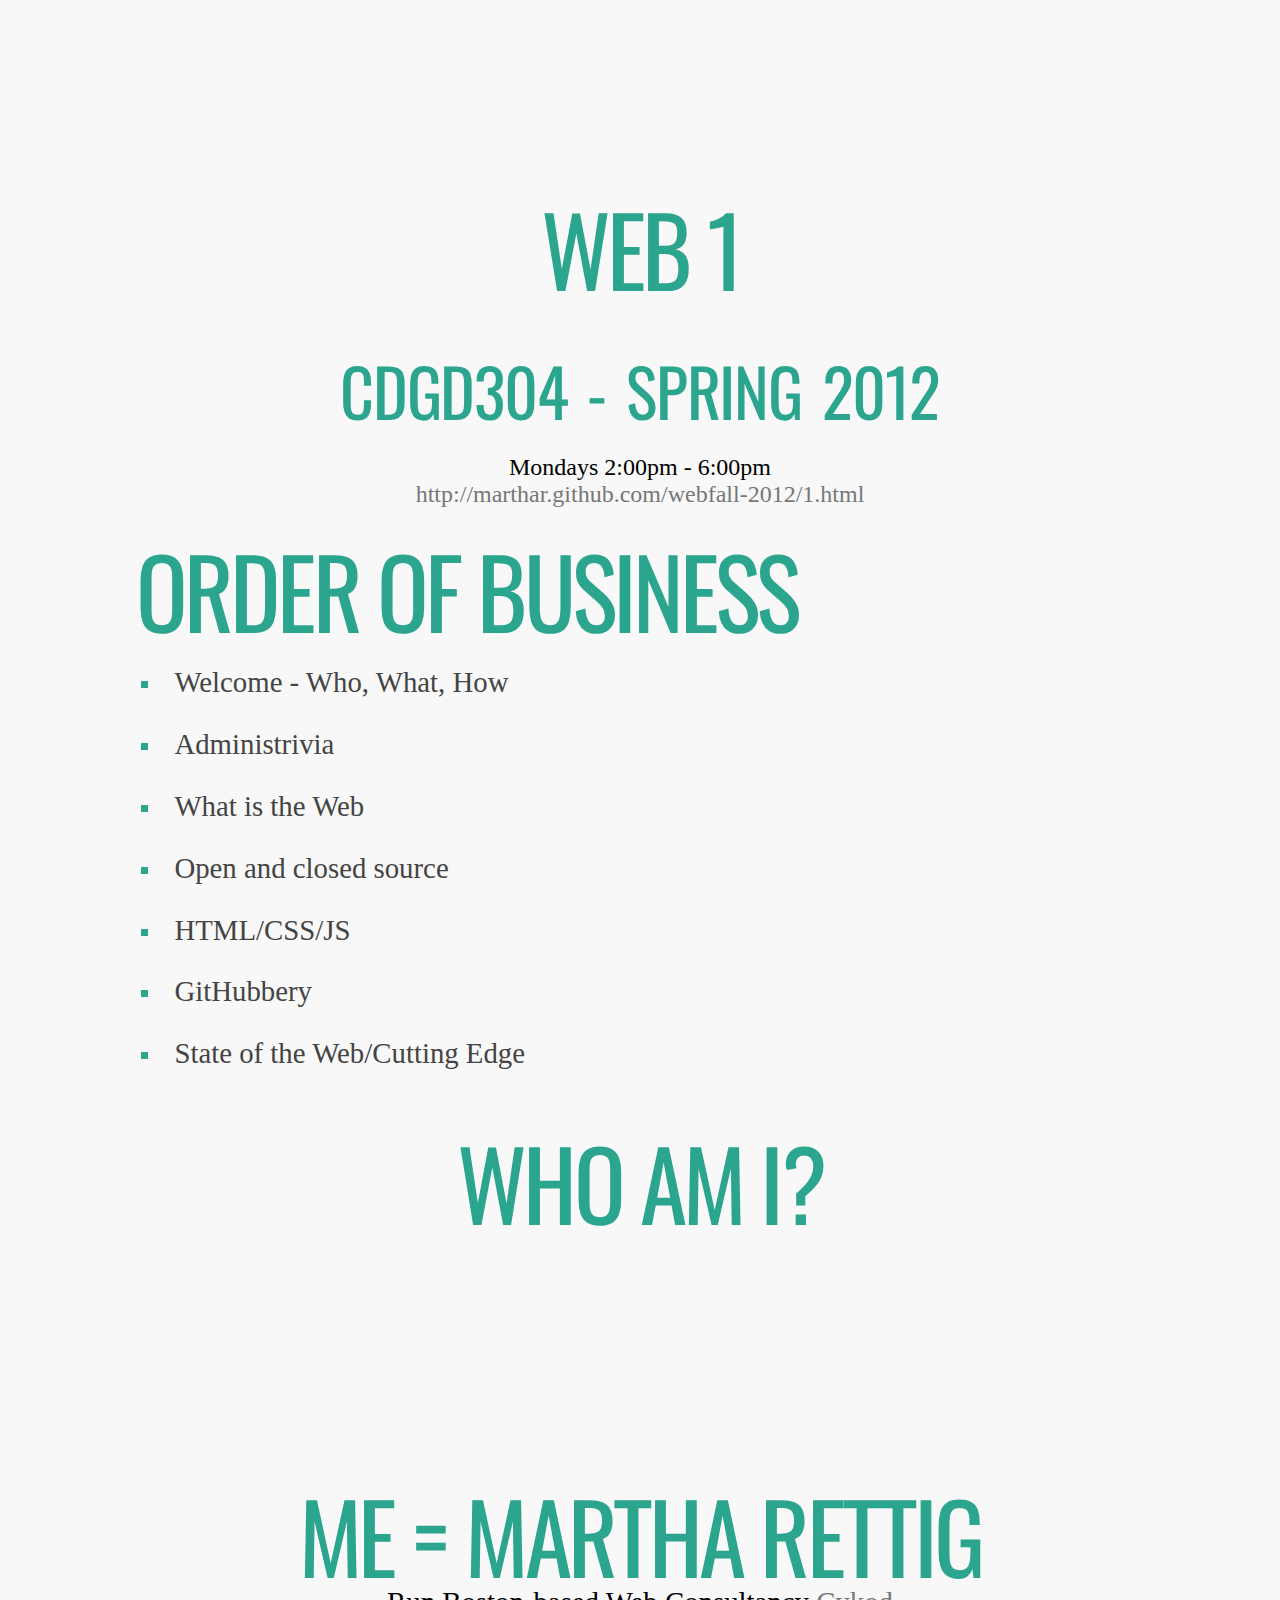
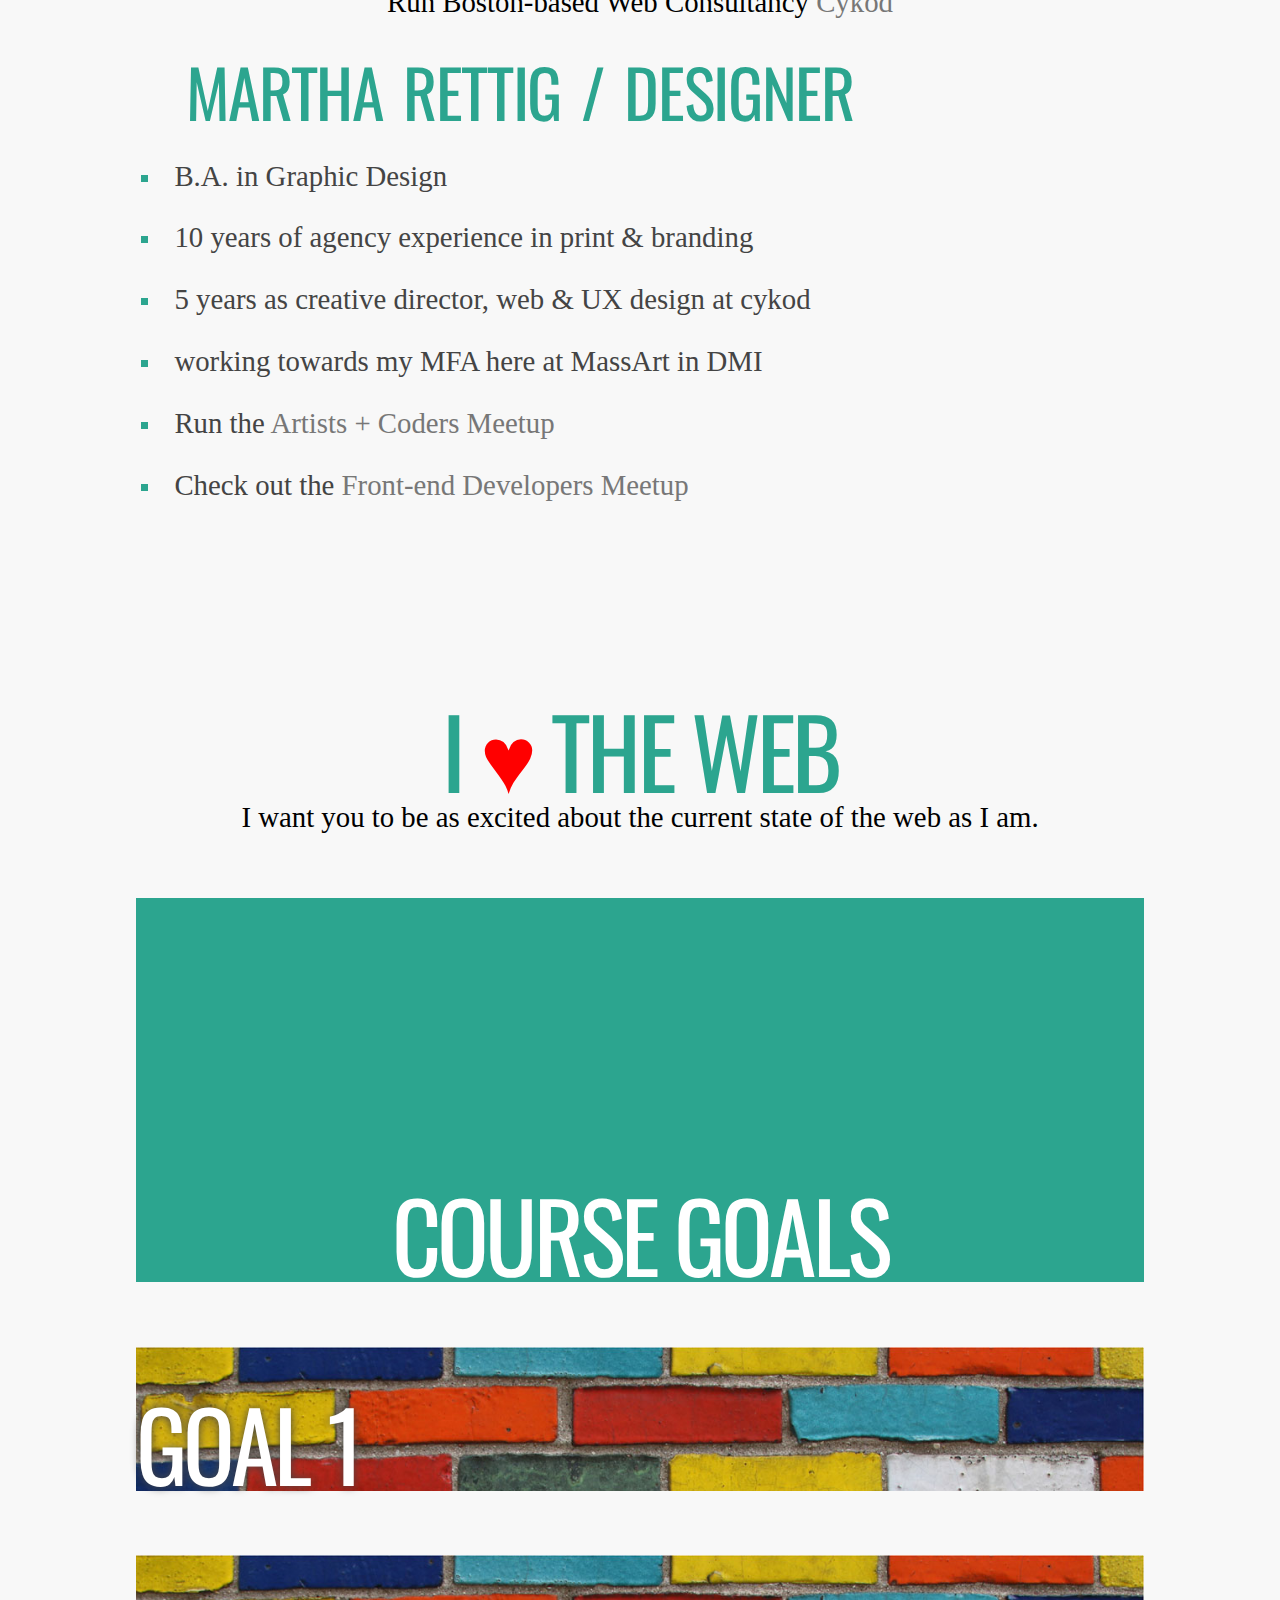
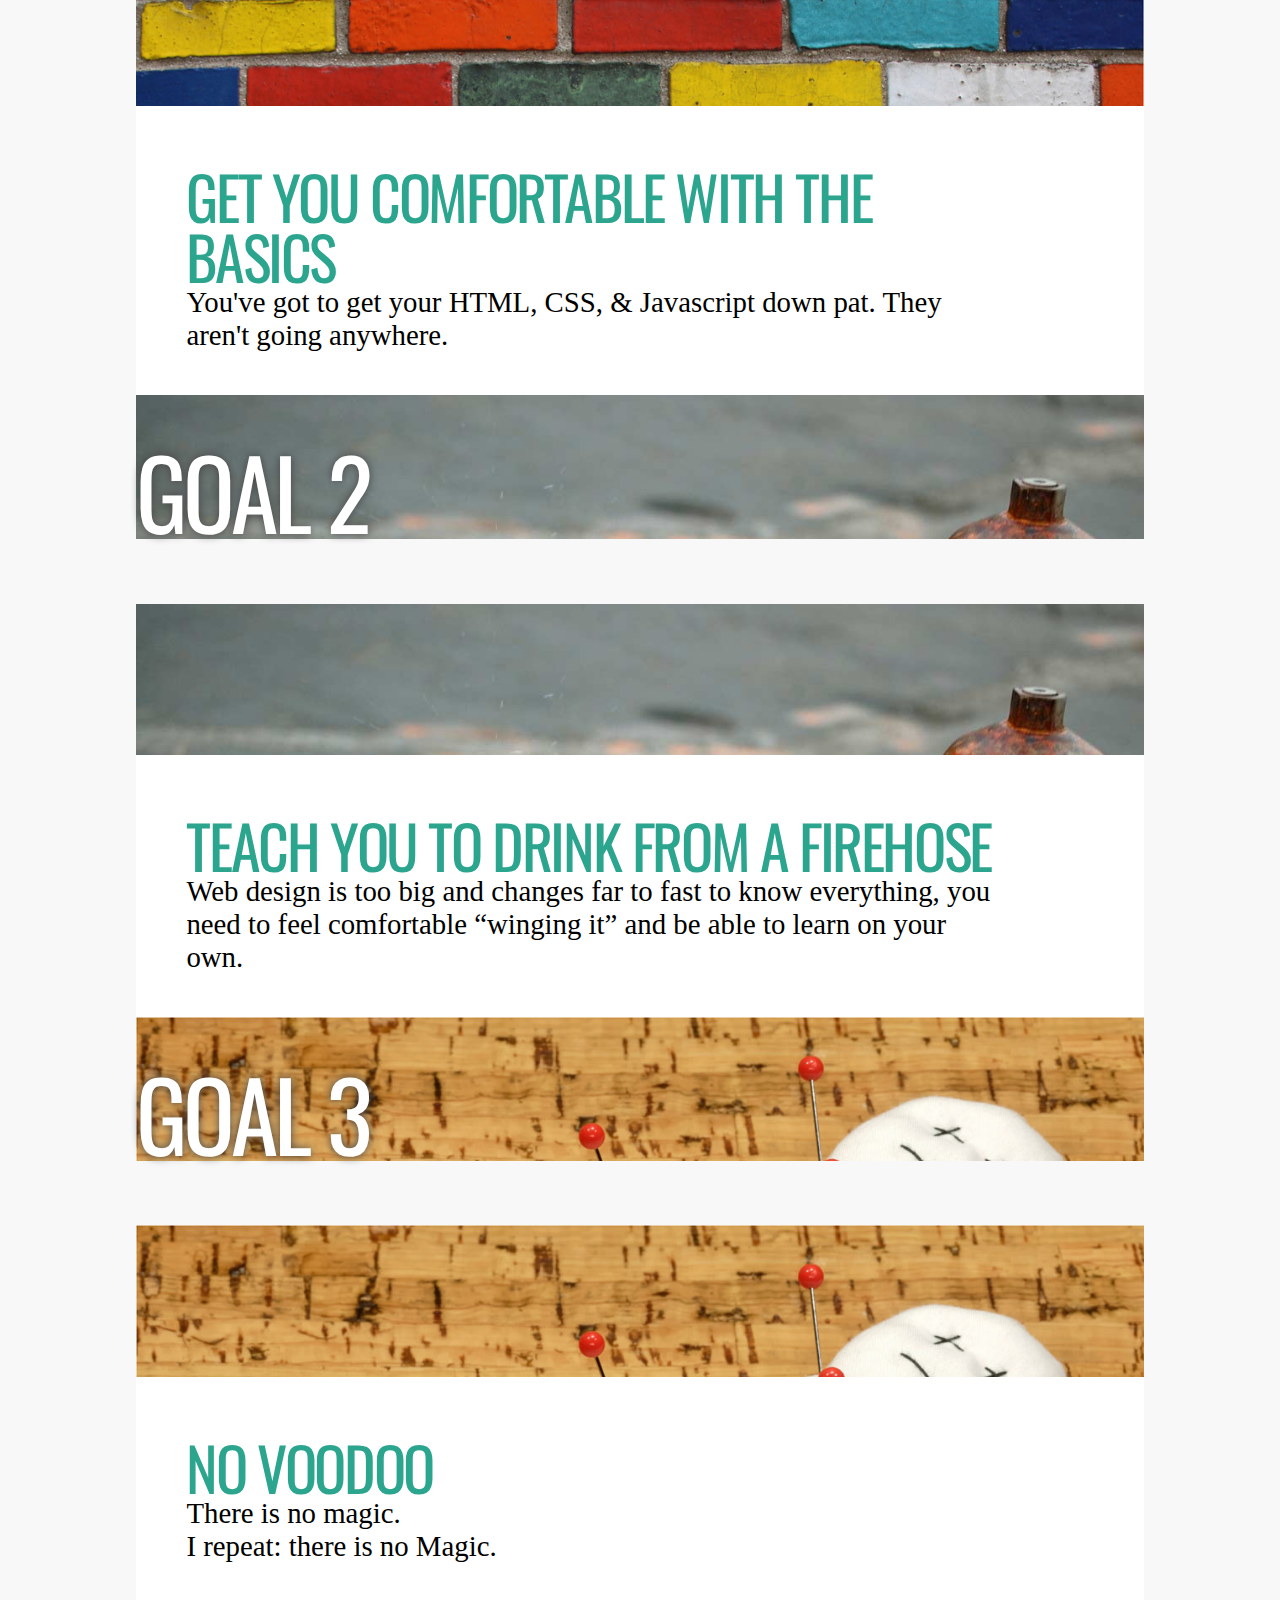
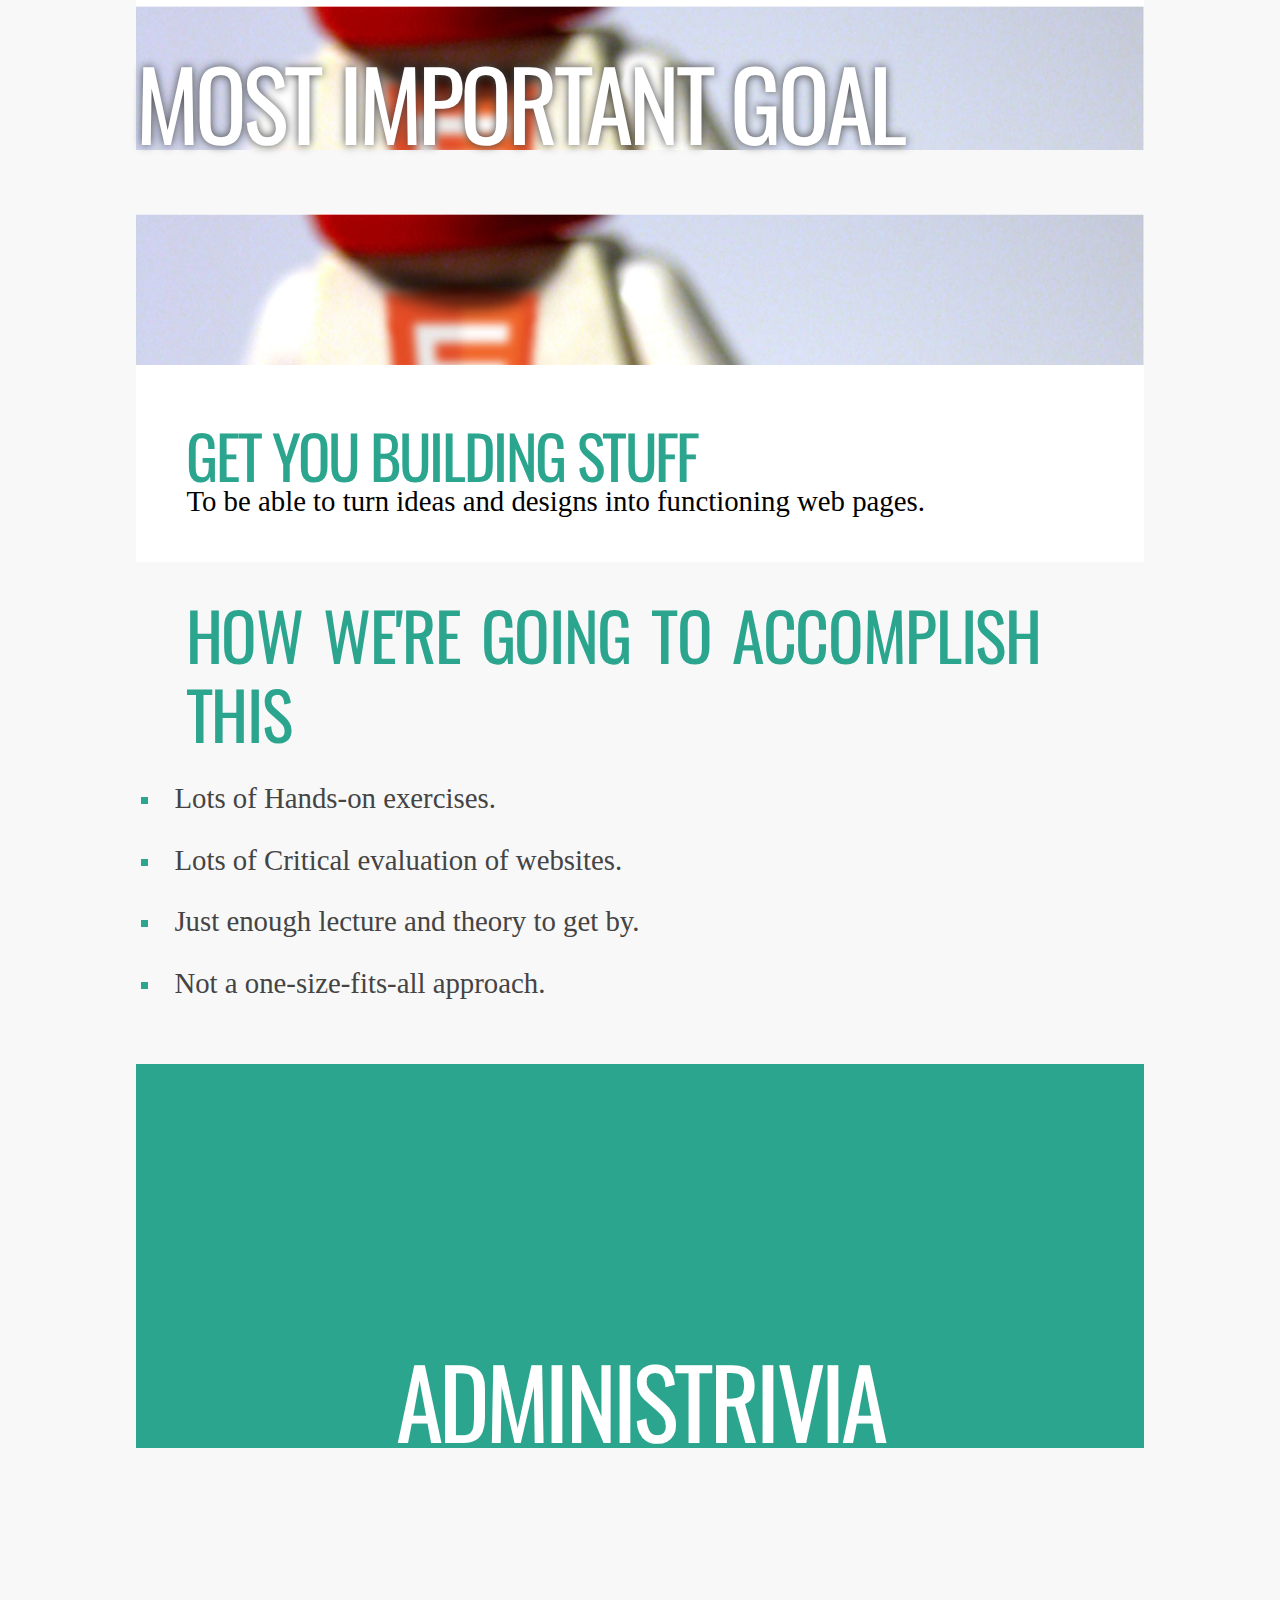
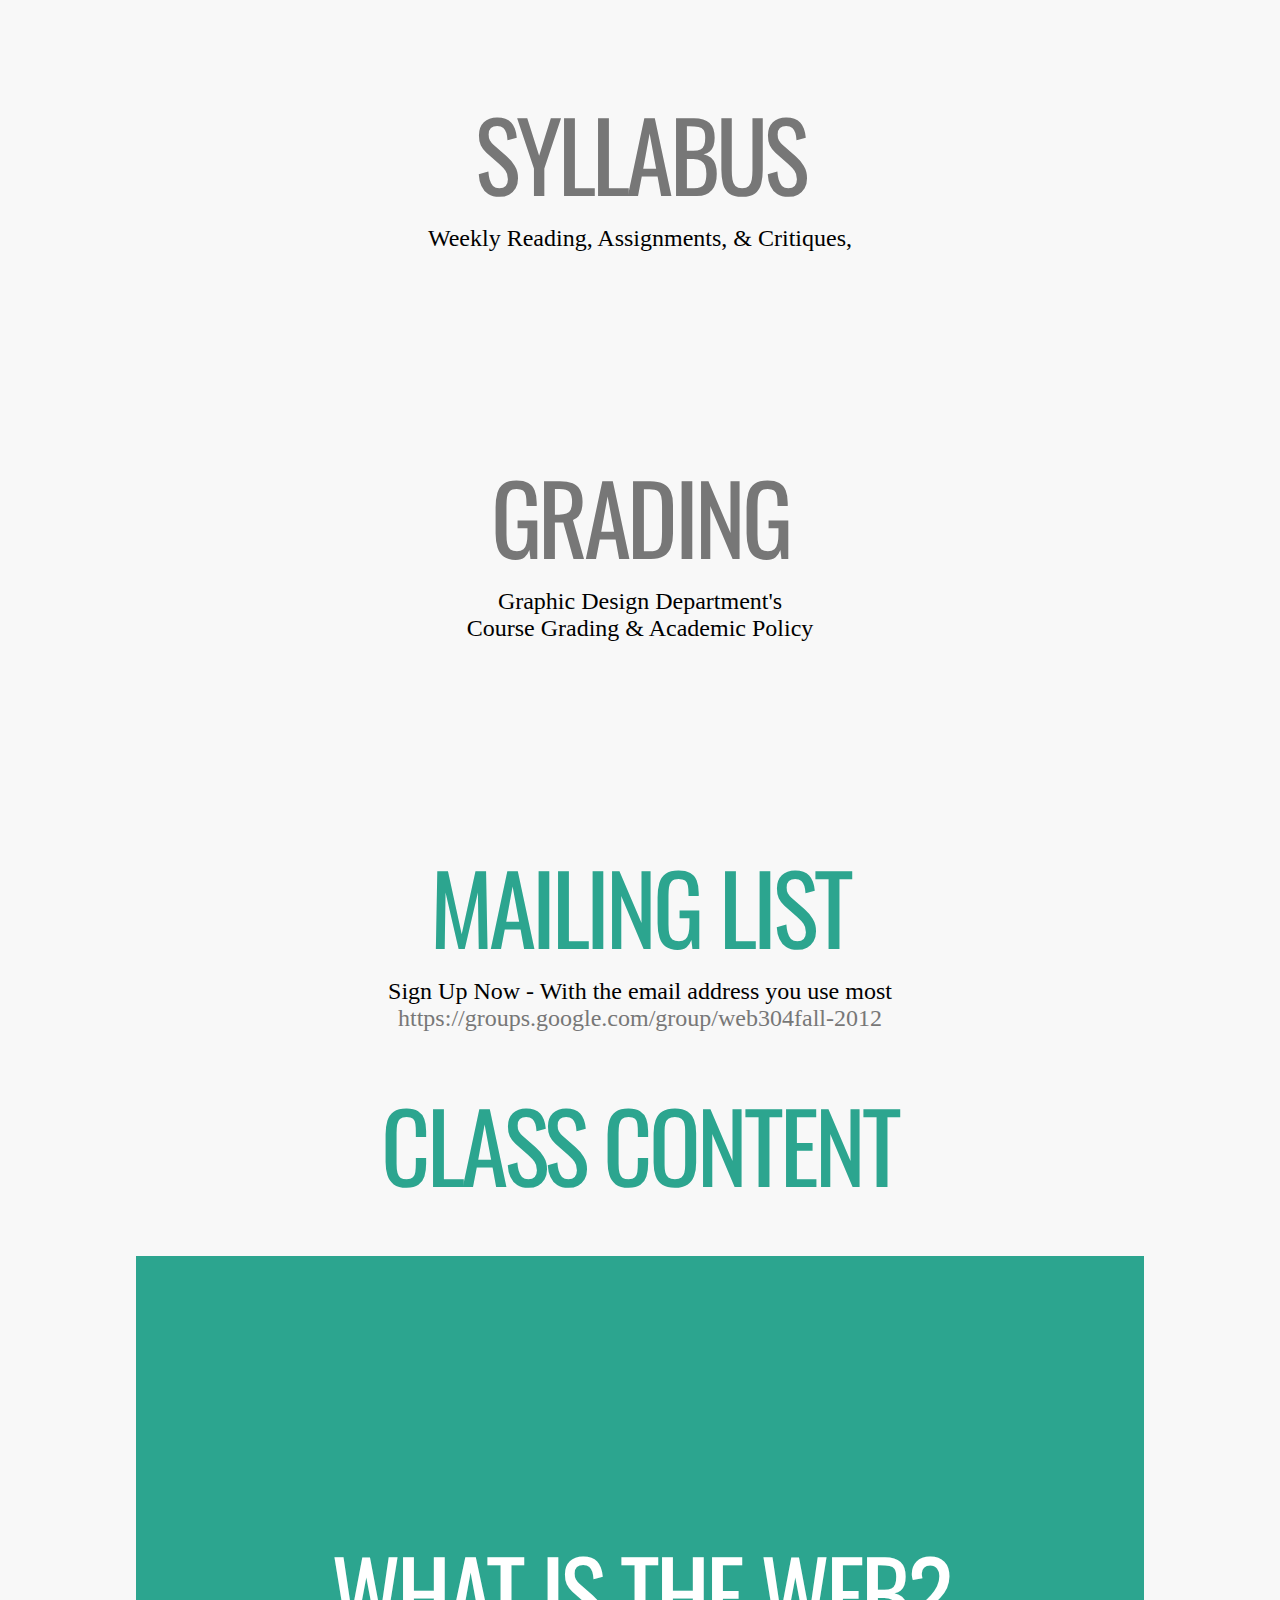
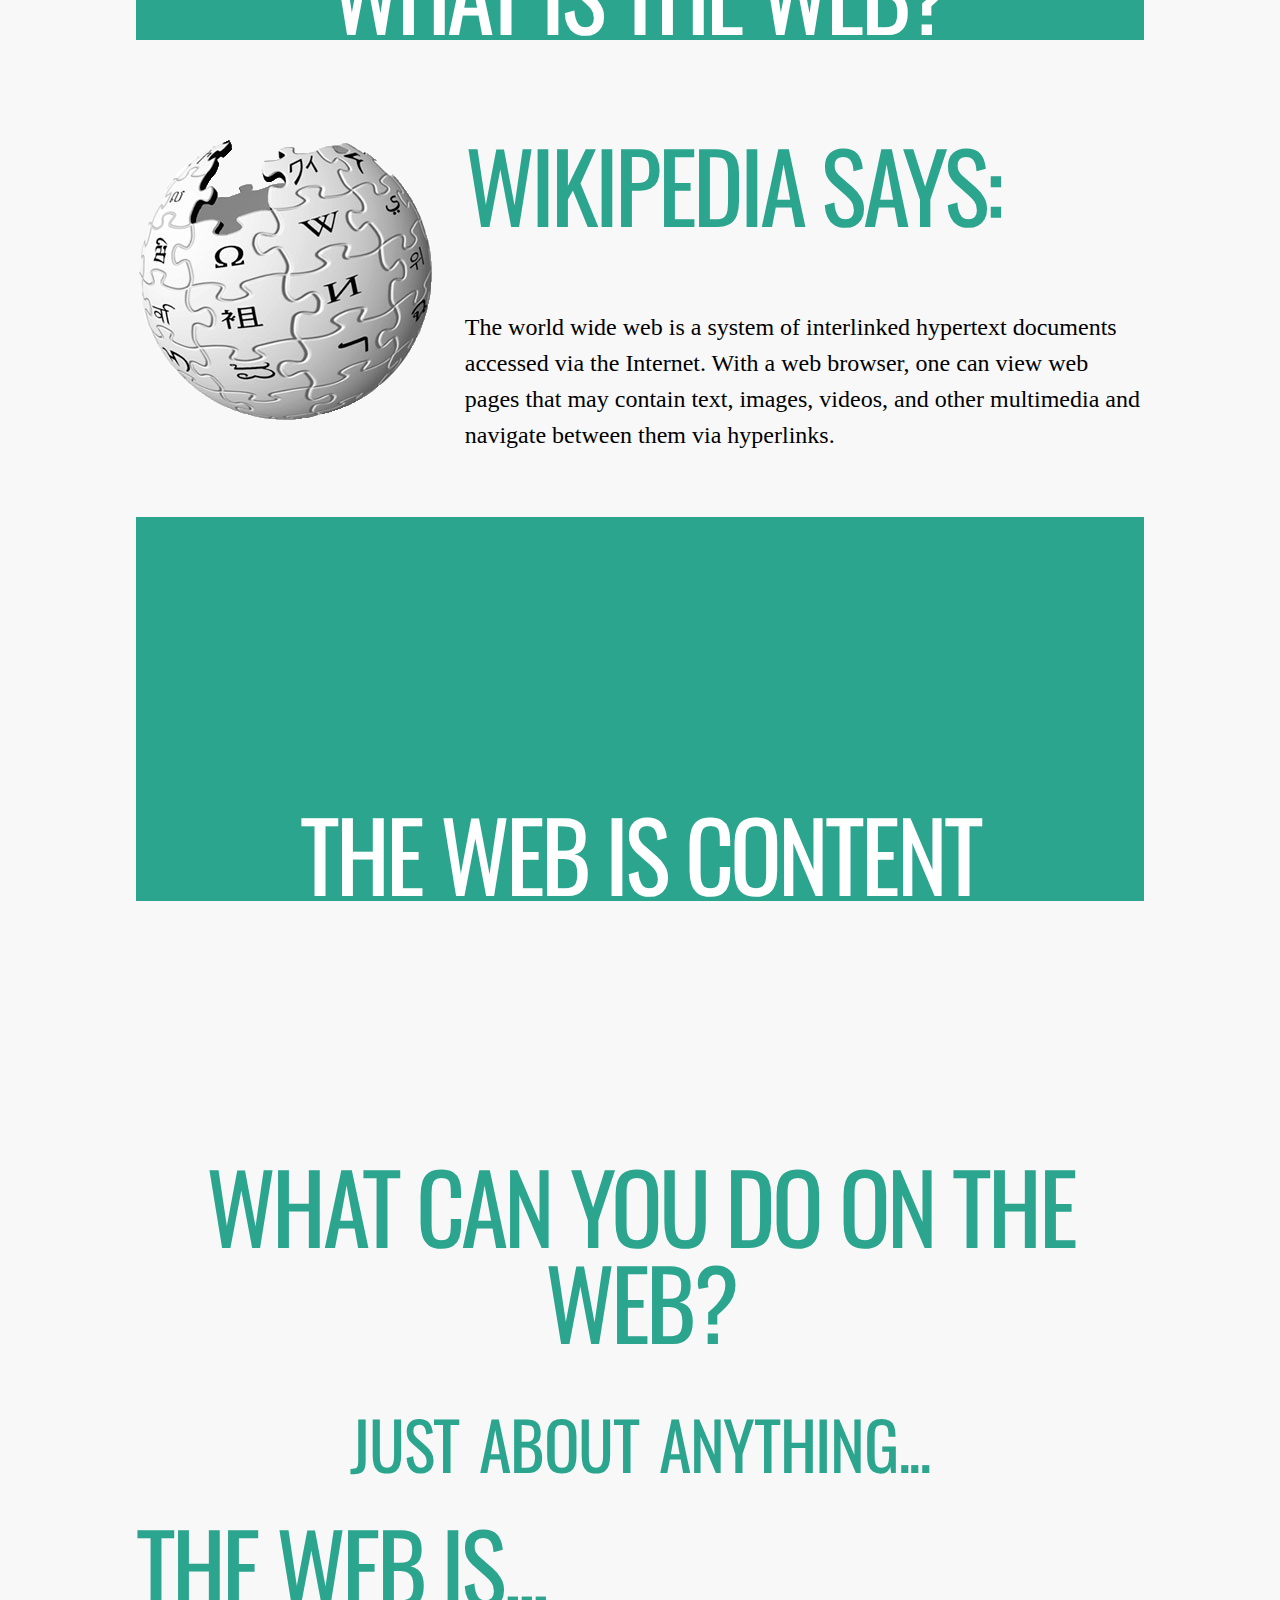
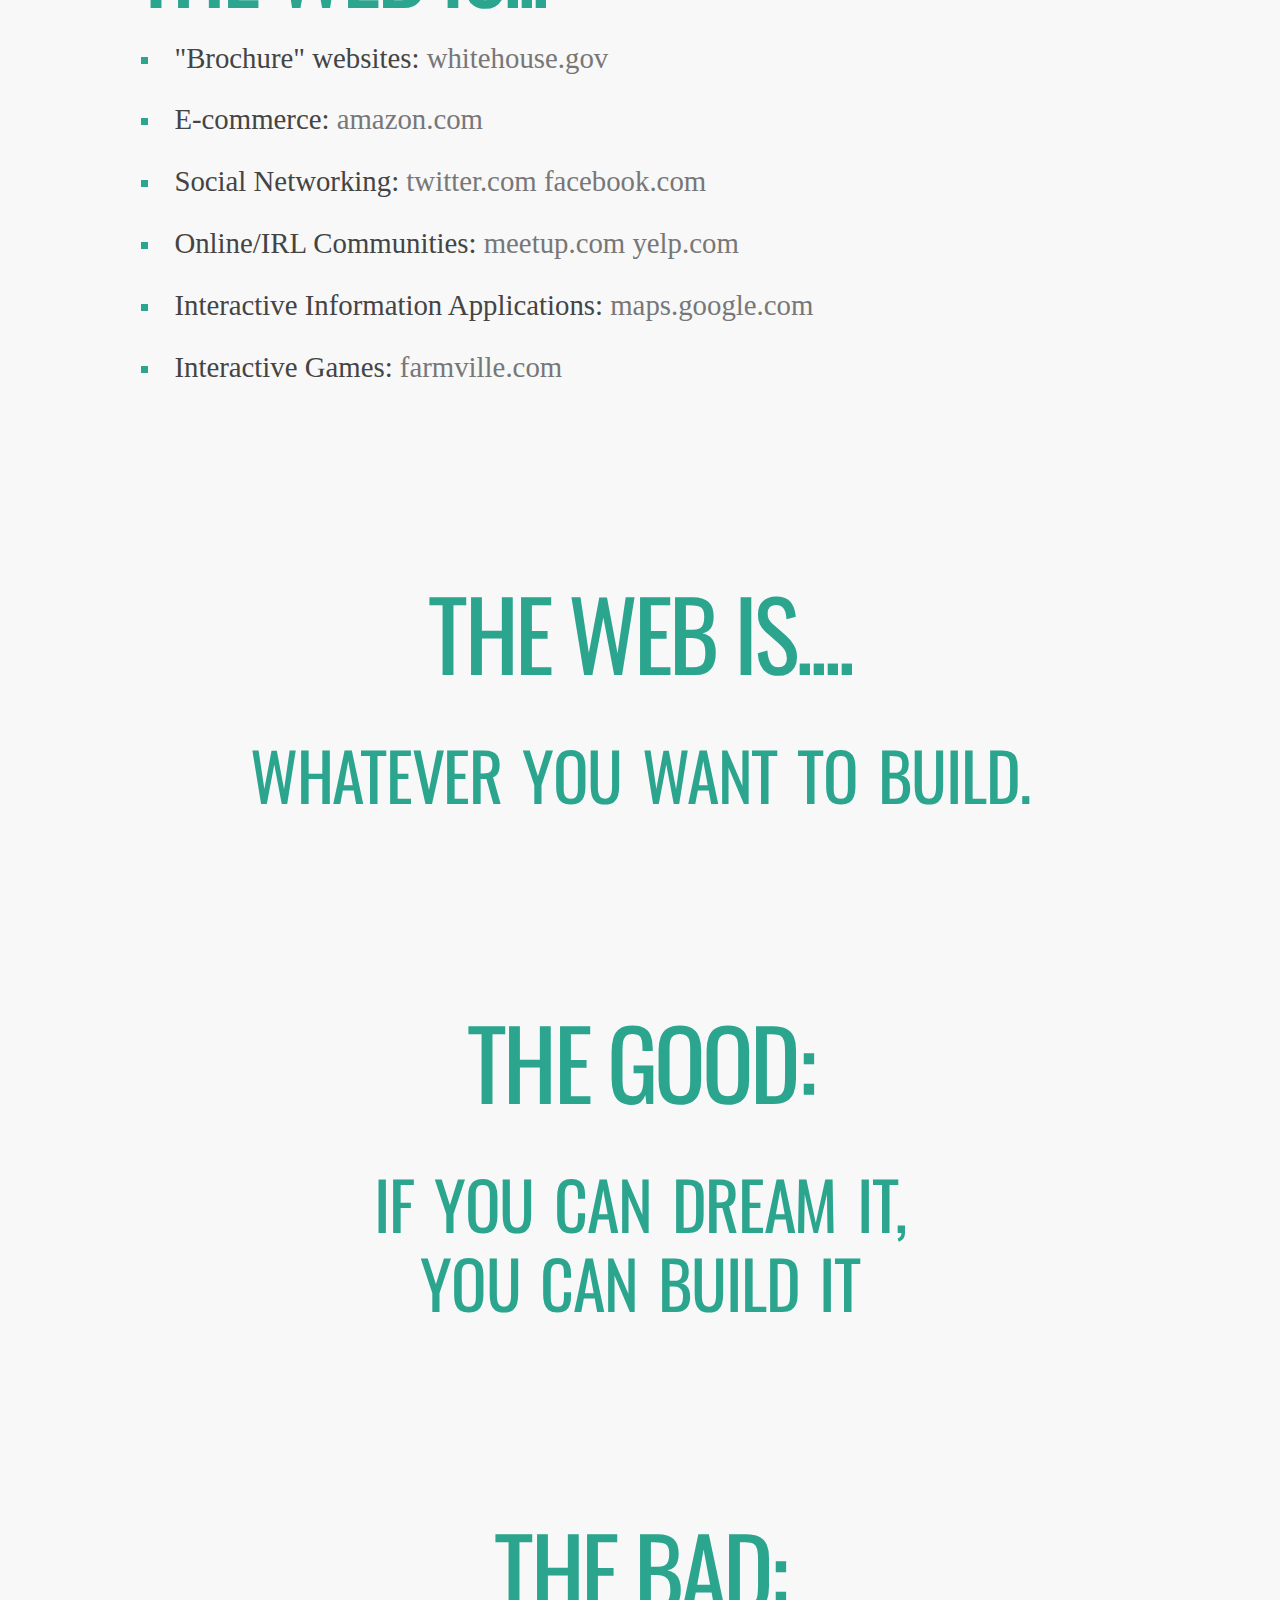
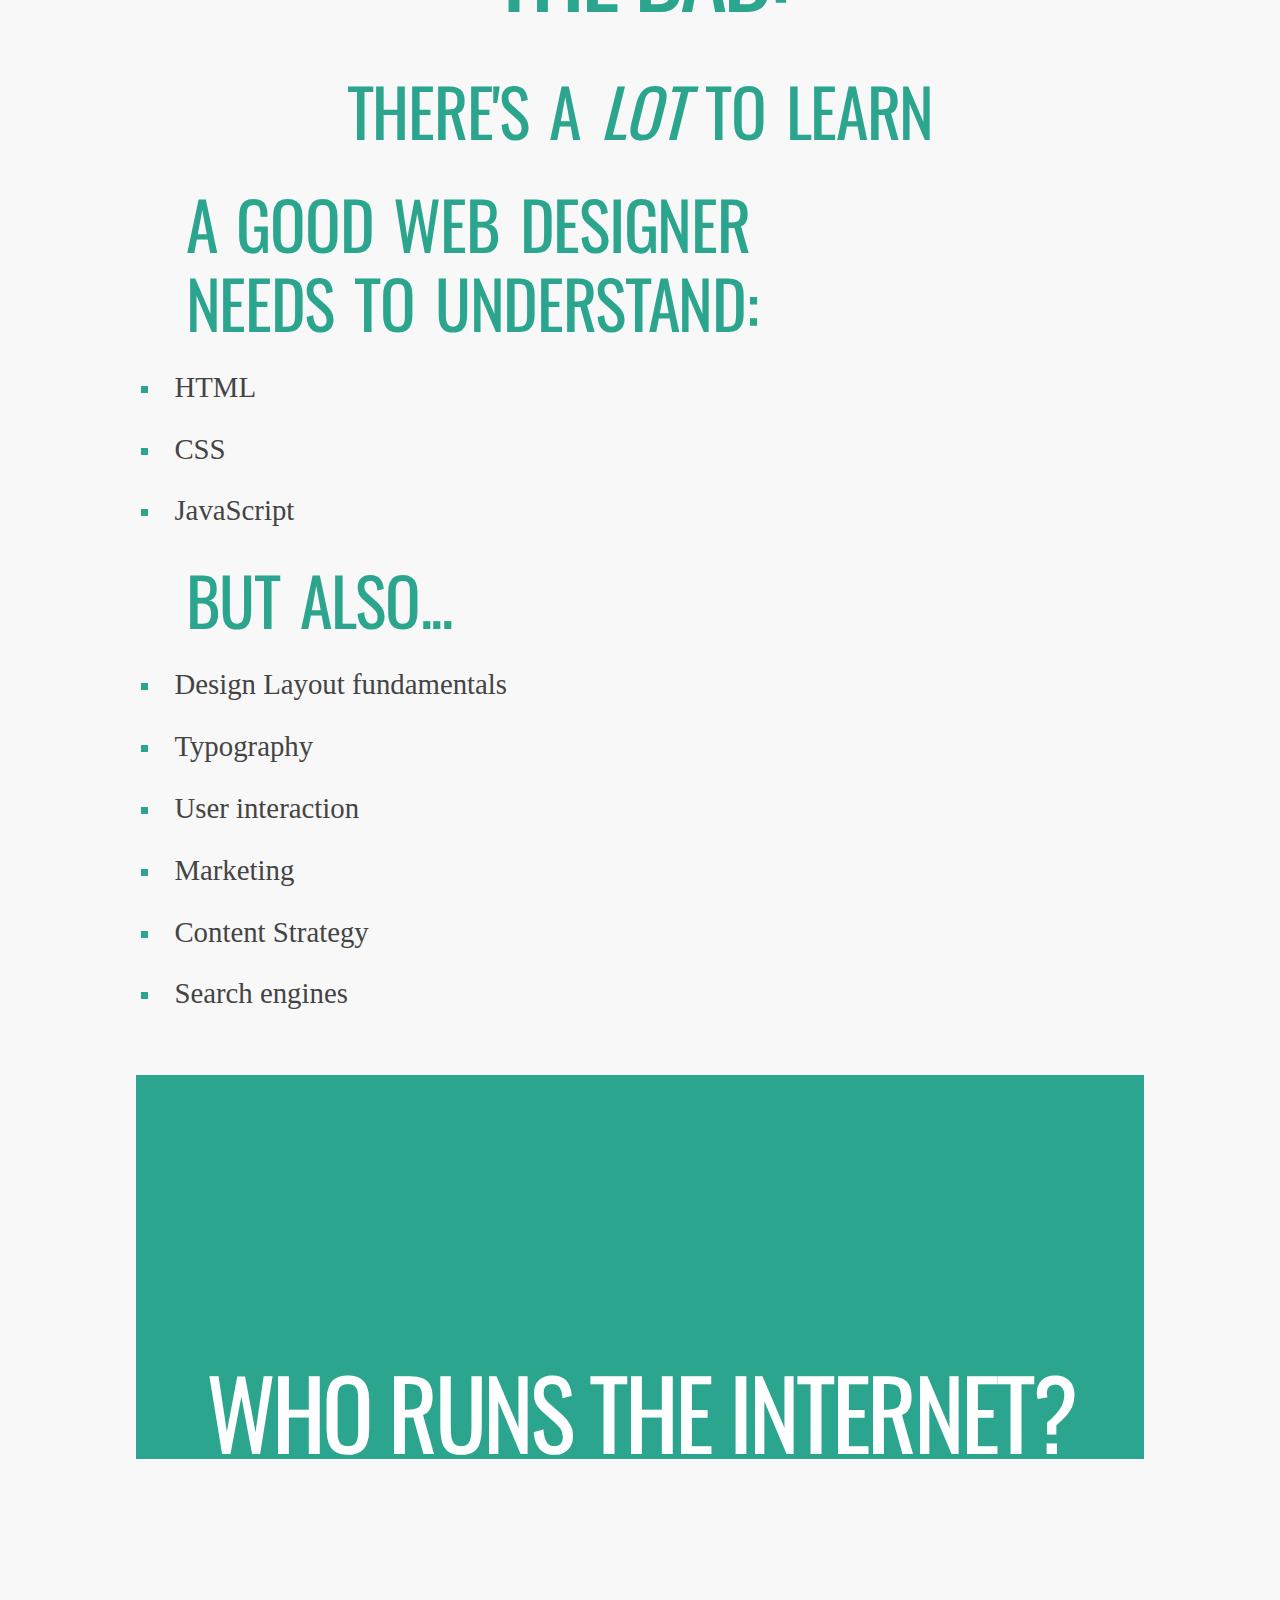
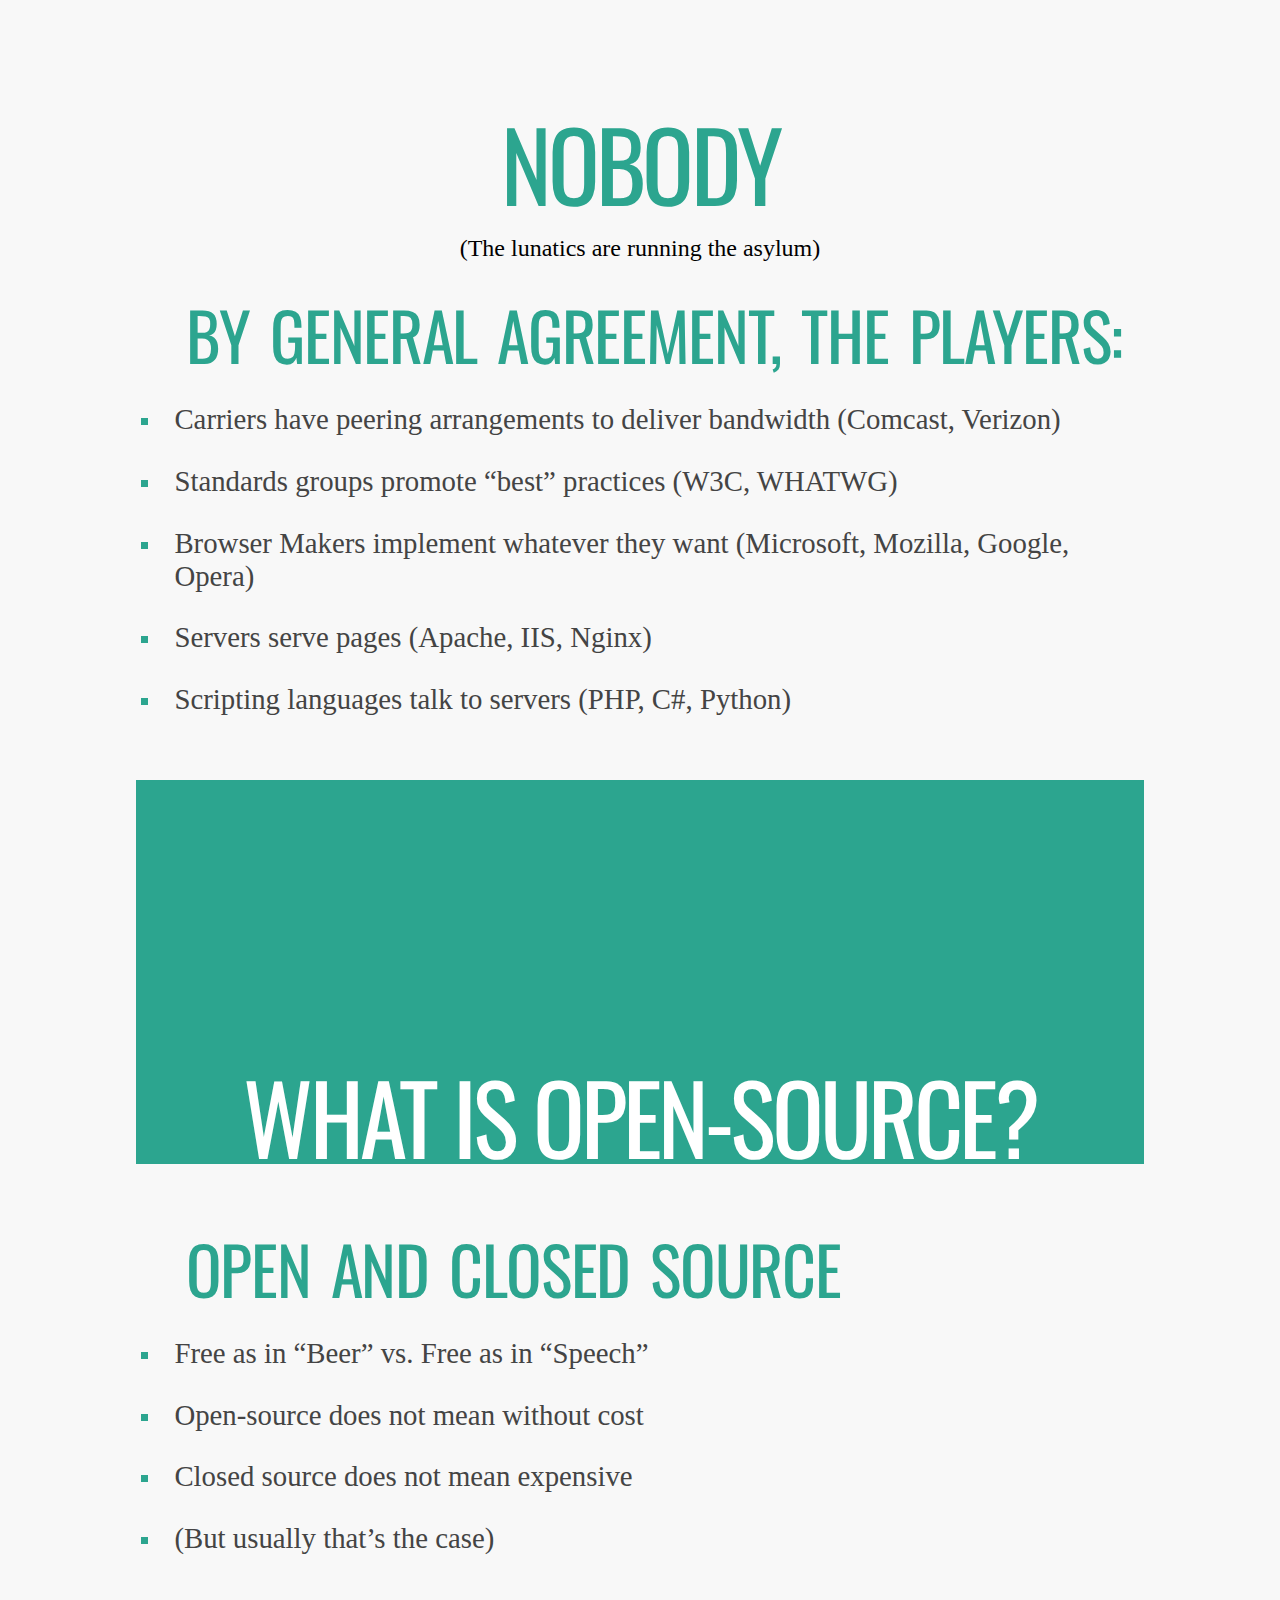
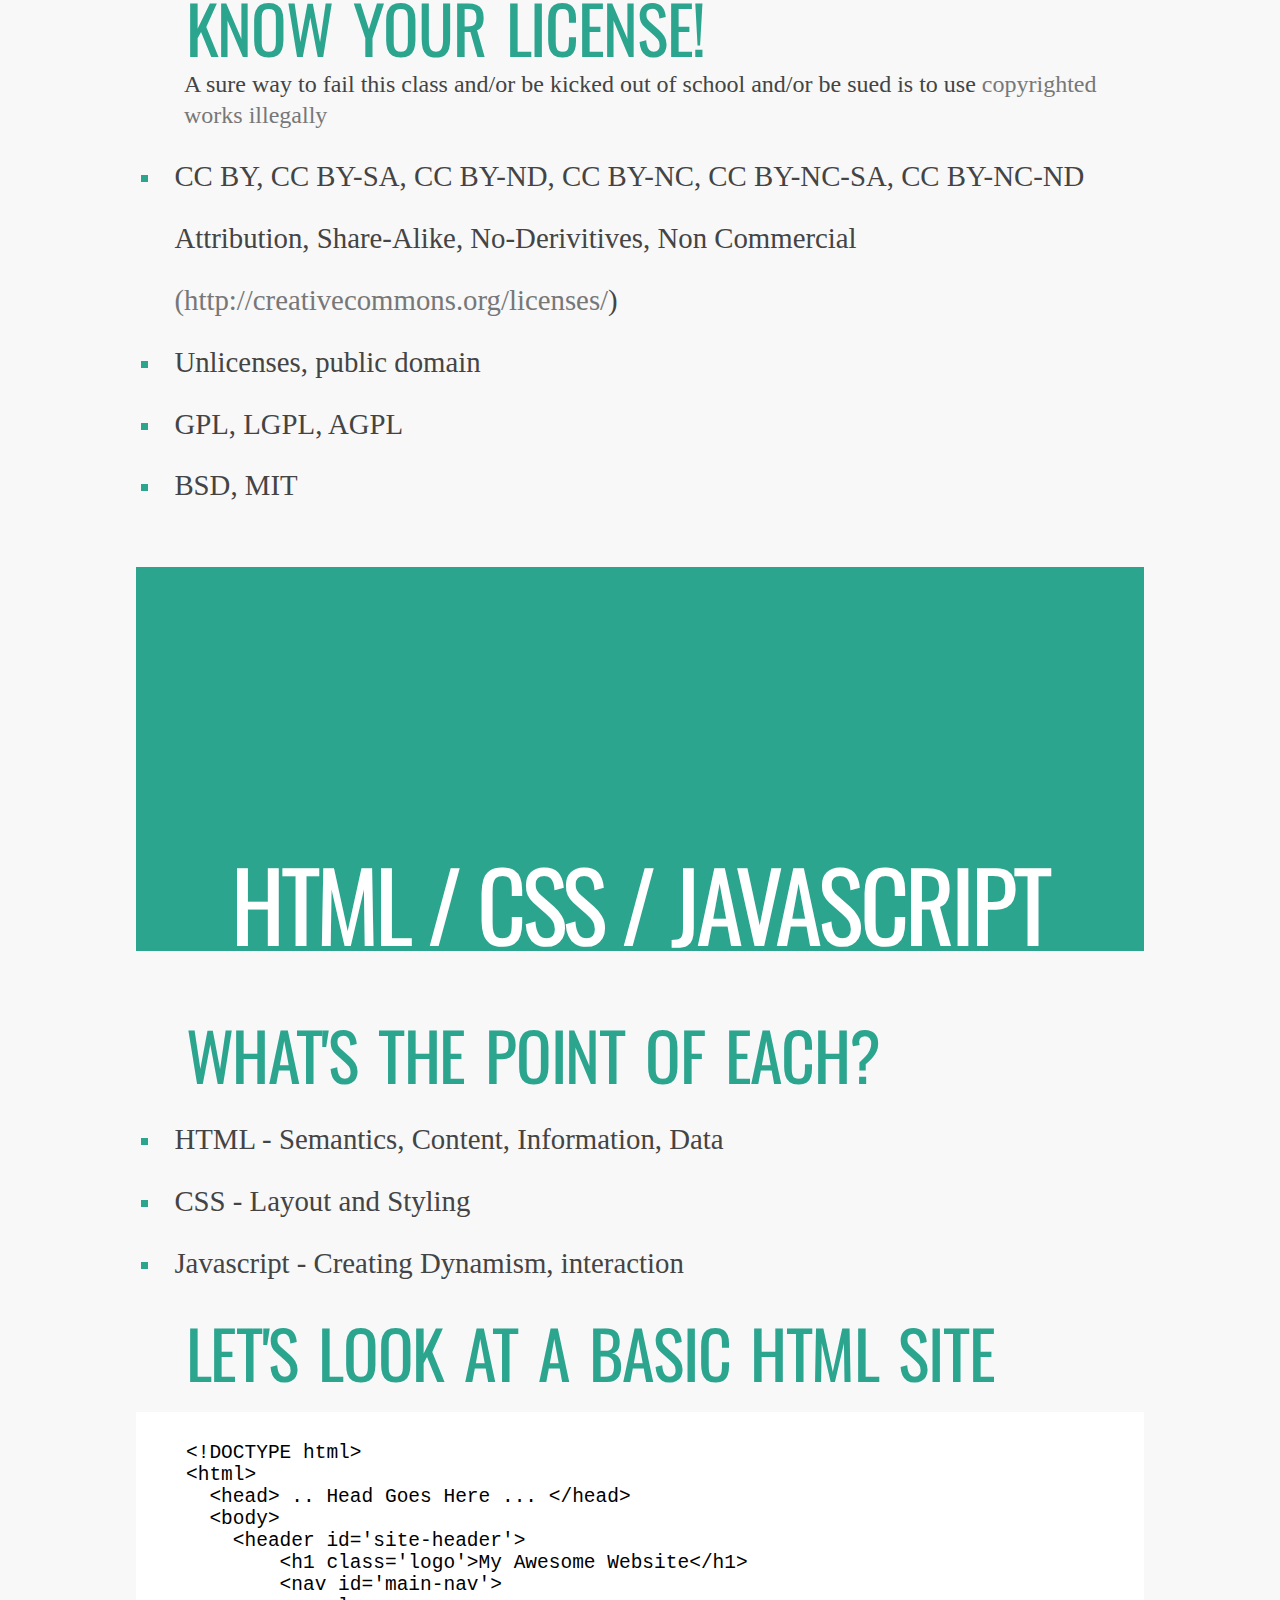
==== commit c94ccd57: "Merge branch 'master' into gh-pages" ====
--- a/1.html
+++ b/1.html
@@ -64,7 +64,7 @@
 <h1>Web 1</h1>
 <h2>CDGD304 - Spring 2012</h2>
 <p>Mondays 2:00pm - 6:00pm<br/>
- <a href='http://cykod.github.com/deck-web304-s12/1/'>http://cykod.github.com/deck-web304-s12/1/</a></p>
+ <a href='http://marthar.github.com/webfall-2012/1.html'>http://marthar.github.com/webfall-2012/1.html</a></p>
 </article>
 	
 <article class='slide slide-list'>
@@ -198,7 +198,7 @@
 </article>
 
 <article class='slide slide-subhead'>
-<h1><a href="images/monday-syllabus-spring2012.pdf">Syllabus</a></h1>
+<h1><a href="images/monday-syllabus-fall2012.pdf">Syllabus</a></h1>
 <p>Weekly Reading, Assignments, &amp; Critiques, </p>
 </article>
 
@@ -210,7 +210,7 @@
 
 <article class='slide slide-subhead'>
 <h1>Mailing List</h1>
-<p>Sign Up Now - With the email address you use most<br/><a href='http://groups.google.com/group/web304-spring2012'>http://groups.google.com/group/web304-spring2012</a></p>
+<p>Sign Up Now - With the email address you use most<br/><a href='https://groups.google.com/group/web304fall-2012'>https://groups.google.com/group/web304fall-2012</a></p>
 </article>
 
 <article class='slide slide-title'>
@@ -532,7 +532,7 @@
 	<h4 class='slide'>Go Fork Yourself</h4>
 			<ul>
 				<li class='slide'>
-				<h3>go to <a href='https://github.com/cykod/web304-spring2012'>https://github.com/cykod/web304-spring2012</a></h3>
+				<h3>go to <a href='https://github.com/marthar/fall2012'>https://github.com/marthar/fall2012</a></h3>
 				</li>
 				<li class='slide'>
 				<h3>click the fork button</h3>
@@ -541,7 +541,7 @@
 					<h3>Click Admin and change the repository name to [yourusername].github.com</h3>
 				</li>
 				<li class='slide'>
-					<h3>(Click back to Admin) Next click on "Collaborators," type in "cykod" and click add</h3>
+					<h3>(Click back to Admin) Next click on "Collaborators," type in "marthar" and click add</h3>
 				</li>
 				<li class='slide'>
 				<h3>open or download GitHub for Mac <br/>
@@ -575,7 +575,7 @@
 						<h3>click "open in finder"<h3>
 					</li>				
 					<li class='slide'>
-						<h3>open the "1" folder and edit the index.html file in textmate </h3>
+						<h3>open the "meeee" folder and edit the index.html file in textmate </h3>
 					</li>
 					<li class='slide'>
 						<h3>go back to GitforMac and commit your changes</h3>
@@ -591,7 +591,7 @@
 
 <article class='slide slide-subhead'>
 	<h1>Your Done!</h1>
-	<p>Go to <a href="marthar.github.com/01-class-intro">[username].github.com/01-class-intro</a></p>
+	<p>Go to <a href="marthar.github.com/01-class-intro">[username].github.com/meeee</a></p>
 	<p>wasn't that easy? <br/>(don't worry we'll do it all over again next week)</p>
 </article>	
 
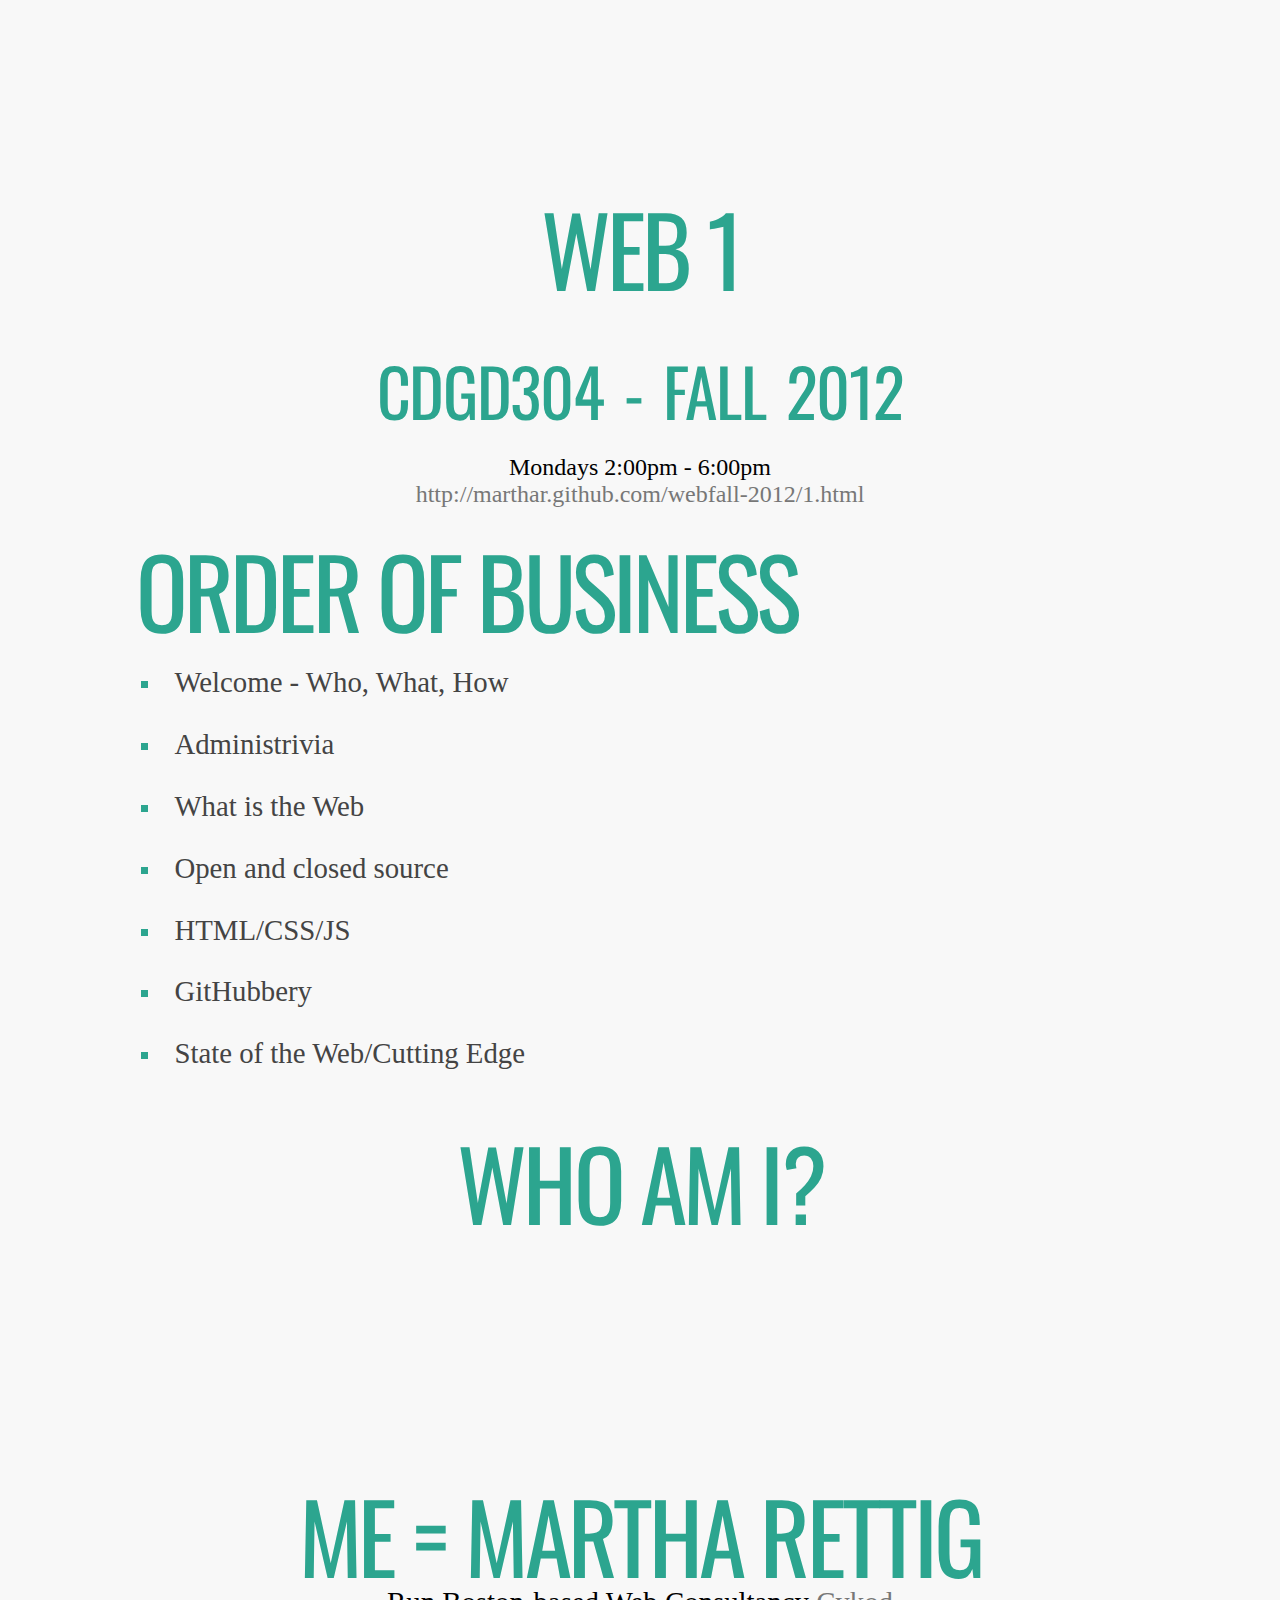
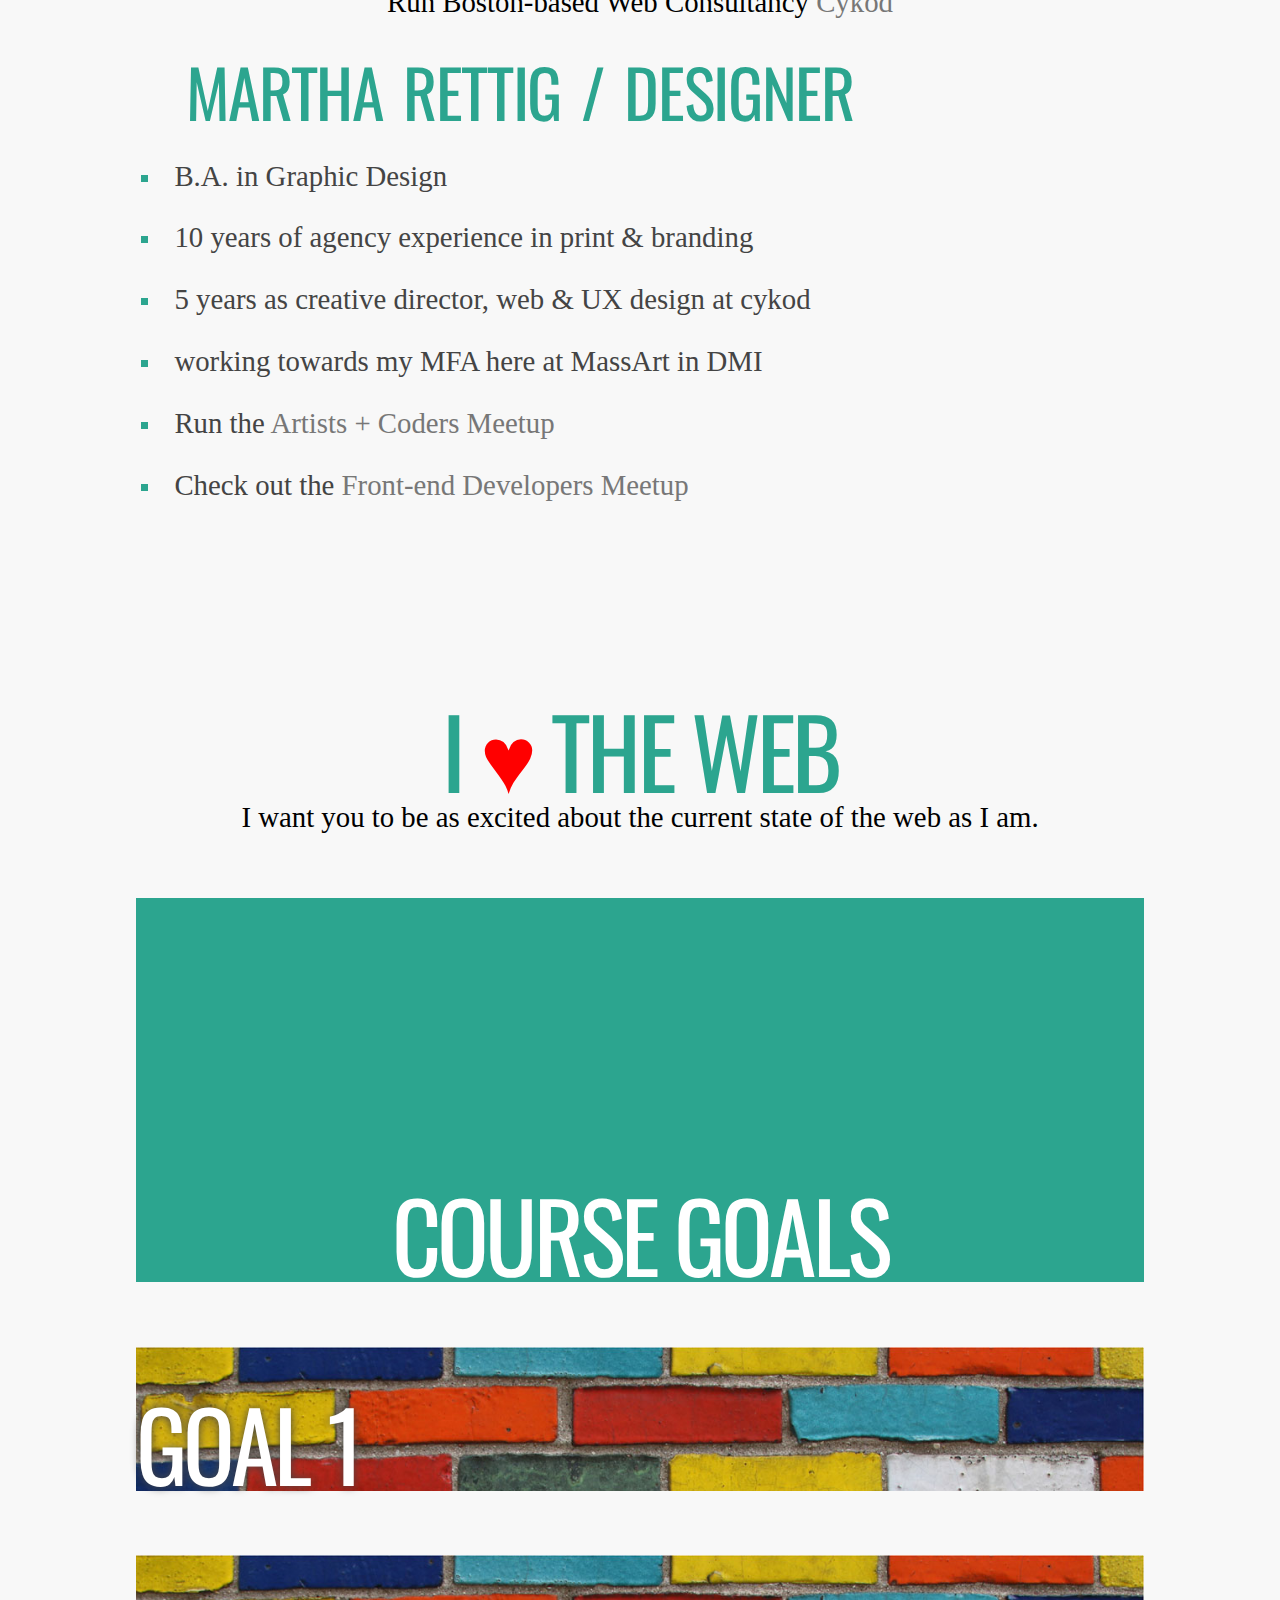
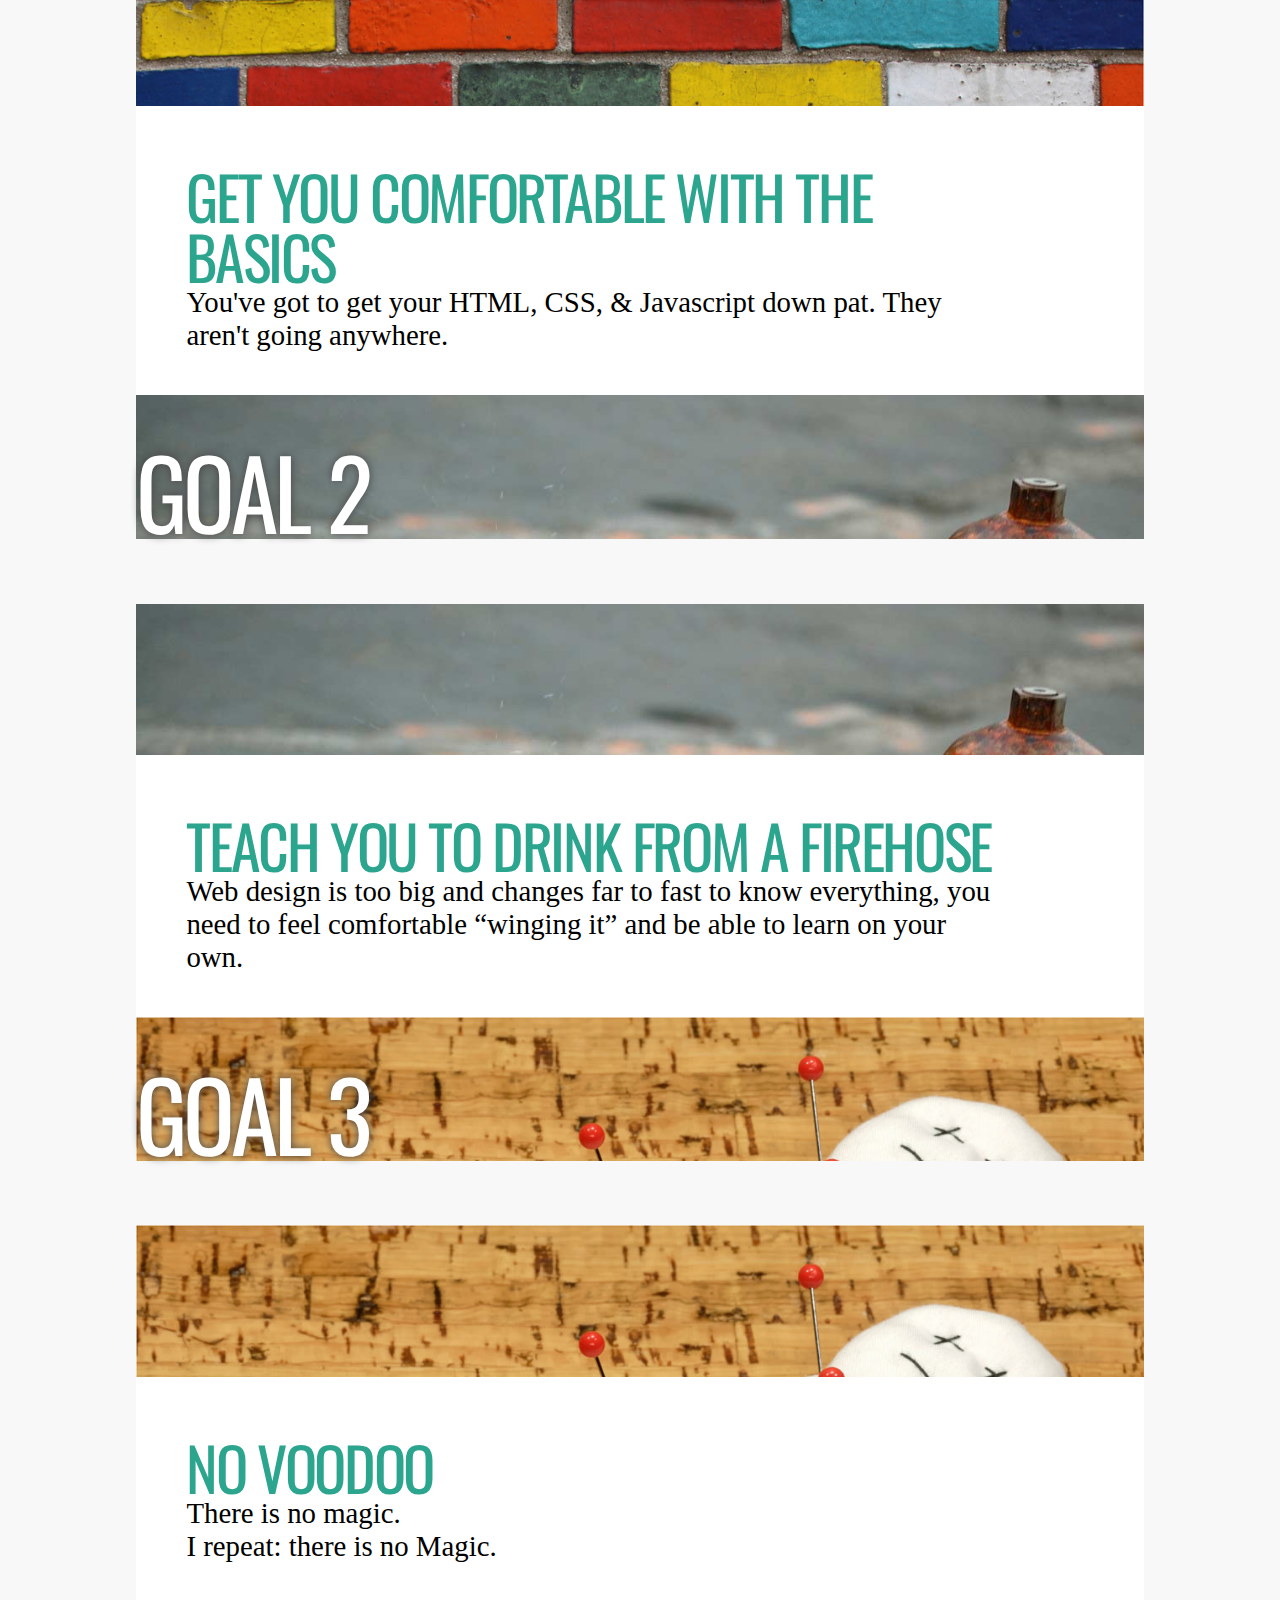
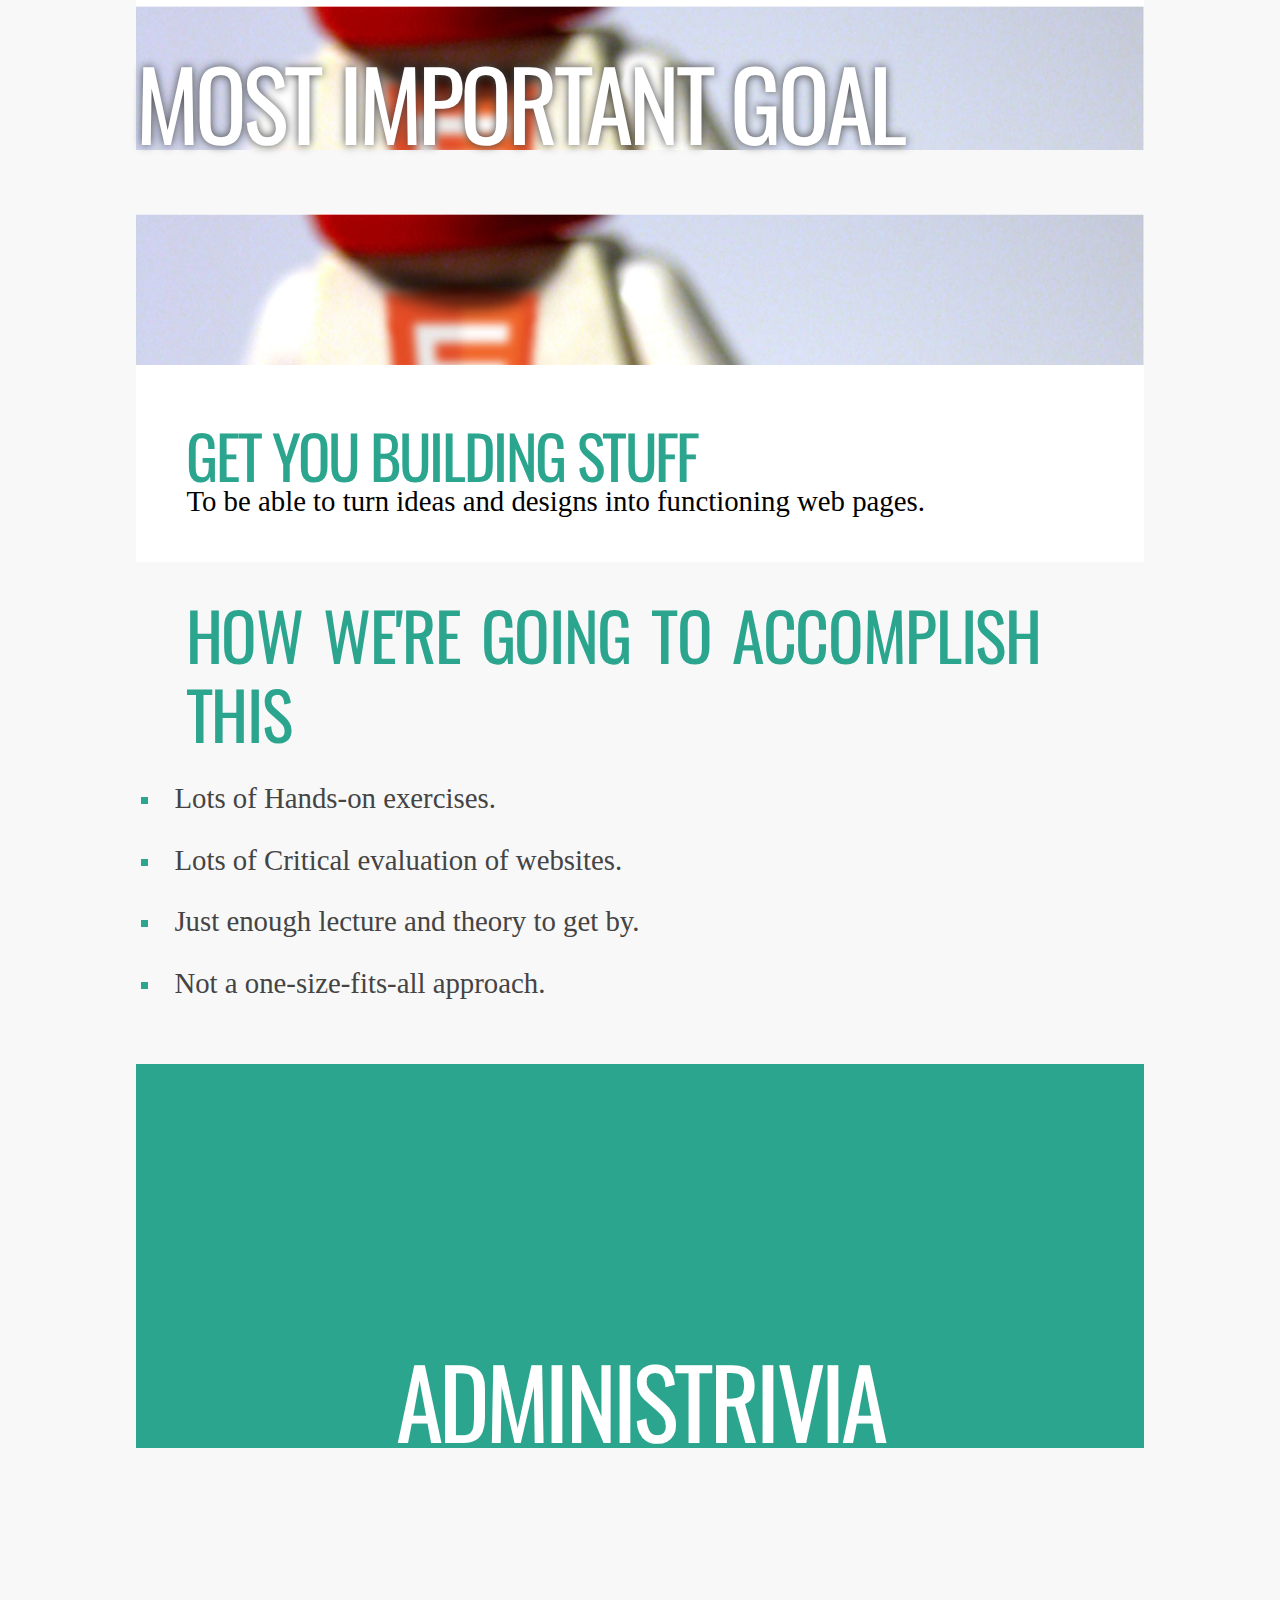
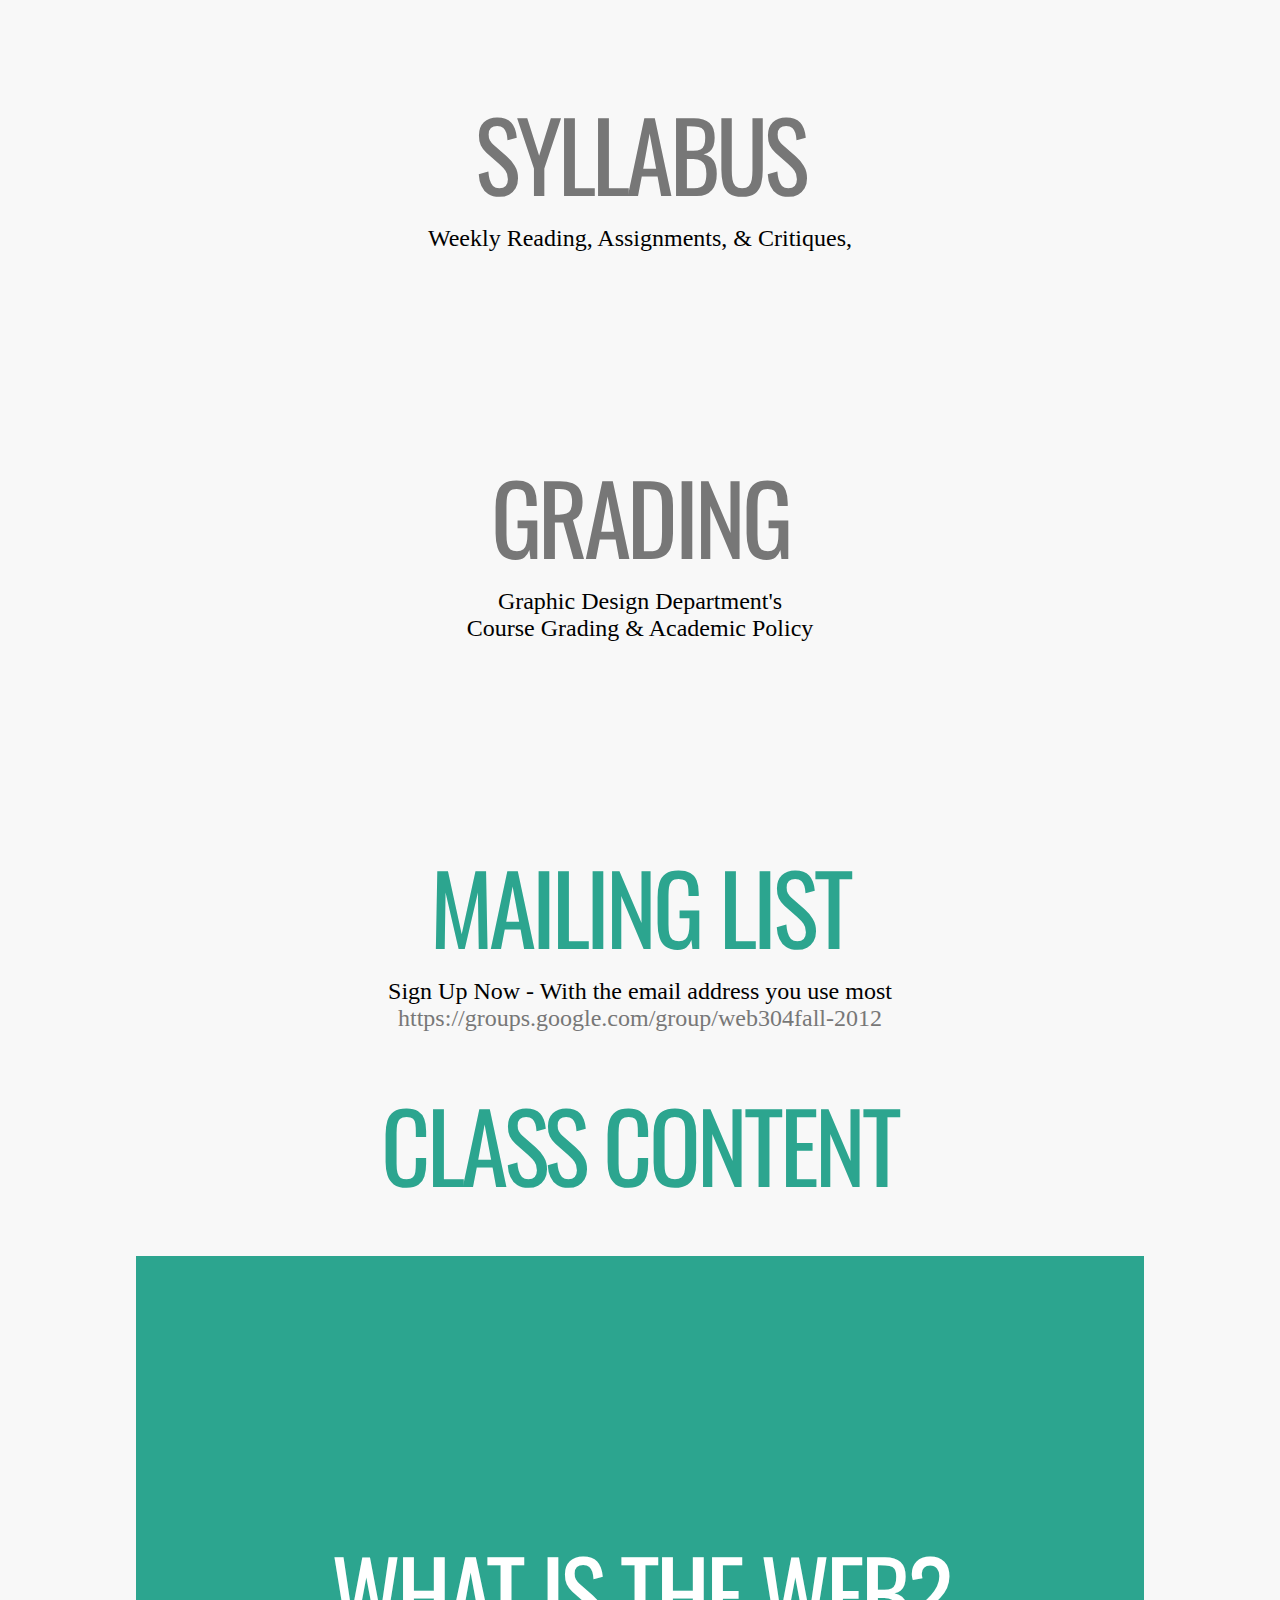
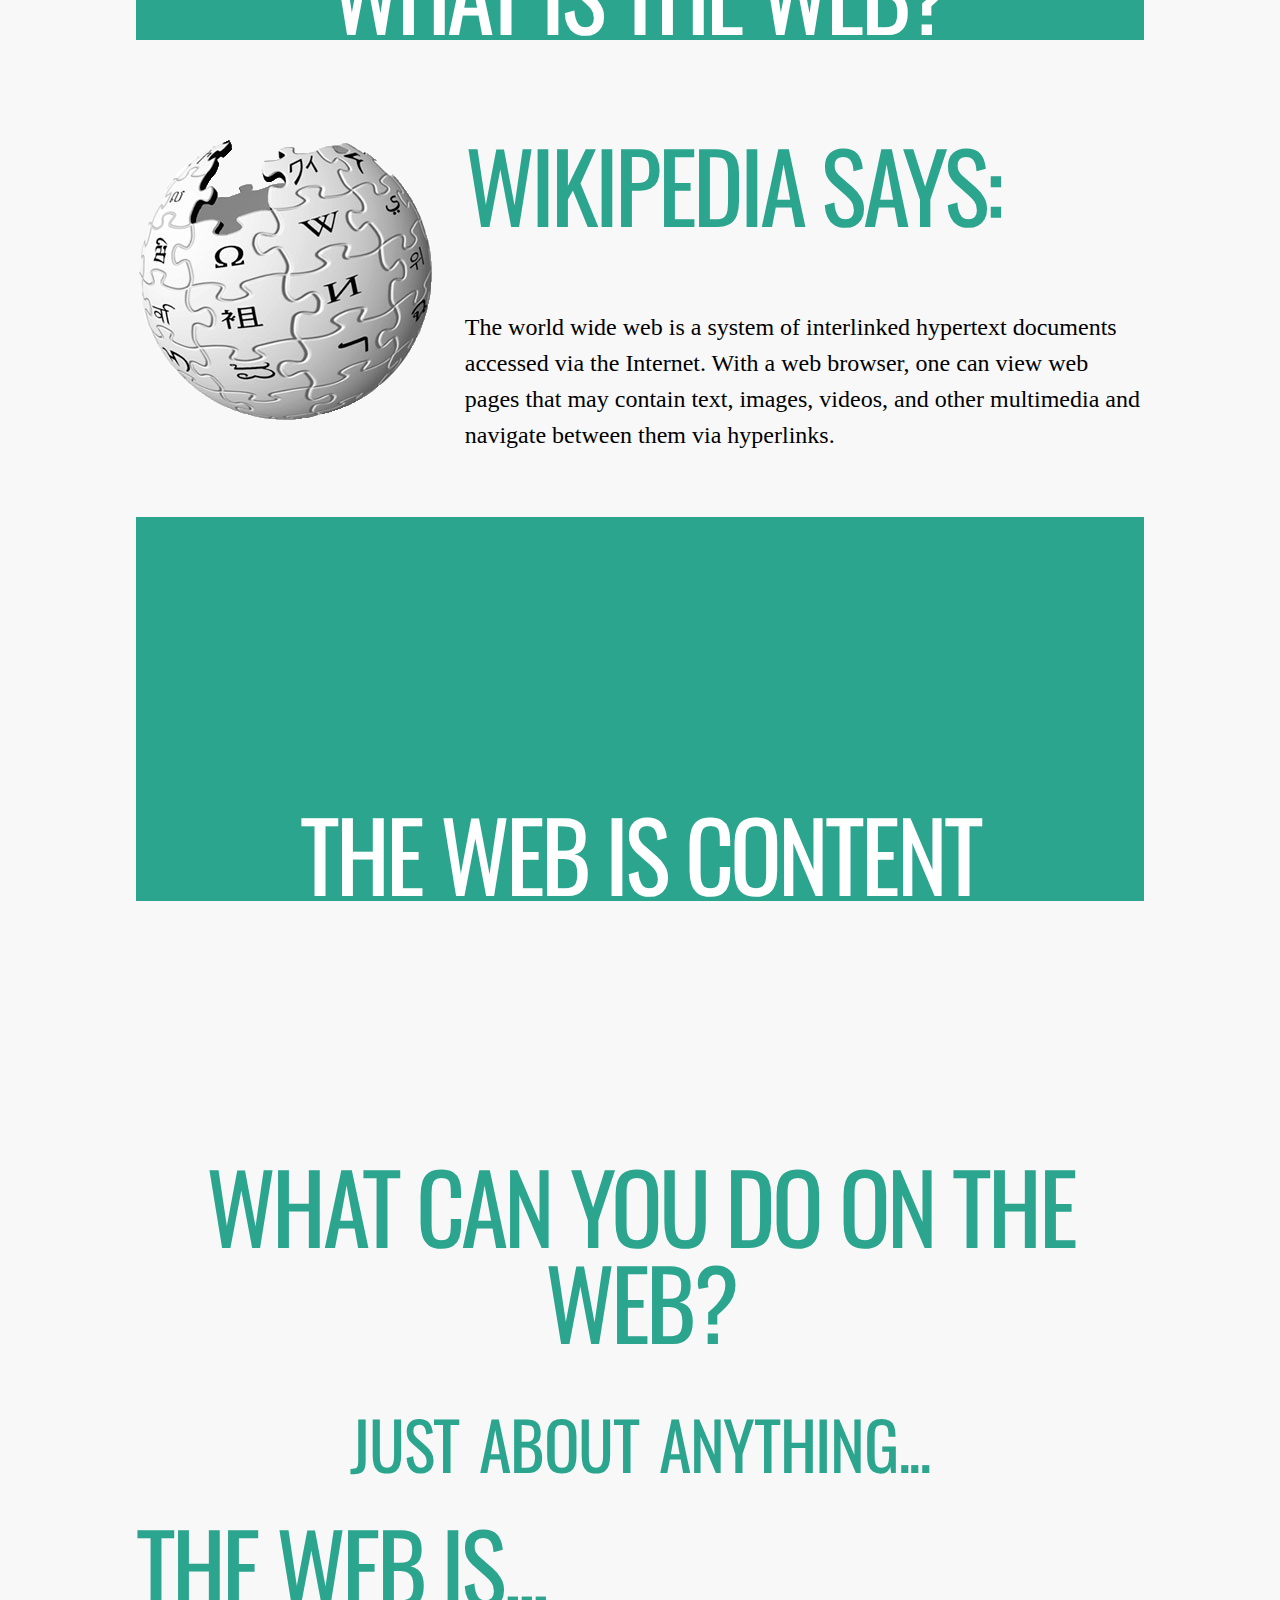
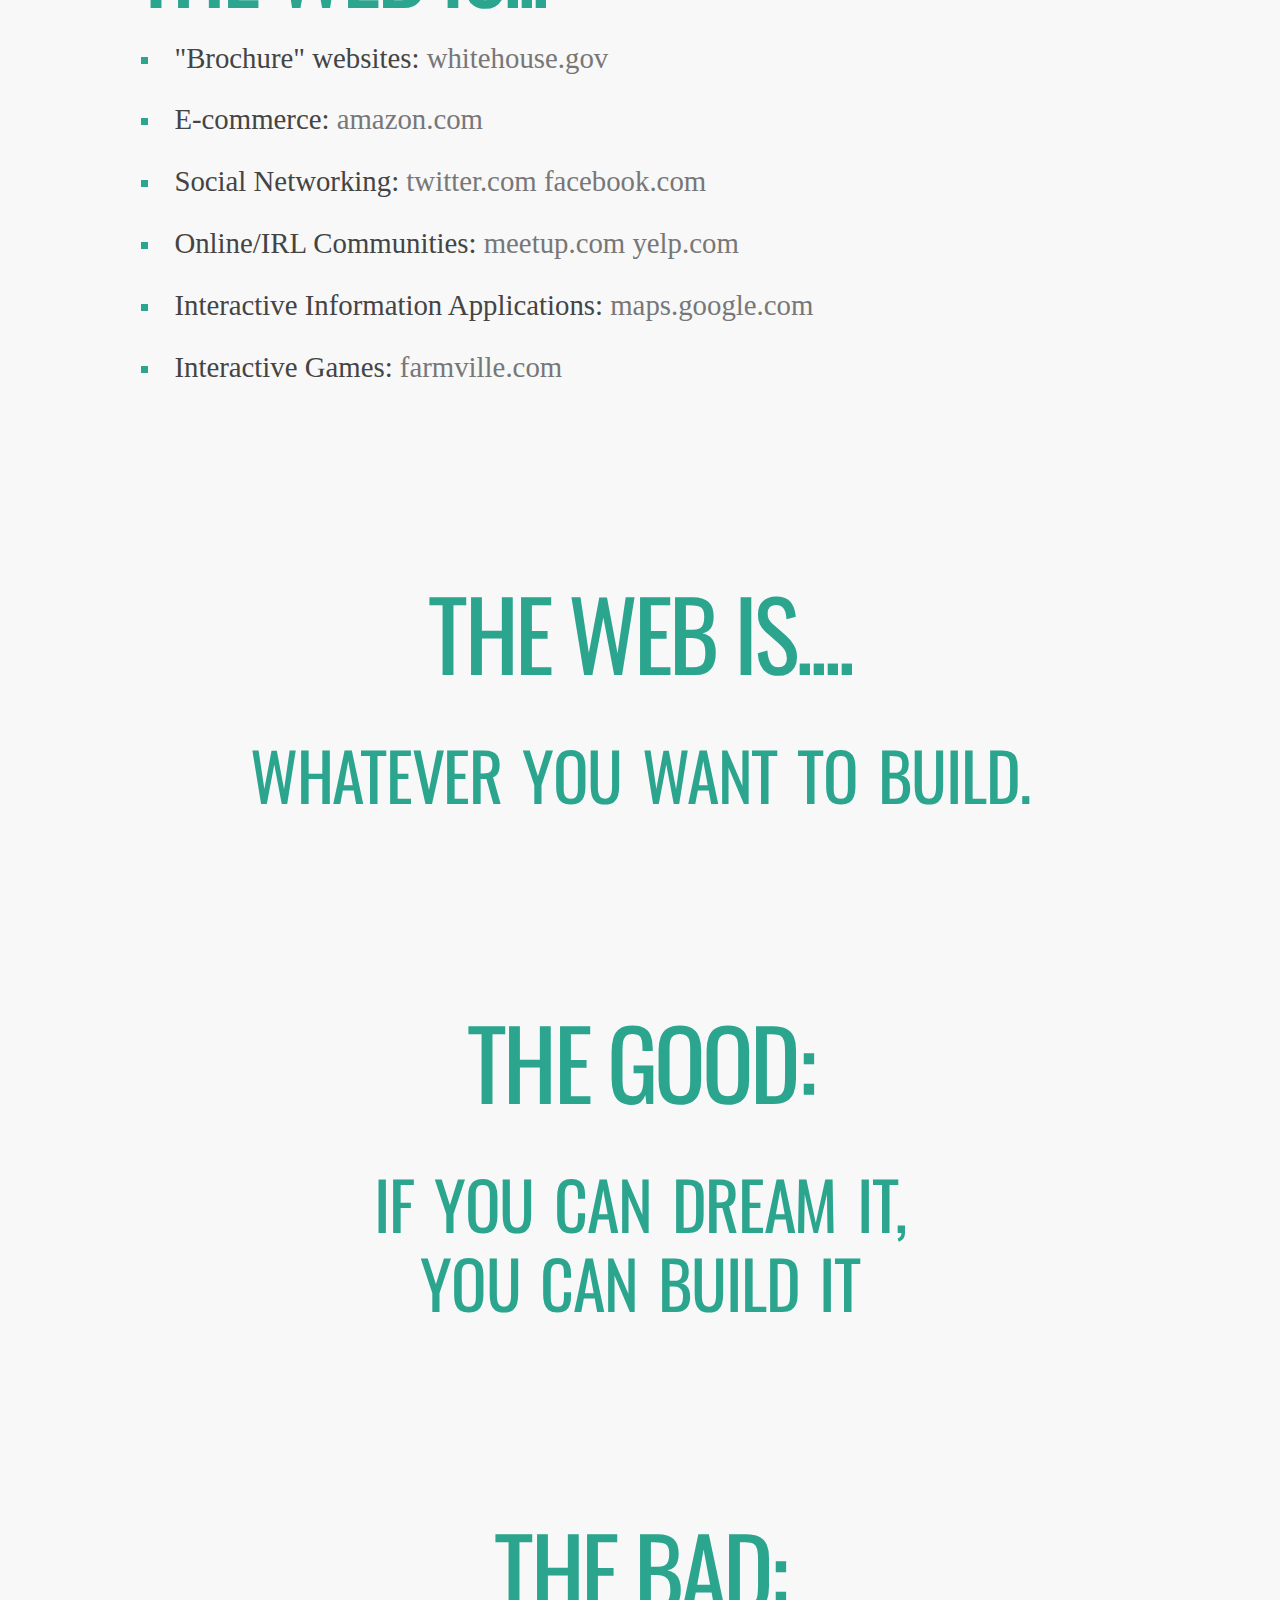
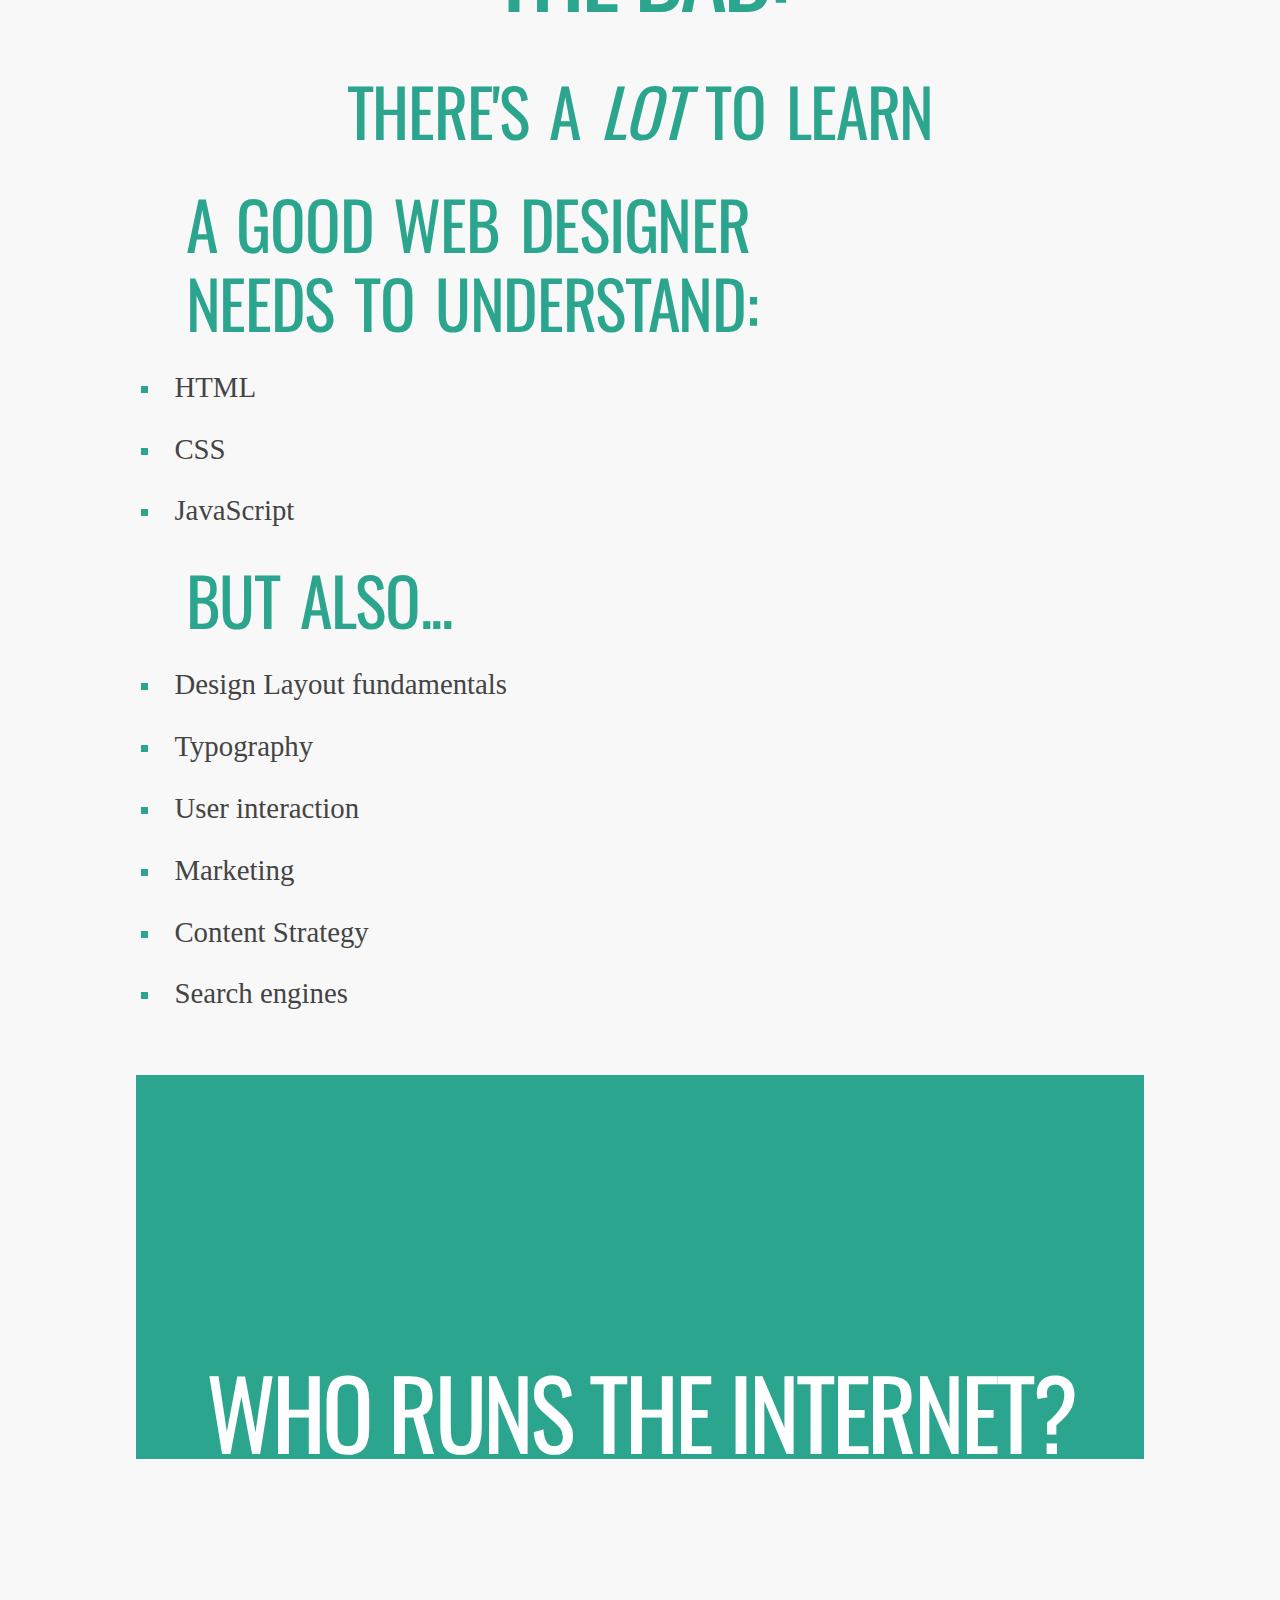
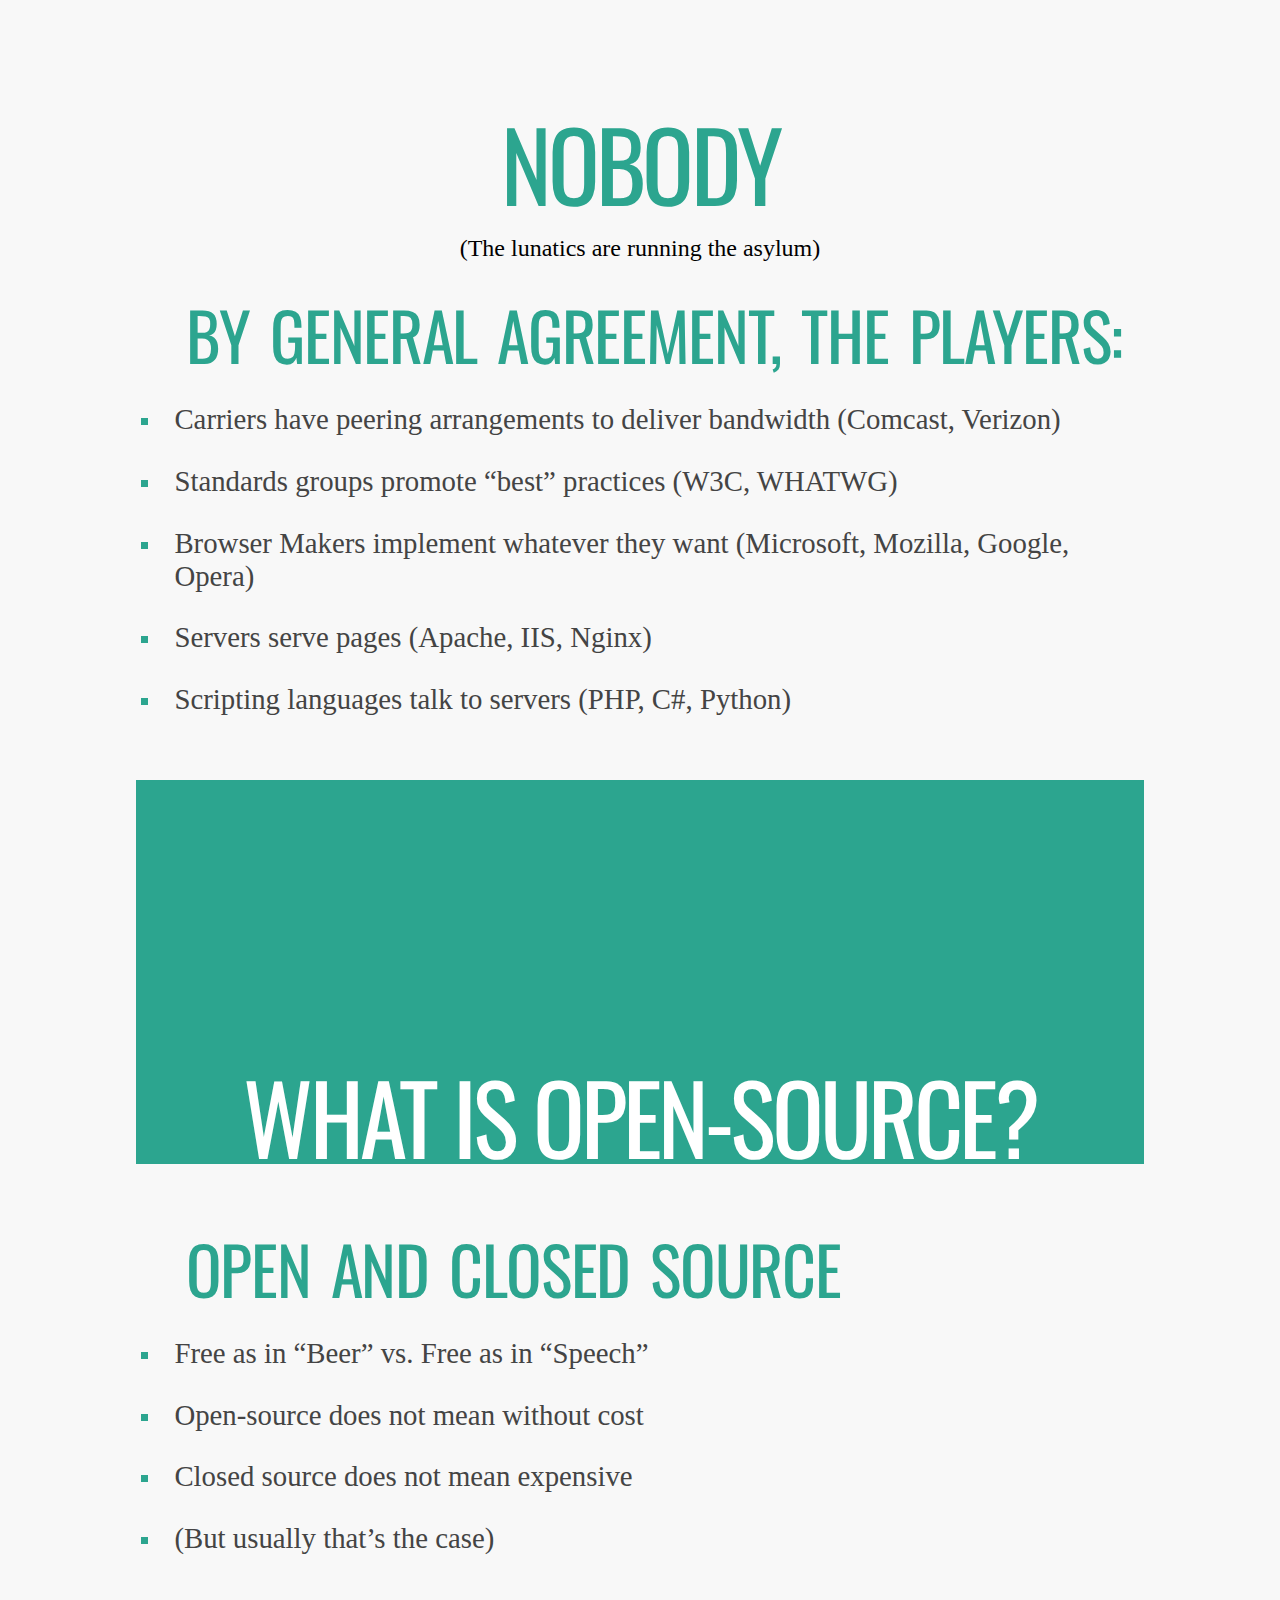
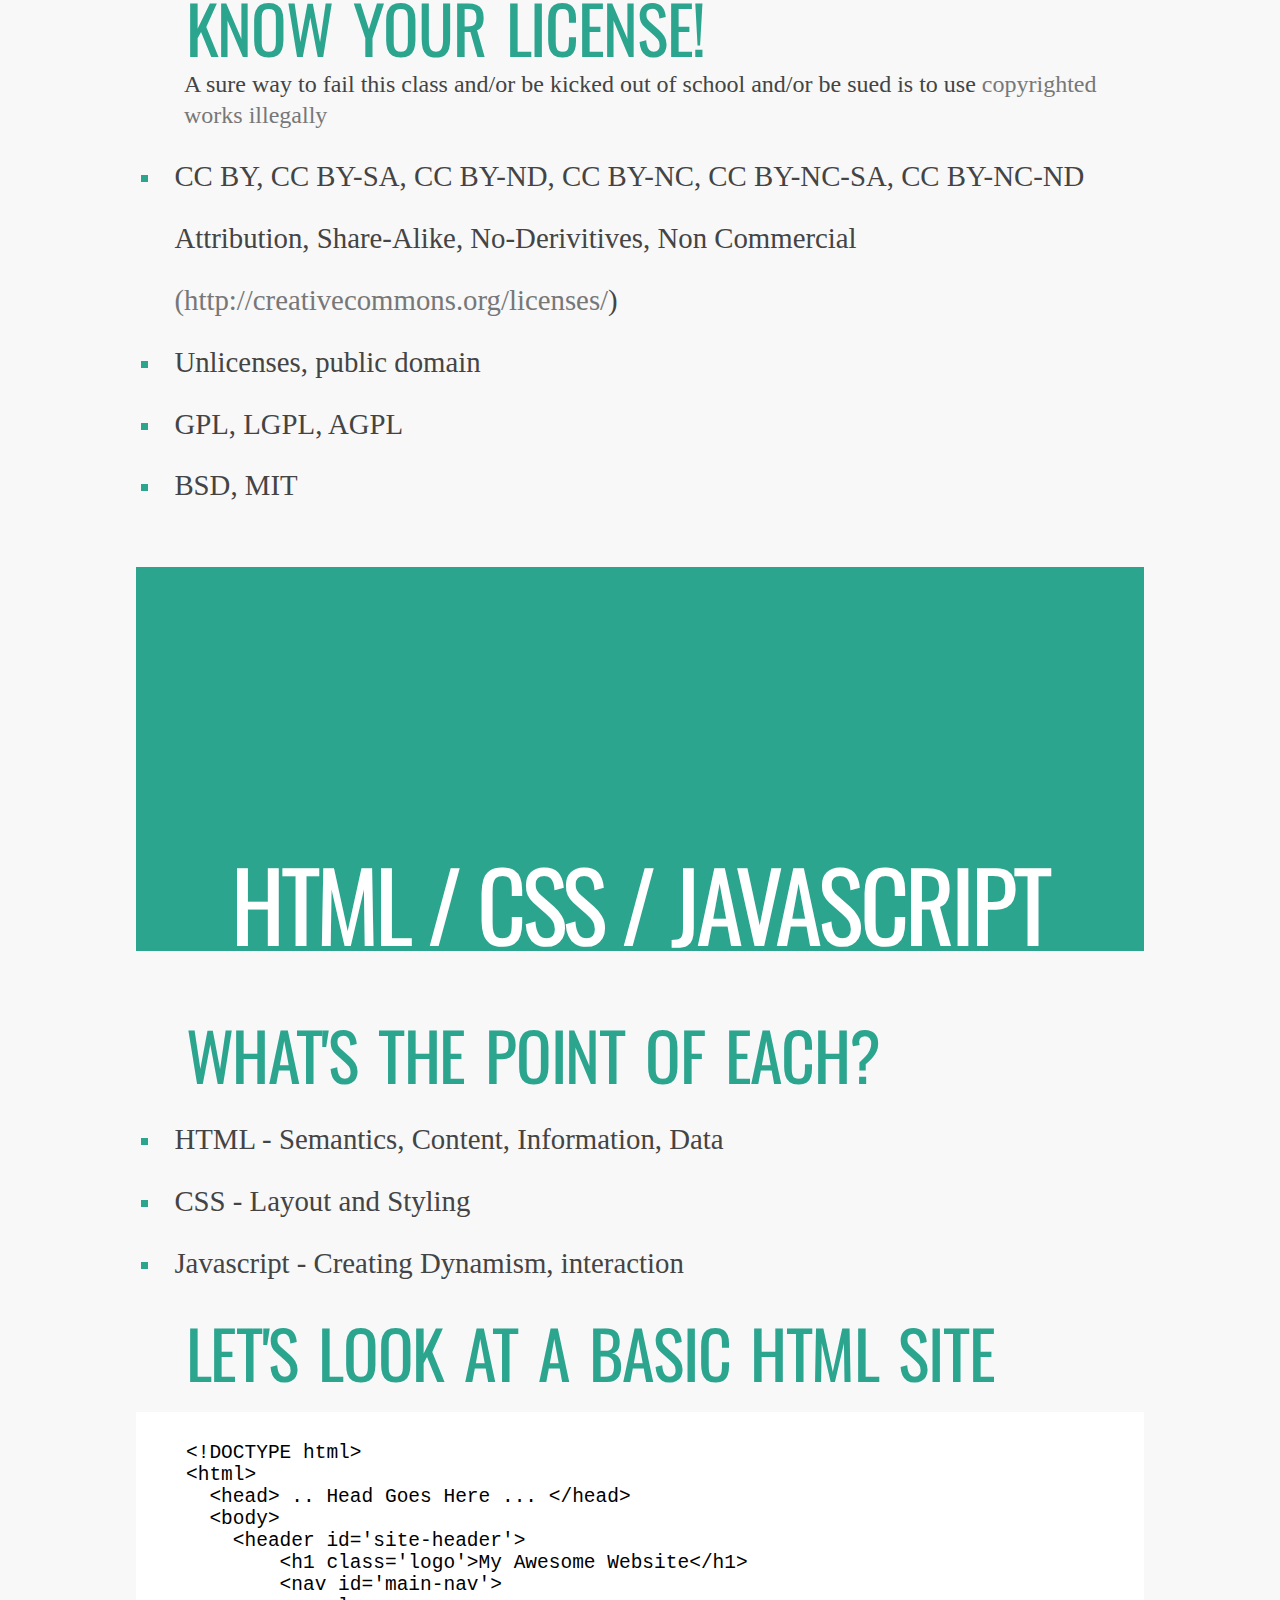
==== commit 70929488: "updated class 2" ====
--- a/1.html
+++ b/1.html
@@ -62,7 +62,7 @@
 <!-- Create any number of elements with class slide within the container -->
 <article class='slide slide-subhead'>
 <h1>Web 1</h1>
-<h2>CDGD304 - Spring 2012</h2>
+<h2>CDGD304 - Fall 2012</h2>
 <p>Mondays 2:00pm - 6:00pm<br/>
  <a href='http://marthar.github.com/webfall-2012/1.html'>http://marthar.github.com/webfall-2012/1.html</a></p>
 </article>
